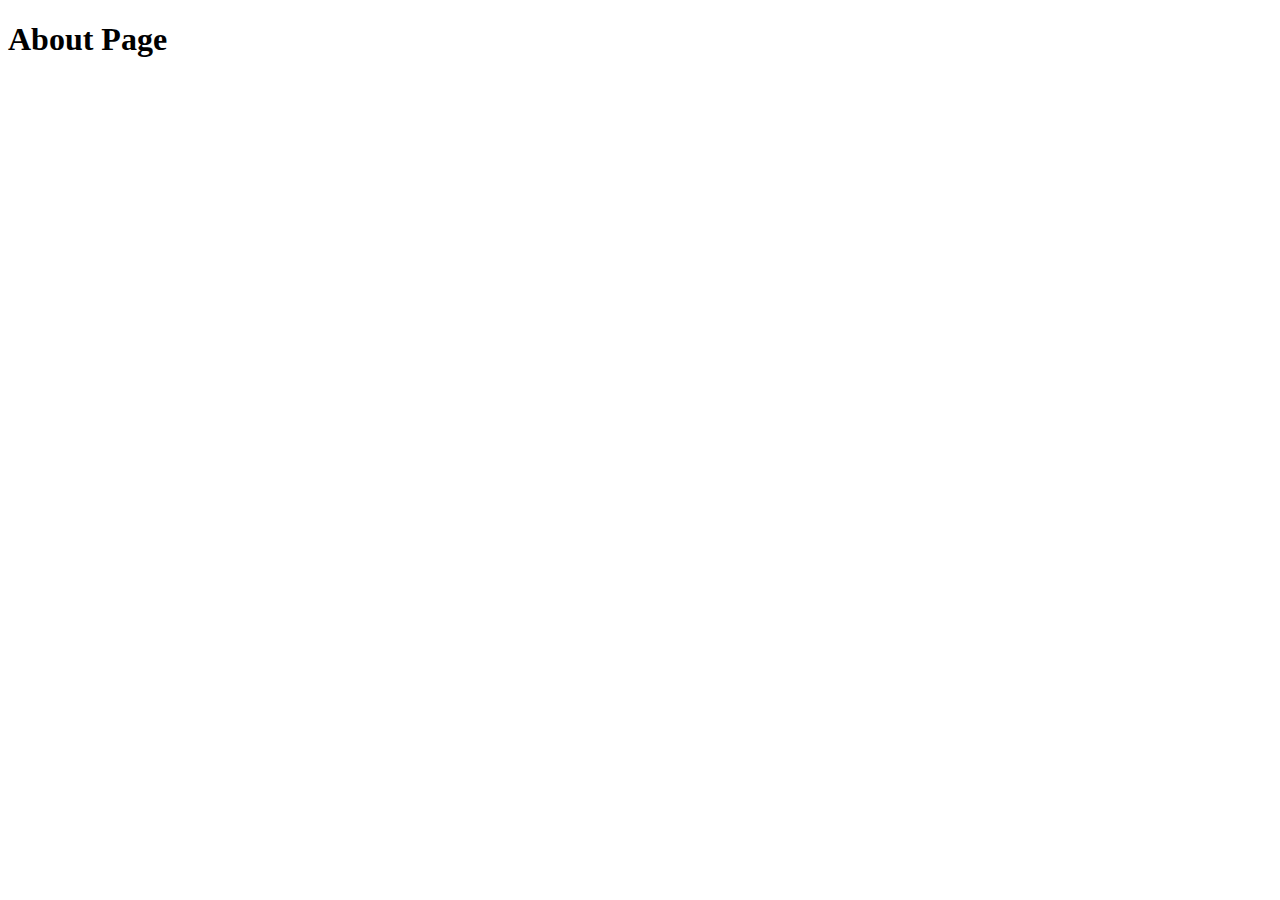
==== about.html @ afe0aab5 "changed name" ====
<!DOCTYPE html>
<html lang="en">
<head> 

	<!-- Meta Information -->
		<!-- Language -->
	<meta charset="UTF-8">
	
	<!-- RWD -->
	<meta name="viewport" content="width=device-width, initial-scale=1">
	
	<!-- Web App Features -->

    <!-- Allow web app to be run in full-screen mode. -->
    <meta name="apple-mobile-web-app-capable" content="yes">
    <meta name="mobile-web-app-capable" content="yes">

    <!-- Make the app title different than the page title. -->
    <meta name="apple-mobile-web-app-title" content="Semantic UI Starter">
    
    <!-- Configure the status bar. -->
    <meta name="apple-mobile-web-app-status-bar-style" content="black">
    
    <!-- Disable automatic phone number detection. -->
    <meta name="format-detection" content="telephone=no">



	<title>Web 3 Starter Starter</title>
	
	<!-- Compiled Stylesheet -->
	<link rel="stylesheet" href="css-min/styles.min.css">

	<!-- Favicons -->
	<link rel="apple-touch-icon" sizes="57x57" href="img/favicon/apple-touch-icon-57x57.png">
<link rel="apple-touch-icon" sizes="60x60" href="img/favicon/apple-touch-icon-60x60.png">
<link rel="apple-touch-icon" sizes="72x72" href="img/favicon/apple-touch-icon-72x72.png">
<link rel="apple-touch-icon" sizes="76x76" href="img/favicon/apple-touch-icon-76x76.png">
<link rel="apple-touch-icon" sizes="114x114" href="img/favicon/apple-touch-icon-114x114.png">
<link rel="apple-touch-icon" sizes="120x120" href="img/favicon/apple-touch-icon-120x120.png">
<link rel="apple-touch-icon" sizes="144x144" href="img/favicon/apple-touch-icon-144x144.png">
<link rel="apple-touch-icon" sizes="152x152" href="img/favicon/apple-touch-icon-152x152.png">
<link rel="apple-touch-icon" sizes="180x180" href="img/favicon/apple-touch-icon-180x180.png">
<link rel="icon" type="image/png" href="img/favicon/favicon-32x32.png" sizes="32x32">
<link rel="icon" type="image/png" href="img/favicon/android-chrome-192x192.png" sizes="192x192">
<link rel="icon" type="image/png" href="img/favicon/favicon-96x96.png" sizes="96x96">
<link rel="icon" type="image/png" href="img/favicon/favicon-16x16.png" sizes="16x16">
<link rel="manifest" href="img/favicon/manifest.json">
<link rel="mask-icon" href="img/favicon/safari-pinned-tab.svg" color="#5bbad5">
<link rel="shortcut icon" href="img/favicon/favicon.ico">
<meta name="msapplication-TileColor" content="#da532c">
<meta name="msapplication-TileImage" content="/img/favicon/mstile-144x144.png">
<meta name="msapplication-config" content="/img/favicon/browserconfig.xml">
<meta name="theme-color" content="#ffffff">
	<!-- Splash Screens -->
	<!-- STARTUP IMAGES -->

    <!-- iPad retina portrait startup image -->
    <link href="img/splash-screen/ipad-splash-screen.png"
          media="(device-width: 768px) and (device-height: 1024px)
                 and (-webkit-device-pixel-ratio: 2)
                 and (orientation: portrait)"
          rel="apple-touch-startup-image">

    <!-- iPad retina landscape startup image -->
    <link href="img/splash-screen/ipad-splash-screen.png"
          media="(device-width: 768px) and (device-height: 1024px)
                 and (-webkit-device-pixel-ratio: 2)
                 and (orientation: landscape)"
          rel="apple-touch-startup-image">

    <!-- iPad non-retina portrait startup image -->
    <link href="img/splash-screen/ipad-splash-screen.png"
          media="(device-width: 768px) and (device-height: 1024px)
                 and (-webkit-device-pixel-ratio: 1)
                 and (orientation: portrait)"
          rel="apple-touch-startup-image">

    <!-- iPad non-retina landscape startup image -->
    <link href="img/splash-screen/ipad-splash-screen.png"
          media="(device-width: 768px) and (device-height: 1024px)
                 and (-webkit-device-pixel-ratio: 1)
                 and (orientation: landscape)"
          rel="apple-touch-startup-image">

    <!-- iPhone 6 Plus portrait startup image -->
    <link href="img/splash-screen/iphone-splash-screen.png"
          media="(device-width: 414px) and (device-height: 736px)
                 and (-webkit-device-pixel-ratio: 3)
                 and (orientation: portrait)"
          rel="apple-touch-startup-image">

    <!-- iPhone 6 Plus landscape startup image -->
    <link href="img/splash-screen/iphone-splash-screen.png"
          media="(device-width: 414px) and (device-height: 736px)
                 and (-webkit-device-pixel-ratio: 3)
                 and (orientation: landscape)"
          rel="apple-touch-startup-image">

    <!-- iPhone 6 startup image -->
    <link href="img/splash-screen/iphone-splash-screen.png"
          media="(device-width: 375px) and (device-height: 667px)
                 and (-webkit-device-pixel-ratio: 2)"
          rel="apple-touch-startup-image">

    <!-- iPhone 5 startup image -->
    <link href="img/splash-screen/iphone-splash-screen.png"
          media="(device-width: 320px) and (device-height: 568px)
                 and (-webkit-device-pixel-ratio: 2)"
          rel="apple-touch-startup-image">

    <!-- iPhone < 5 retina startup image -->
    <link href="img/splash-screen/iphone-splash-screen.png"
          media="(device-width: 320px) and (device-height: 480px)
                 and (-webkit-device-pixel-ratio: 2)"
          rel="apple-touch-startup-image">

    <!-- iPhone < 5 non-retina startup image -->
    <link href="img/splash-screen/iphone-splash-screen.png"
          media="(device-width: 320px) and (device-height: 480px)
                 and (-webkit-device-pixel-ratio: 1)"
          rel="apple-touch-startup-image">

    <!-- HACKS -->

    <!-- Prevent text size change on orientation change. -->
    <style>
      html {
        -webkit-text-size-adjust: 100%;
      }
    </style>	

</head>
<body>
	
	
	<h1>About Page </h1>
    

	<script src="https://ajax.googleapis.com/ajax/libs/jquery/2.2.2/jquery.min.js"></script>
    <script>window.jQuery || document.write('<script src="js-min/jquery-2.2.2-min.js"><\/script>')</script>
	<script src="js-min/scripts.min.js"></script>
</body>
</html>
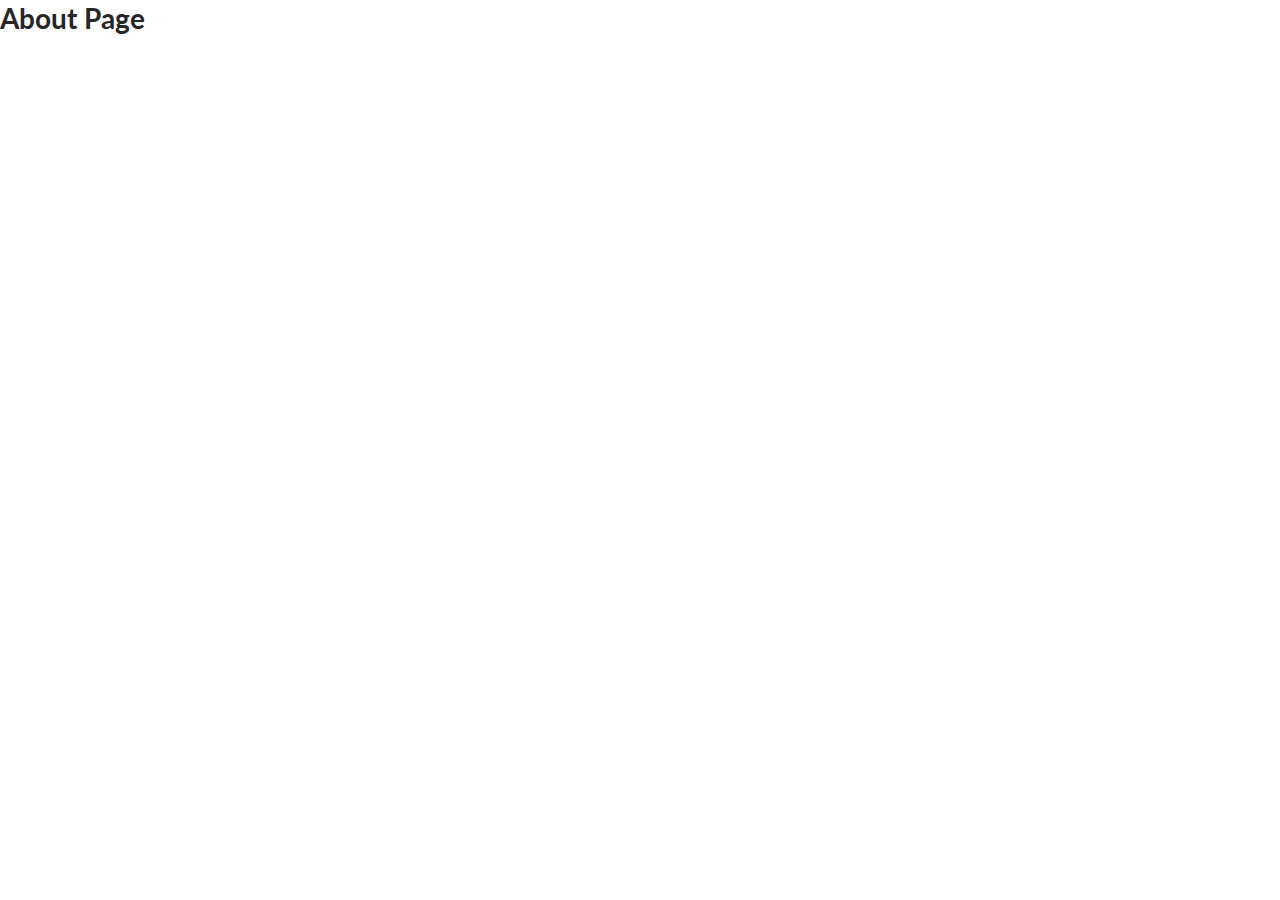
==== commit 095760f7: "aligned main" ====
--- a/about.html
+++ b/about.html
@@ -1,7 +1,7 @@
 
 <!DOCTYPE html>
 <html lang="en">
-<head> 
+<head>
 
 	<!-- Meta Information -->
 		<!-- Language -->
@@ -27,7 +27,7 @@
 
 
 
-	<title>Web 3 Starter Starter</title>
+	<title>Weather App</title>
 	
 	<!-- Compiled Stylesheet -->
 	<link rel="stylesheet" href="css-min/styles.min.css">
--- a/css-min/styles.min.css
+++ b/css-min/styles.min.css
@@ -0,0 +1,406 @@
+﻿@import url("https://fonts.googleapis.com/css?family=Lato:400,700,400italic,700italic&subset=latin");/*!
+ * # Semantic UI 2.0.0 - Reset
+ * http://github.com/semantic-org/semantic-ui/
+ *
+ *
+ * Copyright 2015 Contributors
+ * Released under the MIT license
+ * http://opensource.org/licenses/MIT
+ *
+ */*,*:before,*:after{box-sizing:inherit}html{box-sizing:border-box}input[type="text"],input[type="email"],input[type="search"],input[type="password"]{-webkit-appearance:none;-moz-appearance:none}/*! normalize.css v3.0.1 | MIT License | git.io/normalize *//*! normalize.css v3.0.1 | MIT License | git.io/normalize */html{font-family:sans-serif;-ms-text-size-adjust:100%;-webkit-text-size-adjust:100%}body{margin:0}article,aside,details,figcaption,figure,footer,header,hgroup,main,nav,section,summary{display:block}audio,canvas,progress,video{display:inline-block;vertical-align:baseline}audio:not([controls]){display:none;height:0}[hidden],template{display:none}a{background:transparent}a:active,a:hover{outline:0}abbr[title]{border-bottom:1px dotted}b,strong{font-weight:bold}dfn{font-style:italic}h1{font-size:2em;margin:0.67em 0}mark{background:#ff0;color:#000}small{font-size:80%}sub,sup{font-size:75%;line-height:0;position:relative;vertical-align:baseline}sup{top:-0.5em}sub{bottom:-0.25em}img{border:0}svg:not(:root){overflow:hidden}figure{margin:1em 40px}hr{box-sizing:content-box;height:0}pre{overflow:auto}code,kbd,pre,samp{font-family:monospace, monospace;font-size:1em}button,input,optgroup,select,textarea{color:inherit;font:inherit;margin:0}button{overflow:visible}button,select{text-transform:none}button,html input[type="button"],input[type="reset"],input[type="submit"]{-webkit-appearance:button;cursor:pointer}button[disabled],html input[disabled]{cursor:default}button::-moz-focus-inner,input::-moz-focus-inner{border:0;padding:0}input{line-height:normal}input[type="checkbox"],input[type="radio"]{box-sizing:border-box;padding:0}input[type="number"]::-webkit-inner-spin-button,input[type="number"]::-webkit-outer-spin-button{height:auto}input[type="search"]{-webkit-appearance:textfield;box-sizing:content-box}input[type="search"]::-webkit-search-cancel-button,input[type="search"]::-webkit-search-decoration{-webkit-appearance:none}fieldset{border:1px solid #c0c0c0;margin:0 2px;padding:0.35em 0.625em 0.75em}legend{border:0;padding:0}textarea{overflow:auto}optgroup{font-weight:bold}table{border-collapse:collapse;border-spacing:0}td,th{padding:0}/*!
+ * # Semantic UI 2.0.0 - Site
+ * http://github.com/semantic-org/semantic-ui/
+ *
+ *
+ * Copyright 2015 Contributors
+ * Released under the MIT license
+ * http://opensource.org/licenses/MIT
+ *
+ */html,body{height:100%}html{font-size:14px}body{margin:0px;padding:0px;overflow-x:hidden;min-width:320px;background:#ffffff;font-family:'Lato', 'Helvetica Neue', Arial, Helvetica, sans-serif;font-size:14px;line-height:1.4285em;color:rgba(0,0,0,0.87);font-smoothing:antialiased}h1,h2,h3,h4,h5{font-family:'Lato', 'Helvetica Neue', Arial, Helvetica, sans-serif;line-height:1.2857em;margin:calc(2rem -  0.14285em ) 0em 1rem;font-weight:bold;padding:0em}h1{min-height:1rem;font-size:2rem}h2{font-size:1.714rem}h3{font-size:1.28rem}h4{font-size:1.071rem}h5{font-size:1rem}h1:first-child,h2:first-child,h3:first-child,h4:first-child,h5:first-child{margin-top:0em}h1:last-child,h2:last-child,h3:last-child,h4:last-child,h5:last-child{margin-bottom:0em}p{margin:0em 0em 1em;line-height:1.4285em}p:first-child{margin-top:0em}p:last-child{margin-bottom:0em}a{color:#4183c4;text-decoration:none}a:hover{color:#1e70bf;text-decoration:none}::-webkit-selection{background-color:#cce2ff;color:rgba(0,0,0,0.87)}::-moz-selection{background-color:#cce2ff;color:rgba(0,0,0,0.87)}::selection{background-color:#cce2ff;color:rgba(0,0,0,0.87)}textarea::-webkit-selection,input::-webkit-selection{background-color:rgba(100,100,100,0.4);color:rgba(0,0,0,0.87)}textarea::-moz-selection,input::-moz-selection{background-color:rgba(100,100,100,0.4);color:rgba(0,0,0,0.87)}textarea::selection,input::selection{background-color:rgba(100,100,100,0.4);color:rgba(0,0,0,0.87)}/*!
+ * # Semantic UI 2.0.0 - Button
+ * http://github.com/semantic-org/semantic-ui/
+ *
+ *
+ * Copyright 2015 Contributors
+ * Released under the MIT license
+ * http://opensource.org/licenses/MIT
+ *
+ */.ui.button{cursor:pointer;display:inline-block;min-height:1em;outline:none;border:none;vertical-align:baseline;background:#e0e1e2 none;color:rgba(0,0,0,0.6);font-family:'Lato', 'Helvetica Neue', Arial, Helvetica, sans-serif;margin:0em 0.25em 0em 0em;padding:0.78571429em 1.5em 0.78571429em;text-transform:none;text-shadow:none;font-weight:bold;line-height:1em;font-style:normal;text-align:center;text-decoration:none;border-radius:0.28571429rem;box-shadow:0px 0px 0px 1px transparent inset,0px 0em 0px 0px rgba(34,36,38,0.15) inset;-webkit-user-select:none;-moz-user-select:none;-ms-user-select:none;user-select:none;-webkit-transition:opacity 0.1s ease, background-color 0.1s ease, color 0.1s ease, box-shadow 0.1s ease, background 0.1s ease;transition:opacity 0.1s ease, background-color 0.1s ease, color 0.1s ease, box-shadow 0.1s ease, background 0.1s ease;will-change:'';-webkit-tap-highlight-color:transparent}.ui.button:hover{background-color:#cacbcd;background-image:none;box-shadow:0px 0px 0px 1px transparent inset,0px 0em 0px 0px rgba(34,36,38,0.15) inset;color:rgba(0,0,0,0.8)}.ui.button:hover .icon{opacity:0.85}.ui.button:focus{background-color:#cacbcd;color:rgba(0,0,0,0.8);background-image:'' !important;box-shadow:'' !important}.ui.button:focus .icon{opacity:0.85}.ui.button:active,.ui.active.button:active{background-color:#babbbc;background-image:'';color:rgba(0,0,0,0.9);box-shadow:0px 0px 0px 1px transparent inset, none}.ui.active.button{background-color:#c0c1c2;background-image:none;box-shadow:0px 0px 0px 1px transparent inset;color:rgba(0,0,0,0.95)}.ui.active.button:hover{background-color:#c0c1c2;background-image:none;color:rgba(0,0,0,0.95)}.ui.active.button:active{background-color:#c0c1c2;background-image:none}.ui.loading.loading.loading.loading.loading.loading.button{position:relative;cursor:default;text-shadow:none !important;color:transparent !important;opacity:1;pointer-events:auto;-webkit-transition:all 0s linear, opacity 0.1s ease;transition:all 0s linear, opacity 0.1s ease}.ui.loading.button:before{position:absolute;content:'';top:50%;left:50%;margin:-0.64285714em 0em 0em -0.64285714em;width:1.28571429em;height:1.28571429em;border-radius:500rem;border:0.2em solid rgba(0,0,0,0.15)}.ui.loading.button:after{position:absolute;content:'';top:50%;left:50%;margin:-0.64285714em 0em 0em -0.64285714em;width:1.28571429em;height:1.28571429em;-webkit-animation:button-spin 0.6s linear;animation:button-spin 0.6s linear;-webkit-animation-iteration-count:infinite;animation-iteration-count:infinite;border-radius:500rem;border-color:#ffffff transparent transparent;border-style:solid;border-width:0.2em;box-shadow:0px 0px 0px 1px transparent}.ui.labeled.icon.loading.button .icon{background-color:transparent;box-shadow:none}@-webkit-keyframes button-spin{from{-webkit-transform:rotate(0deg);transform:rotate(0deg)}to{-webkit-transform:rotate(360deg);transform:rotate(360deg)}}@keyframes button-spin{from{-webkit-transform:rotate(0deg);transform:rotate(0deg)}to{-webkit-transform:rotate(360deg);transform:rotate(360deg)}}.ui.basic.loading.button:not(.inverted):before{border-color:rgba(0,0,0,0.1)}.ui.basic.loading.button:not(.inverted):after{border-top-color:#767676}.ui.buttons .disabled.button,.ui.disabled.button,.ui.button:disabled,.ui.disabled.button:hover,.ui.disabled.active.button{cursor:default;opacity:0.45 !important;background-image:none !important;box-shadow:none !important;pointer-events:none}.ui.basic.buttons .ui.disabled.button{border-color:rgba(34,36,38,0.5)}.ui.animated.button{position:relative;overflow:hidden;padding-right:0em !important;vertical-align:middle;z-index:1}.ui.animated.button .content{will-change:transform, opacity}.ui.animated.button .visible.content{position:relative;margin-right:1.5em}.ui.animated.button .hidden.content{position:absolute;width:100%}.ui.animated.button .visible.content,.ui.animated.button .hidden.content{-webkit-transition:right 0.3s ease 0s;transition:right 0.3s ease 0s}.ui.animated.button .visible.content{left:auto;right:0%}.ui.animated.button .hidden.content{top:50%;left:auto;right:-100%;margin-top:-0.5em}.ui.animated.button:focus .visible.content,.ui.animated.button:hover .visible.content{left:auto;right:200%}.ui.animated.button:focus .hidden.content,.ui.animated.button:hover .hidden.content{left:auto;right:0%}.ui.vertical.animated.button .visible.content,.ui.vertical.animated.button .hidden.content{-webkit-transition:top 0.3s ease, -webkit-transform 0.3s ease;transition:top 0.3s ease, transform 0.3s ease}.ui.vertical.animated.button .visible.content{-webkit-transform:translateY(0%);-ms-transform:translateY(0%);transform:translateY(0%);right:auto}.ui.vertical.animated.button .hidden.content{top:-50%;left:0%;right:auto}.ui.vertical.animated.button:focus .visible.content,.ui.vertical.animated.button:hover .visible.content{-webkit-transform:translateY(200%);-ms-transform:translateY(200%);transform:translateY(200%);right:auto}.ui.vertical.animated.button:focus .hidden.content,.ui.vertical.animated.button:hover .hidden.content{top:50%;right:auto}.ui.fade.animated.button .visible.content,.ui.fade.animated.button .hidden.content{-webkit-transition:opacity 0.3s ease, -webkit-transform 0.3s ease;transition:opacity 0.3s ease, transform 0.3s ease}.ui.fade.animated.button .visible.content{left:auto;right:auto;opacity:1;-webkit-transform:scale(1);-ms-transform:scale(1);transform:scale(1)}.ui.fade.animated.button .hidden.content{opacity:0;left:0%;right:auto;-webkit-transform:scale(1.5);-ms-transform:scale(1.5);transform:scale(1.5)}.ui.fade.animated.button:focus .visible.content,.ui.fade.animated.button:hover .visible.content{left:auto;right:auto;opacity:0;-webkit-transform:scale(0.75);-ms-transform:scale(0.75);transform:scale(0.75)}.ui.fade.animated.button:focus .hidden.content,.ui.fade.animated.button:hover .hidden.content{left:0%;right:auto;opacity:1;-webkit-transform:scale(1);-ms-transform:scale(1);transform:scale(1)}.ui.inverted.button{box-shadow:0px 0px 0px 2px #ffffff inset !important;background:transparent none;color:#ffffff;text-shadow:none !important}.ui.inverted.buttons .button{margin:0px 0px 0px -2px}.ui.inverted.buttons .button:first-child{margin-left:0em}.ui.inverted.vertical.buttons .button{margin:0px 0px -2px 0px}.ui.inverted.vertical.buttons .button:first-child{margin-top:0em}.ui.inverted.button:hover{background:#ffffff;box-shadow:0px 0px 0px 2px #ffffff inset !important;color:rgba(0,0,0,0.8)}.ui.inverted.button:focus{background:#ffffff;box-shadow:0px 0px 0px 2px #ffffff inset !important;color:rgba(0,0,0,0.8)}.ui.facebook.button{background-color:#3b5998;color:#ffffff;text-shadow:none;background-image:none;box-shadow:0px 0em 0px 0px rgba(34,36,38,0.15) inset}.ui.facebook.button:hover{background-color:#304d8a;color:#ffffff;text-shadow:none}.ui.facebook.button:active{background-color:#2d4373;color:#ffffff;text-shadow:none}.ui.twitter.button{background-color:#0084b4;color:#ffffff;text-shadow:none;background-image:none;box-shadow:0px 0em 0px 0px rgba(34,36,38,0.15) inset}.ui.twitter.button:hover{background-color:#00719b;color:#ffffff;text-shadow:none}.ui.twitter.button:active{background-color:#005f81;color:#ffffff;text-shadow:none}.ui.google.plus.button{background-color:#dc4a38;color:#ffffff;text-shadow:none;background-image:none;box-shadow:0px 0em 0px 0px rgba(34,36,38,0.15) inset}.ui.google.plus.button:hover{background-color:#de321d;color:#ffffff;text-shadow:none}.ui.google.plus.button:active{background-color:#bf3322;color:#ffffff;text-shadow:none}.ui.linkedin.button{background-color:#1f88be;color:#ffffff;text-shadow:none}.ui.linkedin.button:hover{background-color:#147baf;color:#ffffff;text-shadow:none}.ui.linkedin.button:active{background-color:#186992;color:#ffffff;text-shadow:none}.ui.youtube.button{background-color:#cc181e;color:#ffffff;text-shadow:none;background-image:none;box-shadow:0px 0em 0px 0px rgba(34,36,38,0.15) inset}.ui.youtube.button:hover{background-color:#bd0d13;color:#ffffff;text-shadow:none}.ui.youtube.button:active{background-color:#9e1317;color:#ffffff;text-shadow:none}.ui.instagram.button{background-color:#49769c;color:#ffffff;text-shadow:none;background-image:none;box-shadow:0px 0em 0px 0px rgba(34,36,38,0.15) inset}.ui.instagram.button:hover{background-color:#3d698e;color:#ffffff;text-shadow:none}.ui.instagram.button:active{background-color:#395c79;color:#ffffff;text-shadow:none}.ui.pinterest.button{background-color:#00aced;color:#ffffff;text-shadow:none;background-image:none;box-shadow:0px 0em 0px 0px rgba(34,36,38,0.15) inset}.ui.pinterest.button:hover{background-color:#0099d4;color:#ffffff;text-shadow:none}.ui.pinterest.button:active{background-color:#0087ba;color:#ffffff;text-shadow:none}.ui.vk.button{background-color:#4D7198;color:#ffffff;background-image:none;box-shadow:0px 0em 0px 0px rgba(34,36,38,0.15) inset}.ui.vk.button:hover{background-color:#41648a;color:#ffffff}.ui.vk.button:active{background-color:#3c5876;color:#ffffff}.ui.button>.icon{height:0.92857143em;opacity:0.8;margin:0em 0.42857143em 0em -0.21428571em;-webkit-transition:opacity 0.1s ease;transition:opacity 0.1s ease;vertical-align:'';color:''}.ui.button>.right.icon{margin:0em -0.21428571em 0em 0.42857143em}.ui[class*="left floated"].buttons,.ui[class*="left floated"].button{float:left;margin-left:0em;margin-right:0.25em}.ui[class*="right floated"].buttons,.ui[class*="right floated"].button{float:right;margin-right:0em;margin-left:0.25em}.ui.compact.buttons .button,.ui.compact.button{padding:0.58928571em 1.125em 0.58928571em}.ui.compact.icon.buttons .button,.ui.compact.icon.button{padding:0.58928571em 0.58928571em 0.58928571em}.ui.compact.labeled.icon.buttons .button,.ui.compact.labeled.icon.button{padding:0.58928571em 3.69642857em 0.58928571em}.ui.mini.buttons .button,.ui.mini.buttons .or,.ui.mini.button{font-size:0.71428571rem}.ui.tiny.buttons .button,.ui.tiny.buttons .or,.ui.tiny.button{font-size:0.85714286rem}.ui.small.buttons .button,.ui.small.buttons .or,.ui.small.button{font-size:0.92857143rem}.ui.buttons .button,.ui.buttons .or,.ui.button{font-size:1rem}.ui.large.buttons .button,.ui.large.buttons .or,.ui.large.button{font-size:1.14285714rem}.ui.big.buttons .button,.ui.big.buttons .or,.ui.big.button{font-size:1.28571429rem}.ui.huge.buttons .button,.ui.huge.buttons .or,.ui.huge.button{font-size:1.42857143rem}.ui.massive.buttons .button,.ui.massive.buttons .or,.ui.massive.button{font-size:1.71428571rem}.ui.icon.buttons .button,.ui.icon.button{padding:0.78571429em 0.78571429em 0.78571429em}.ui.icon.buttons .button>.icon,.ui.icon.button>.icon{opacity:0.9;margin:0em;vertical-align:top}.ui.basic.buttons .button,.ui.basic.button{background:transparent none !important;color:rgba(0,0,0,0.6) !important;font-weight:normal;border-radius:0.28571429rem;text-transform:none;text-shadow:none !important;box-shadow:0px 0px 0px 1px rgba(34,36,38,0.15) inset}.ui.basic.buttons{box-shadow:none;border:1px solid rgba(34,36,38,0.15);border-radius:0.28571429rem}.ui.basic.buttons .button{border-radius:0em}.ui.basic.buttons .button:hover,.ui.basic.button:hover{background:#ffffff !important;color:rgba(0,0,0,0.8) !important;box-shadow:0px 0px 0px 1px rgba(34,36,38,0.35) inset,0px 0px 0px 0px rgba(34,36,38,0.15) inset}.ui.basic.buttons .button:focus,.ui.basic.button:focus{background:#ffffff !important;color:rgba(0,0,0,0.8) !important;box-shadow:0px 0px 0px 1px rgba(34,36,38,0.35) inset,0px 0px 0px 0px rgba(34,36,38,0.15) inset}.ui.basic.buttons .button:active,.ui.basic.button:active{background:#f8f8f8 !important;color:rgba(0,0,0,0.9) !important;box-shadow:0px 0px 0px 1px rgba(0,0,0,0.15) inset,0px 1px 4px 0px rgba(34,36,38,0.15) inset}.ui.basic.buttons .active.button,.ui.basic.active.button{background:rgba(0,0,0,0.05) !important;box-shadow:'' !important;color:rgba(0,0,0,0.95);box-shadow:rgba(34,36,38,0.35)}.ui.basic.buttons .active.button:hover,.ui.basic.active.button:hover{background-color:rgba(0,0,0,0.05)}.ui.basic.buttons .button:hover{box-shadow:0px 0px 0px 1px rgba(34,36,38,0.35) inset,0px 0px 0px 0px rgba(34,36,38,0.15) inset inset}.ui.basic.buttons .button:active{box-shadow:0px 0px 0px 1px rgba(0,0,0,0.15) inset,0px 1px 4px 0px rgba(34,36,38,0.15) inset inset}.ui.basic.buttons .active.button{box-shadow:rgba(34,36,38,0.35) inset}.ui.basic.inverted.buttons .button,.ui.basic.inverted.button{background-color:transparent !important;color:#f9fafb !important;box-shadow:0px 0px 0px 2px rgba(255,255,255,0.5) inset !important}.ui.basic.inverted.buttons .button:hover,.ui.basic.inverted.button:hover{color:#ffffff !important;box-shadow:0px 0px 0px 2px #ffffff inset !important}.ui.basic.inverted.buttons .button:focus,.ui.basic.inverted.button:focus{color:#ffffff !important;box-shadow:0px 0px 0px 2px #ffffff inset !important}.ui.basic.inverted.buttons .button:active,.ui.basic.inverted.button:active{background-color:rgba(255,255,255,0.08) !important;color:#ffffff !important;box-shadow:0px 0px 0px 2px rgba(255,255,255,0.9) inset !important}.ui.basic.inverted.buttons .active.button,.ui.basic.inverted.active.button{background-color:rgba(255,255,255,0.08);color:#ffffff;text-shadow:none;box-shadow:0px 0px 0px 2px rgba(255,255,255,0.7) inset}.ui.basic.inverted.buttons .active.button:hover,.ui.basic.inverted.active.button:hover{background-color:rgba(255,255,255,0.15);box-shadow:0px 0px 0px 2px #ffffff inset !important}.ui.basic.buttons .button{border-left:1px solid rgba(34,36,38,0.15);box-shadow:none}.ui.basic.vertical.buttons .button{border-left:none}.ui.basic.vertical.buttons .button{border-left-width:0px;border-top:1px solid rgba(34,36,38,0.15)}.ui.basic.vertical.buttons .button:first-child{border-top-width:0px}.ui.labeled.icon.buttons .button,.ui.labeled.icon.button{position:relative;padding-left:4.07142857em !important;padding-right:1.5em !important}.ui.labeled.icon.buttons>.button>.icon,.ui.labeled.icon.button>.icon{position:absolute;height:100%;line-height:1;width:2.57142857em;background-color:rgba(0,0,0,0.05);text-align:center;color:'';border-radius:0.28571429rem 0px 0px 0.28571429rem;box-shadow:-1px 0px 0px 0px transparent inset}.ui.labeled.icon.buttons>.button>.icon,.ui.labeled.icon.button>.icon{top:0em;left:0em}.ui[class*="right labeled"].icon.button{padding-right:4.07142857em !important;padding-left:1.5em !important}.ui[class*="right labeled"].icon.button>.icon{left:auto;right:0em;border-radius:0em 0.28571429rem 0.28571429rem 0em;box-shadow:1px 0px 0px 0px transparent inset}.ui.labeled.icon.buttons>.button>.icon:before,.ui.labeled.icon.button>.icon:before,.ui.labeled.icon.buttons>.button>.icon:after,.ui.labeled.icon.button>.icon:after{display:block;position:absolute;width:100%;top:50%;text-align:center;margin-top:-0.5em}.ui.labeled.icon.buttons .button>.icon{border-radius:0em}.ui.labeled.icon.buttons .button:first-child>.icon{border-top-left-radius:0.28571429rem;border-bottom-left-radius:0.28571429rem}.ui.labeled.icon.buttons .button:last-child>.icon{border-top-right-radius:0.28571429rem;border-bottom-right-radius:0.28571429rem}.ui.vertical.labeled.icon.buttons .button:first-child>.icon{border-radius:0em;border-top-left-radius:0.28571429rem}.ui.vertical.labeled.icon.buttons .button:last-child>.icon{border-radius:0em;border-bottom-left-radius:0.28571429rem}.ui.fluid[class*="left labeled"].icon.button,.ui.fluid[class*="right labeled"].icon.button{padding-left:1.5em !important;padding-right:1.5em !important}.ui.toggle.buttons .active.button,.ui.buttons .button.toggle.active,.ui.button.toggle.active{background-color:#21ba45 !important;box-shadow:none !important;text-shadow:none;color:#ffffff !important}.ui.button.toggle.active:hover{background-color:#16ab39 !important;text-shadow:none;color:#ffffff !important}.ui.circular.button{border-radius:10em}.ui.circular.button>.icon{width:1em;vertical-align:baseline}.ui.buttons .or{position:relative;width:0.3em;height:2.57142857em;z-index:3}.ui.buttons .or:before{position:absolute;text-align:center;border-radius:500rem;content:'or';top:50%;left:50%;background-color:#ffffff;text-shadow:none;margin-top:-0.89285714em;margin-left:-0.89285714em;width:1.78571429em;height:1.78571429em;line-height:1.78571429em;color:rgba(0,0,0,0.4);font-style:normal;font-weight:bold;box-shadow:0px 0px 0px 1px transparent inset}.ui.buttons .or[data-text]:before{content:attr(data-text)}.ui.fluid.buttons .or{width:0em !important}.ui.fluid.buttons .or:after{display:none}.ui.attached.button{position:relative;display:block;margin:0em;border-radius:0em;box-shadow:0px 0px 0px 1px rgba(34,36,38,0.15) !important}.ui.attached.top.button{border-radius:0.28571429rem 0.28571429rem 0em 0em}.ui.attached.bottom.button{border-radius:0em 0em 0.28571429rem 0.28571429rem}.ui.left.attached.button{display:inline-block;border-left:none;text-align:right;padding-right:0.75em;border-radius:0.28571429rem 0em 0em 0.28571429rem}.ui.right.attached.button{display:inline-block;text-align:left;padding-left:0.75em;border-radius:0em 0.28571429rem 0.28571429rem 0em}.ui.attached.buttons{position:relative;display:-webkit-box;display:-webkit-flex;display:-ms-flexbox;display:flex;border-radius:0em;width:auto !important;z-index:2;margin-left:-1px;margin-right:-1px}.ui.attached.buttons .button{margin:0em}.ui.attached.buttons .button:first-child{border-radius:0em}.ui.attached.buttons .button:last-child{border-radius:0em}.ui[class*="top attached"].buttons{margin-bottom:-1px;border-radius:0.28571429rem 0.28571429rem 0em 0em}.ui[class*="top attached"].buttons .button:first-child{border-radius:0.28571429rem 0em 0em 0em}.ui[class*="top attached"].buttons .button:last-child{border-radius:0em 0.28571429rem 0em 0em}.ui[class*="bottom attached"].buttons{margin-top:-1px;border-radius:0em 0em 0.28571429rem 0.28571429rem}.ui[class*="bottom attached"].buttons .button:first-child{border-radius:0em 0em 0em 0.28571429rem}.ui[class*="bottom attached"].buttons .button:last-child{border-radius:0em 0em 0.28571429rem 0em}.ui[class*="left attached"].buttons{display:-webkit-inline-box;display:-webkit-inline-flex;display:-ms-inline-flexbox;display:inline-flex;margin-right:0em;margin-left:-1px;border-radius:0em 0.28571429rem 0.28571429rem 0em}.ui[class*="left attached"].buttons .button:first-child{margin-left:-1px;border-radius:0em 0.28571429rem 0em 0em}.ui[class*="left attached"].buttons .button:last-child{margin-left:-1px;border-radius:0em 0em 0.28571429rem 0em}.ui[class*="right attached"].buttons{display:-webkit-inline-box;display:-webkit-inline-flex;display:-ms-inline-flexbox;display:inline-flex;margin-left:0em;margin-right:-1px;border-radius:0.28571429rem 0em 0em 0.28571429rem}.ui[class*="right attached"].buttons .button:first-child{margin-left:-1px;border-radius:0.28571429rem 0em 0em 0em}.ui[class*="right attached"].buttons .button:last-child{margin-left:-1px;border-radius:0em 0em 0em 0.28571429rem}.ui.fluid.buttons,.ui.button.fluid{display:-webkit-box;display:-webkit-flex;display:-ms-flexbox;display:flex;-webkit-box-pack:center;-webkit-justify-content:center;-ms-flex-pack:center;justify-content:center;-webkit-box-orient:horizontal;-webkit-box-direction:normal;-webkit-flex-direction:row;-ms-flex-direction:row;flex-direction:row;width:100%}.ui.two.buttons{width:100%}.ui.two.buttons>.button{width:50%}.ui.three.buttons{width:100%}.ui.three.buttons>.button{width:33.333%}.ui.four.buttons{width:100%}.ui.four.buttons>.button{width:25%}.ui.five.buttons{width:100%}.ui.five.buttons>.button{width:20%}.ui.six.buttons{width:100%}.ui.six.buttons>.button{width:16.666%}.ui.seven.buttons{width:100%}.ui.seven.buttons>.button{width:14.285%}.ui.eight.buttons{width:100%}.ui.eight.buttons>.button{width:12.500%}.ui.nine.buttons{width:100%}.ui.nine.buttons>.button{width:11.11%}.ui.ten.buttons{width:100%}.ui.ten.buttons>.button{width:10%}.ui.eleven.buttons{width:100%}.ui.eleven.buttons>.button{width:9.09%}.ui.twelve.buttons{width:100%}.ui.twelve.buttons>.button{width:8.3333%}.ui.fluid.vertical.buttons,.ui.fluid.vertical.buttons>.button{display:-webkit-box;display:-webkit-flex;display:-ms-flexbox;display:flex;width:auto}.ui.two.vertical.buttons>.button{height:50%}.ui.three.vertical.buttons>.button{height:33.333%}.ui.four.vertical.buttons>.button{height:25%}.ui.five.vertical.buttons>.button{height:20%}.ui.six.vertical.buttons>.button{height:16.666%}.ui.seven.vertical.buttons>.button{height:14.285%}.ui.eight.vertical.buttons>.button{height:12.500%}.ui.nine.vertical.buttons>.button{height:11.11%}.ui.ten.vertical.buttons>.button{height:10%}.ui.eleven.vertical.buttons>.button{height:9.09%}.ui.twelve.vertical.buttons>.button{height:8.3333%}.ui.black.buttons .button,.ui.black.button{background-color:#1b1c1d;color:#ffffff;text-shadow:none;background-image:none}.ui.black.button{box-shadow:0px 0em 0px 0px rgba(34,36,38,0.15) inset}.ui.black.buttons .button:hover,.ui.black.button:hover{background-color:#27292a;color:#ffffff;text-shadow:none}.ui.black.buttons .button:focus,.ui.black.button:focus{background-color:#2f3032;color:#ffffff;text-shadow:none}.ui.black.buttons .button:active,.ui.black.button:active{background-color:#343637;color:#ffffff;text-shadow:none}.ui.black.buttons .active.button,.ui.black.buttons .active.button:active,.ui.black.active.button,.ui.black.button .active.button:active{background-color:#0f0f10;color:#ffffff;text-shadow:none}.ui.basic.black.buttons .button,.ui.basic.black.button{box-shadow:0px 0px 0px 1px rgba(34,36,38,0.15) inset !important;color:rgba(0,0,0,0.6) !important}.ui.basic.black.buttons .button:hover,.ui.basic.black.button:hover{background:transparent !important;box-shadow:0px 0px 0px 2px #27292a inset !important;color:#27292a !important}.ui.basic.black.buttons .button:focus,.ui.basic.black.button:focus{background:transparent !important;box-shadow:0px 0px 0px 2px #2f3032 inset !important}.ui.basic.black.buttons .active.button,.ui.basic.black.active.button{background:transparent !important;box-shadow:0px 0px 0px 2px #0f0f10 inset !important;color:#343637 !important}.ui.basic.black.buttons .button:active,.ui.basic.black.button:active{box-shadow:0px 0px 0px 2px #343637 inset !important;color:#343637 !important}.ui.buttons>.basic.black.button:not(:first-child){margin-left:-2px}.ui.inverted.black.buttons .button,.ui.inverted.black.button{background-color:transparent;box-shadow:0px 0px 0px 2px #d4d4d5 inset !important;color:#ffffff}.ui.inverted.black.buttons .button:hover,.ui.inverted.black.button:hover,.ui.inverted.black.buttons .button:focus,.ui.inverted.black.button:focus,.ui.inverted.black.buttons .button.active,.ui.inverted.black.button.active,.ui.inverted.black.buttons .button:active,.ui.inverted.black.button:active{box-shadow:none !important;color:#ffffff}.ui.inverted.black.buttons .button:hover,.ui.inverted.black.button:hover{background-color:#000000}.ui.inverted.black.buttons .button:focus,.ui.inverted.black.button:focus{background-color:#000000}.ui.inverted.black.buttons .active.button,.ui.inverted.black.active.button{background-color:#000000}.ui.inverted.black.buttons .button:active,.ui.inverted.black.button:active{background-color:#000000}.ui.inverted.black.basic.buttons .button,.ui.inverted.black.buttons .basic.button,.ui.inverted.black.basic.button{background-color:transparent;box-shadow:0px 0px 0px 2px rgba(255,255,255,0.5) inset !important;color:#ffffff !important}.ui.inverted.black.basic.buttons .button:hover,.ui.inverted.black.buttons .basic.button:hover,.ui.inverted.black.basic.button:hover{box-shadow:0px 0px 0px 2px #000000 inset !important;color:#ffffff !important}.ui.inverted.black.basic.buttons .button:focus,.ui.inverted.black.basic.buttons .button:focus,.ui.inverted.black.basic.button:focus{box-shadow:0px 0px 0px 2px #000000 inset !important;color:#545454 !important}.ui.inverted.black.basic.buttons .active.button,.ui.inverted.black.buttons .basic.active.button,.ui.inverted.black.basic.active.button{box-shadow:0px 0px 0px 2px #000000 inset !important;color:#ffffff !important}.ui.inverted.black.basic.buttons .button:active,.ui.inverted.black.buttons .basic.button:active,.ui.inverted.black.basic.button:active{box-shadow:0px 0px 0px 2px #000000 inset !important;color:#ffffff !important}.ui.grey.buttons .button,.ui.grey.button{background-color:#767676;color:#ffffff;text-shadow:none;background-image:none}.ui.grey.button{box-shadow:0px 0em 0px 0px rgba(34,36,38,0.15) inset}.ui.grey.buttons .button:hover,.ui.grey.button:hover{background-color:#838383;color:#ffffff;text-shadow:none}.ui.grey.buttons .button:focus,.ui.grey.button:focus{background-color:#8a8a8a;color:#ffffff;text-shadow:none}.ui.grey.buttons .button:active,.ui.grey.button:active{background-color:#909090;color:#ffffff;text-shadow:none}.ui.grey.buttons .active.button,.ui.grey.buttons .active.button:active,.ui.grey.active.button,.ui.grey.button .active.button:active{background-color:#696969;color:#ffffff;text-shadow:none}.ui.basic.grey.buttons .button,.ui.basic.grey.button{box-shadow:0px 0px 0px 1px rgba(34,36,38,0.15) inset !important;color:rgba(0,0,0,0.6) !important}.ui.basic.grey.buttons .button:hover,.ui.basic.grey.button:hover{background:transparent !important;box-shadow:0px 0px 0px 2px #838383 inset !important;color:#838383 !important}.ui.basic.grey.buttons .button:focus,.ui.basic.grey.button:focus{background:transparent !important;box-shadow:0px 0px 0px 2px #8a8a8a inset !important}.ui.basic.grey.buttons .active.button,.ui.basic.grey.active.button{background:transparent !important;box-shadow:0px 0px 0px 2px #696969 inset !important;color:#909090 !important}.ui.basic.grey.buttons .button:active,.ui.basic.grey.button:active{box-shadow:0px 0px 0px 2px #909090 inset !important;color:#909090 !important}.ui.buttons>.basic.grey.button:not(:first-child){margin-left:-2px}.ui.inverted.grey.buttons .button,.ui.inverted.grey.button{background-color:transparent;box-shadow:0px 0px 0px 2px #d4d4d5 inset !important;color:#ffffff}.ui.inverted.grey.buttons .button:hover,.ui.inverted.grey.button:hover,.ui.inverted.grey.buttons .button:focus,.ui.inverted.grey.button:focus,.ui.inverted.grey.buttons .button.active,.ui.inverted.grey.button.active,.ui.inverted.grey.buttons .button:active,.ui.inverted.grey.button:active{box-shadow:none !important;color:rgba(0,0,0,0.6)}.ui.inverted.grey.buttons .button:hover,.ui.inverted.grey.button:hover{background-color:#cfd0d2}.ui.inverted.grey.buttons .button:focus,.ui.inverted.grey.button:focus{background-color:#c7c9cb}.ui.inverted.grey.buttons .active.button,.ui.inverted.grey.active.button{background-color:#cfd0d2}.ui.inverted.grey.buttons .button:active,.ui.inverted.grey.button:active{background-color:#c2c4c5}.ui.inverted.grey.basic.buttons .button,.ui.inverted.grey.buttons .basic.button,.ui.inverted.grey.basic.button{background-color:transparent;box-shadow:0px 0px 0px 2px rgba(255,255,255,0.5) inset !important;color:#ffffff !important}.ui.inverted.grey.basic.buttons .button:hover,.ui.inverted.grey.buttons .basic.button:hover,.ui.inverted.grey.basic.button:hover{box-shadow:0px 0px 0px 2px #cfd0d2 inset !important;color:#ffffff !important}.ui.inverted.grey.basic.buttons .button:focus,.ui.inverted.grey.basic.buttons .button:focus,.ui.inverted.grey.basic.button:focus{box-shadow:0px 0px 0px 2px #c7c9cb inset !important;color:#dcddde !important}.ui.inverted.grey.basic.buttons .active.button,.ui.inverted.grey.buttons .basic.active.button,.ui.inverted.grey.basic.active.button{box-shadow:0px 0px 0px 2px #cfd0d2 inset !important;color:#ffffff !important}.ui.inverted.grey.basic.buttons .button:active,.ui.inverted.grey.buttons .basic.button:active,.ui.inverted.grey.basic.button:active{box-shadow:0px 0px 0px 2px #c2c4c5 inset !important;color:#ffffff !important}.ui.brown.buttons .button,.ui.brown.button{background-color:#a5673f;color:#ffffff;text-shadow:none;background-image:none}.ui.brown.button{box-shadow:0px 0em 0px 0px rgba(34,36,38,0.15) inset}.ui.brown.buttons .button:hover,.ui.brown.button:hover{background-color:#975b33;color:#ffffff;text-shadow:none}.ui.brown.buttons .button:focus,.ui.brown.button:focus{background-color:#90532b;color:#ffffff;text-shadow:none}.ui.brown.buttons .button:active,.ui.brown.button:active{background-color:#805031;color:#ffffff;text-shadow:none}.ui.brown.buttons .active.button,.ui.brown.buttons .active.button:active,.ui.brown.active.button,.ui.brown.button .active.button:active{background-color:#995a31;color:#ffffff;text-shadow:none}.ui.basic.brown.buttons .button,.ui.basic.brown.button{box-shadow:0px 0px 0px 1px rgba(34,36,38,0.15) inset !important;color:rgba(0,0,0,0.6) !important}.ui.basic.brown.buttons .button:hover,.ui.basic.brown.button:hover{background:transparent !important;box-shadow:0px 0px 0px 2px #975b33 inset !important;color:#975b33 !important}.ui.basic.brown.buttons .button:focus,.ui.basic.brown.button:focus{background:transparent !important;box-shadow:0px 0px 0px 2px #90532b inset !important}.ui.basic.brown.buttons .active.button,.ui.basic.brown.active.button{background:transparent !important;box-shadow:0px 0px 0px 2px #995a31 inset !important;color:#805031 !important}.ui.basic.brown.buttons .button:active,.ui.basic.brown.button:active{box-shadow:0px 0px 0px 2px #805031 inset !important;color:#805031 !important}.ui.buttons>.basic.brown.button:not(:first-child){margin-left:-2px}.ui.inverted.brown.buttons .button,.ui.inverted.brown.button{background-color:transparent;box-shadow:0px 0px 0px 2px #d67c1c inset !important;color:#d67c1c}.ui.inverted.brown.buttons .button:hover,.ui.inverted.brown.button:hover,.ui.inverted.brown.buttons .button:focus,.ui.inverted.brown.button:focus,.ui.inverted.brown.buttons .button.active,.ui.inverted.brown.button.active,.ui.inverted.brown.buttons .button:active,.ui.inverted.brown.button:active{box-shadow:none !important;color:#ffffff}.ui.inverted.brown.buttons .button:hover,.ui.inverted.brown.button:hover{background-color:#c86f11}.ui.inverted.brown.buttons .button:focus,.ui.inverted.brown.button:focus{background-color:#c16808}.ui.inverted.brown.buttons .active.button,.ui.inverted.brown.active.button{background-color:#cc6f0d}.ui.inverted.brown.buttons .button:active,.ui.inverted.brown.button:active{background-color:#a96216}.ui.inverted.brown.basic.buttons .button,.ui.inverted.brown.buttons .basic.button,.ui.inverted.brown.basic.button{background-color:transparent;box-shadow:0px 0px 0px 2px rgba(255,255,255,0.5) inset !important;color:#ffffff !important}.ui.inverted.brown.basic.buttons .button:hover,.ui.inverted.brown.buttons .basic.button:hover,.ui.inverted.brown.basic.button:hover{box-shadow:0px 0px 0px 2px #c86f11 inset !important;color:#d67c1c !important}.ui.inverted.brown.basic.buttons .button:focus,.ui.inverted.brown.basic.buttons .button:focus,.ui.inverted.brown.basic.button:focus{box-shadow:0px 0px 0px 2px #c16808 inset !important;color:#d67c1c !important}.ui.inverted.brown.basic.buttons .active.button,.ui.inverted.brown.buttons .basic.active.button,.ui.inverted.brown.basic.active.button{box-shadow:0px 0px 0px 2px #cc6f0d inset !important;color:#d67c1c !important}.ui.inverted.brown.basic.buttons .button:active,.ui.inverted.brown.buttons .basic.button:active,.ui.inverted.brown.basic.button:active{box-shadow:0px 0px 0px 2px #a96216 inset !important;color:#d67c1c !important}.ui.blue.buttons .button,.ui.blue.button{background-color:#2185d0;color:#ffffff;text-shadow:none;background-image:none}.ui.blue.button{box-shadow:0px 0em 0px 0px rgba(34,36,38,0.15) inset}.ui.blue.buttons .button:hover,.ui.blue.button:hover{background-color:#1678c2;color:#ffffff;text-shadow:none}.ui.blue.buttons .button:focus,.ui.blue.button:focus{background-color:#0d71bb;color:#ffffff;text-shadow:none}.ui.blue.buttons .button:active,.ui.blue.button:active{background-color:#1a69a4;color:#ffffff;text-shadow:none}.ui.blue.buttons .active.button,.ui.blue.buttons .active.button:active,.ui.blue.active.button,.ui.blue.button .active.button:active{background-color:#1279c6;color:#ffffff;text-shadow:none}.ui.basic.blue.buttons .button,.ui.basic.blue.button{box-shadow:0px 0px 0px 1px rgba(34,36,38,0.15) inset !important;color:rgba(0,0,0,0.6) !important}.ui.basic.blue.buttons .button:hover,.ui.basic.blue.button:hover{background:transparent !important;box-shadow:0px 0px 0px 2px #1678c2 inset !important;color:#1678c2 !important}.ui.basic.blue.buttons .button:focus,.ui.basic.blue.button:focus{background:transparent !important;box-shadow:0px 0px 0px 2px #0d71bb inset !important}.ui.basic.blue.buttons .active.button,.ui.basic.blue.active.button{background:transparent !important;box-shadow:0px 0px 0px 2px #1279c6 inset !important;color:#1a69a4 !important}.ui.basic.blue.buttons .button:active,.ui.basic.blue.button:active{box-shadow:0px 0px 0px 2px #1a69a4 inset !important;color:#1a69a4 !important}.ui.buttons>.basic.blue.button:not(:first-child){margin-left:-2px}.ui.inverted.blue.buttons .button,.ui.inverted.blue.button{background-color:transparent;box-shadow:0px 0px 0px 2px #54c8ff inset !important;color:#54c8ff}.ui.inverted.blue.buttons .button:hover,.ui.inverted.blue.button:hover,.ui.inverted.blue.buttons .button:focus,.ui.inverted.blue.button:focus,.ui.inverted.blue.buttons .button.active,.ui.inverted.blue.button.active,.ui.inverted.blue.buttons .button:active,.ui.inverted.blue.button:active{box-shadow:none !important;color:#ffffff}.ui.inverted.blue.buttons .button:hover,.ui.inverted.blue.button:hover{background-color:#3ac0ff}.ui.inverted.blue.buttons .button:focus,.ui.inverted.blue.button:focus{background-color:#2bbbff}.ui.inverted.blue.buttons .active.button,.ui.inverted.blue.active.button{background-color:#3ac0ff}.ui.inverted.blue.buttons .button:active,.ui.inverted.blue.button:active{background-color:#21b8ff}.ui.inverted.blue.basic.buttons .button,.ui.inverted.blue.buttons .basic.button,.ui.inverted.blue.basic.button{background-color:transparent;box-shadow:0px 0px 0px 2px rgba(255,255,255,0.5) inset !important;color:#ffffff !important}.ui.inverted.blue.basic.buttons .button:hover,.ui.inverted.blue.buttons .basic.button:hover,.ui.inverted.blue.basic.button:hover{box-shadow:0px 0px 0px 2px #3ac0ff inset !important;color:#54c8ff !important}.ui.inverted.blue.basic.buttons .button:focus,.ui.inverted.blue.basic.buttons .button:focus,.ui.inverted.blue.basic.button:focus{box-shadow:0px 0px 0px 2px #2bbbff inset !important;color:#54c8ff !important}.ui.inverted.blue.basic.buttons .active.button,.ui.inverted.blue.buttons .basic.active.button,.ui.inverted.blue.basic.active.button{box-shadow:0px 0px 0px 2px #3ac0ff inset !important;color:#54c8ff !important}.ui.inverted.blue.basic.buttons .button:active,.ui.inverted.blue.buttons .basic.button:active,.ui.inverted.blue.basic.button:active{box-shadow:0px 0px 0px 2px #21b8ff inset !important;color:#54c8ff !important}.ui.green.buttons .button,.ui.green.button{background-color:#21ba45;color:#ffffff;text-shadow:none;background-image:none}.ui.green.button{box-shadow:0px 0em 0px 0px rgba(34,36,38,0.15) inset}.ui.green.buttons .button:hover,.ui.green.button:hover{background-color:#16ab39;color:#ffffff;text-shadow:none}.ui.green.buttons .button:focus,.ui.green.button:focus{background-color:#0ea432;color:#ffffff;text-shadow:none}.ui.green.buttons .button:active,.ui.green.button:active{background-color:#198f35;color:#ffffff;text-shadow:none}.ui.green.buttons .active.button,.ui.green.buttons .active.button:active,.ui.green.active.button,.ui.green.button .active.button:active{background-color:#13ae38;color:#ffffff;text-shadow:none}.ui.basic.green.buttons .button,.ui.basic.green.button{box-shadow:0px 0px 0px 1px rgba(34,36,38,0.15) inset !important;color:rgba(0,0,0,0.6) !important}.ui.basic.green.buttons .button:hover,.ui.basic.green.button:hover{background:transparent !important;box-shadow:0px 0px 0px 2px #16ab39 inset !important;color:#16ab39 !important}.ui.basic.green.buttons .button:focus,.ui.basic.green.button:focus{background:transparent !important;box-shadow:0px 0px 0px 2px #0ea432 inset !important}.ui.basic.green.buttons .active.button,.ui.basic.green.active.button{background:transparent !important;box-shadow:0px 0px 0px 2px #13ae38 inset !important;color:#198f35 !important}.ui.basic.green.buttons .button:active,.ui.basic.green.button:active{box-shadow:0px 0px 0px 2px #198f35 inset !important;color:#198f35 !important}.ui.buttons>.basic.green.button:not(:first-child){margin-left:-2px}.ui.inverted.green.buttons .button,.ui.inverted.green.button{background-color:transparent;box-shadow:0px 0px 0px 2px #2ecc40 inset !important;color:#2ecc40}.ui.inverted.green.buttons .button:hover,.ui.inverted.green.button:hover,.ui.inverted.green.buttons .button:focus,.ui.inverted.green.button:focus,.ui.inverted.green.buttons .button.active,.ui.inverted.green.button.active,.ui.inverted.green.buttons .button:active,.ui.inverted.green.button:active{box-shadlightOw:none !important;color:#ffffff}.ui.inverted.green.buttons .button:hover,.ui.inverted.green.button:hover{background-color:#22be34}.ui.inverted.green.buttons .button:focus,.ui.inverted.green.button:focus{background-color:#19b82b}.ui.inverted.green.buttons .active.button,.ui.inverted.green.active.button{background-color:#1fc231}.ui.inverted.green.buttons .button:active,.ui.inverted.green.button:active{background-color:#25a233}.ui.inverted.green.basic.buttons .button,.ui.inverted.green.buttons .basic.button,.ui.inverted.green.basic.button{background-color:transparent;box-shadow:0px 0px 0px 2px rgba(255,255,255,0.5) inset !important;color:#ffffff !important}.ui.inverted.green.basic.buttons .button:hover,.ui.inverted.green.buttons .basic.button:hover,.ui.inverted.green.basic.button:hover{box-shadow:0px 0px 0px 2px #22be34 inset !important;color:#2ecc40 !important}.ui.inverted.green.basic.buttons .button:focus,.ui.inverted.green.basic.buttons .button:focus,.ui.inverted.green.basic.button:focus{box-shadow:0px 0px 0px 2px #19b82b inset !important;color:#2ecc40 !important}.ui.inverted.green.basic.buttons .active.button,.ui.inverted.green.buttons .basic.active.button,.ui.inverted.green.basic.active.button{box-shadow:0px 0px 0px 2px #1fc231 inset !important;color:#2ecc40 !important}.ui.inverted.green.basic.buttons .button:active,.ui.inverted.green.buttons .basic.button:active,.ui.inverted.green.basic.button:active{box-shadow:0px 0px 0px 2px #25a233 inset !important;color:#2ecc40 !important}.ui.orange.buttons .button,.ui.orange.button{background-color:#f2711c;color:#ffffff;text-shadow:none;background-image:none}.ui.orange.button{box-shadow:0px 0em 0px 0px rgba(34,36,38,0.15) inset}.ui.orange.buttons .button:hover,.ui.orange.button:hover{background-color:#f26202;color:#ffffff;text-shadow:none}.ui.orange.buttons .button:focus,.ui.orange.button:focus{background-color:#e55b00;color:#ffffff;text-shadow:none}.ui.orange.buttons .button:active,.ui.orange.button:active{background-color:#cf590c;color:#ffffff;text-shadow:none}.ui.orange.buttons .active.button,.ui.orange.buttons .active.button:active,.ui.orange.active.button,.ui.orange.button .active.button:active{background-color:#f56100;color:#ffffff;text-shadow:none}.ui.basic.orange.buttons .button,.ui.basic.orange.button{box-shadow:0px 0px 0px 1px rgba(34,36,38,0.15) inset !important;color:rgba(0,0,0,0.6) !important}.ui.basic.orange.buttons .button:hover,.ui.basic.orange.button:hover{background:transparent !important;box-shadow:0px 0px 0px 2px #f26202 inset !important;color:#f26202 !important}.ui.basic.orange.buttons .button:focus,.ui.basic.orange.button:focus{background:transparent !important;box-shadow:0px 0px 0px 2px #e55b00 inset !important}.ui.basic.orange.buttons .active.button,.ui.basic.orange.active.button{background:transparent !important;box-shadow:0px 0px 0px 2px #f56100 inset !important;color:#cf590c !important}.ui.basic.orange.buttons .button:active,.ui.basic.orange.button:active{box-shadow:0px 0px 0px 2px #cf590c inset !important;color:#cf590c !important}.ui.buttons>.basic.orange.button:not(:first-child){margin-left:-2px}.ui.inverted.orange.buttons .button,.ui.inverted.orange.button{background-color:transparent;box-shadow:0px 0px 0px 2px #ff851b inset !important;color:#ff851b}.ui.inverted.orange.buttons .button:hover,.ui.inverted.orange.button:hover,.ui.inverted.orange.buttons .button:focus,.ui.inverted.orange.button:focus,.ui.inverted.orange.buttons .button.active,.ui.inverted.orange.button.active,.ui.inverted.orange.buttons .button:active,.ui.inverted.orange.button:active{box-shadow:none !important;color:#ffffff}.ui.inverted.orange.buttons .button:hover,.ui.inverted.orange.button:hover{background-color:#ff7701}.ui.inverted.orange.buttons .button:focus,.ui.inverted.orange.button:focus{background-color:#f17000}.ui.inverted.orange.buttons .active.button,.ui.inverted.orange.active.button{background-color:#ff7701}.ui.inverted.orange.buttons .button:active,.ui.inverted.orange.button:active{background-color:#e76b00}.ui.inverted.orange.basic.buttons .button,.ui.inverted.orange.buttons .basic.button,.ui.inverted.orange.basic.button{background-color:transparent;box-shadow:0px 0px 0px 2px rgba(255,255,255,0.5) inset !important;color:#ffffff !important}.ui.inverted.orange.basic.buttons .button:hover,.ui.inverted.orange.buttons .basic.button:hover,.ui.inverted.orange.basic.button:hover{box-shadow:0px 0px 0px 2px #ff7701 inset !important;color:#ff851b !important}.ui.inverted.orange.basic.buttons .button:focus,.ui.inverted.orange.basic.buttons .button:focus,.ui.inverted.orange.basic.button:focus{box-shadow:0px 0px 0px 2px #f17000 inset !important;color:#ff851b !important}.ui.inverted.orange.basic.buttons .active.button,.ui.inverted.orange.buttons .basic.active.button,.ui.inverted.orange.basic.active.button{box-shadow:0px 0px 0px 2px #ff7701 inset !important;color:#ff851b !important}.ui.inverted.orange.basic.buttons .button:active,.ui.inverted.orange.buttons .basic.button:active,.ui.inverted.orange.basic.button:active{box-shadow:0px 0px 0px 2px #e76b00 inset !important;color:#ff851b !important}.ui.pink.buttons .button,.ui.pink.button{background-color:#e03997;color:#ffffff;text-shadow:none;background-image:none}.ui.pink.button{box-shadow:0px 0em 0px 0px rgba(34,36,38,0.15) inset}.ui.pink.buttons .button:hover,.ui.pink.button:hover{background-color:#e61a8d;color:#ffffff;text-shadow:none}.ui.pink.buttons .button:focus,.ui.pink.button:focus{background-color:#e10f85;color:#ffffff;text-shadow:none}.ui.pink.buttons .button:active,.ui.pink.button:active{background-color:#c71f7e;color:#ffffff;text-shadow:none}.ui.pink.buttons .active.button,.ui.pink.buttons .active.button:active,.ui.pink.active.button,.ui.pink.button .active.button:active{background-color:#ea158d;color:#ffffff;text-shadow:none}.ui.basic.pink.buttons .button,.ui.basic.pink.button{box-shadow:0px 0px 0px 1px rgba(34,36,38,0.15) inset !important;color:rgba(0,0,0,0.6) !important}.ui.basic.pink.buttons .button:hover,.ui.basic.pink.button:hover{background:transparent !important;box-shadow:0px 0px 0px 2px #e61a8d inset !important;color:#e61a8d !important}.ui.basic.pink.buttons .button:focus,.ui.basic.pink.button:focus{background:transparent !important;box-shadow:0px 0px 0px 2px #e10f85 inset !important}.ui.basic.pink.buttons .active.button,.ui.basic.pink.active.button{background:transparent !important;box-shadow:0px 0px 0px 2px #ea158d inset !important;color:#c71f7e !important}.ui.basic.pink.buttons .button:active,.ui.basic.pink.button:active{box-shadow:0px 0px 0px 2px #c71f7e inset !important;color:#c71f7e !important}.ui.buttons>.basic.pink.button:not(:first-child){margin-left:-2px}.ui.inverted.pink.buttons .button,.ui.inverted.pink.button{background-color:transparent;box-shadow:0px 0px 0px 2px #ff8edf inset !important;color:#ff8edf}.ui.inverted.pink.buttons .button:hover,.ui.inverted.pink.button:hover,.ui.inverted.pink.buttons .button:focus,.ui.inverted.pink.button:focus,.ui.inverted.pink.buttons .button.active,.ui.inverted.pink.button.active,.ui.inverted.pink.buttons .button:active,.ui.inverted.pink.button:active{box-shadow:none !important;color:#ffffff}.ui.inverted.pink.buttons .button:hover,.ui.inverted.pink.button:hover{background-color:#ff74d8}.ui.inverted.pink.buttons .button:focus,.ui.inverted.pink.button:focus{background-color:#ff65d3}.ui.inverted.pink.buttons .active.button,.ui.inverted.pink.active.button{background-color:#ff74d8}.ui.inverted.pink.buttons .button:active,.ui.inverted.pink.button:active{background-color:#ff5bd1}.ui.inverted.pink.basic.buttons .button,.ui.inverted.pink.buttons .basic.button,.ui.inverted.pink.basic.button{background-color:transparent;box-shadow:0px 0px 0px 2px rgba(255,255,255,0.5) inset !important;color:#ffffff !important}.ui.inverted.pink.basic.buttons .button:hover,.ui.inverted.pink.buttons .basic.button:hover,.ui.inverted.pink.basic.button:hover{box-shadow:0px 0px 0px 2px #ff74d8 inset !important;color:#ff8edf !important}.ui.inverted.pink.basic.buttons .button:focus,.ui.inverted.pink.basic.buttons .button:focus,.ui.inverted.pink.basic.button:focus{box-shadow:0px 0px 0px 2px #ff65d3 inset !important;color:#ff8edf !important}.ui.inverted.pink.basic.buttons .active.button,.ui.inverted.pink.buttons .basic.active.button,.ui.inverted.pink.basic.active.button{box-shadow:0px 0px 0px 2px #ff74d8 inset !important;color:#ff8edf !important}.ui.inverted.pink.basic.buttons .button:active,.ui.inverted.pink.buttons .basic.button:active,.ui.inverted.pink.basic.button:active{box-shadow:0px 0px 0px 2px #ff5bd1 inset !important;color:#ff8edf !important}.ui.violet.buttons .button,.ui.violet.button{background-color:#6435c9;color:#ffffff;text-shadow:none;background-image:none}.ui.violet.button{box-shadow:0px 0em 0px 0px rgba(34,36,38,0.15) inset}.ui.violet.buttons .button:hover,.ui.violet.button:hover{background-color:#5829bb;color:#ffffff;text-shadow:none}.ui.violet.buttons .button:focus,.ui.violet.button:focus{background-color:#4f20b5;color:#ffffff;text-shadow:none}.ui.violet.buttons .button:active,.ui.violet.button:active{background-color:#502aa1;color:#ffffff;text-shadow:none}.ui.violet.buttons .active.button,.ui.violet.buttons .active.button:active,.ui.violet.active.button,.ui.violet.button .active.button:active{background-color:#5626bf;color:#ffffff;text-shadow:none}.ui.basic.violet.buttons .button,.ui.basic.violet.button{box-shadow:0px 0px 0px 1px rgba(34,36,38,0.15) inset !important;color:rgba(0,0,0,0.6) !important}.ui.basic.violet.buttons .button:hover,.ui.basic.violet.button:hover{background:transparent !important;box-shadow:0px 0px 0px 2px #5829bb inset !important;color:#5829bb !important}.ui.basic.violet.buttons .button:focus,.ui.basic.violet.button:focus{background:transparent !important;box-shadow:0px 0px 0px 2px #4f20b5 inset !important}.ui.basic.violet.buttons .active.button,.ui.basic.violet.active.button{background:transparent !important;box-shadow:0px 0px 0px 2px #5626bf inset !important;color:#502aa1 !important}.ui.basic.violet.buttons .button:active,.ui.basic.violet.button:active{box-shadow:0px 0px 0px 2px #502aa1 inset !important;color:#502aa1 !important}.ui.buttons>.basic.violet.button:not(:first-child){margin-left:-2px}.ui.inverted.violet.buttons .button,.ui.inverted.violet.button{background-color:transparent;box-shadow:0px 0px 0px 2px #a291fb inset !important;color:#a291fb}.ui.inverted.violet.buttons .button:hover,.ui.inverted.violet.button:hover,.ui.inverted.violet.buttons .button:focus,.ui.inverted.violet.button:focus,.ui.inverted.violet.buttons .button.active,.ui.inverted.violet.button.active,.ui.inverted.violet.buttons .button:active,.ui.inverted.violet.button:active{box-shadow:none !important;color:#ffffff}.ui.inverted.violet.buttons .button:hover,.ui.inverted.violet.button:hover{background-color:#8a73ff}.ui.inverted.violet.buttons .button:focus,.ui.inverted.violet.button:focus{background-color:#7d64ff}.ui.inverted.violet.buttons .active.button,.ui.inverted.violet.active.button{background-color:#8a73ff}.ui.inverted.violet.buttons .button:active,.ui.inverted.violet.button:active{background-color:#7860f9}.ui.inverted.violet.basic.buttons .button,.ui.inverted.violet.buttons .basic.button,.ui.inverted.violet.basic.button{background-color:transparent;box-shadow:0px 0px 0px 2px rgba(255,255,255,0.5) inset !important;color:#ffffff !important}.ui.inverted.violet.basic.buttons .button:hover,.ui.inverted.violet.buttons .basic.button:hover,.ui.inverted.violet.basic.button:hover{box-shadow:0px 0px 0px 2px #8a73ff inset !important;color:#a291fb !important}.ui.inverted.violet.basic.buttons .button:focus,.ui.inverted.violet.basic.buttons .button:focus,.ui.inverted.violet.basic.button:focus{box-shadow:0px 0px 0px 2px #7d64ff inset !important;color:#a291fb !important}.ui.inverted.violet.basic.buttons .active.button,.ui.inverted.violet.buttons .basic.active.button,.ui.inverted.violet.basic.active.button{box-shadow:0px 0px 0px 2px #8a73ff inset !important;color:#a291fb !important}.ui.inverted.violet.basic.buttons .button:active,.ui.inverted.violet.buttons .basic.button:active,.ui.inverted.violet.basic.button:active{box-shadow:0px 0px 0px 2px #7860f9 inset !important;color:#a291fb !important}.ui.purple.buttons .button,.ui.purple.button{background-color:#a333c8;color:#ffffff;text-shadow:none;background-image:none}.ui.purple.button{box-shadow:0px 0em 0px 0px rgba(34,36,38,0.15) inset}.ui.purple.buttons .button:hover,.ui.purple.button:hover{background-color:#9627ba;color:#ffffff;text-shadow:none}.ui.purple.buttons .button:focus,.ui.purple.button:focus{background-color:#8f1eb4;color:#ffffff;text-shadow:none}.ui.purple.buttons .button:active,.ui.purple.button:active{background-color:#82299f;color:#ffffff;text-shadow:none}.ui.purple.buttons .active.button,.ui.purple.buttons .active.button:active,.ui.purple.active.button,.ui.purple.button .active.button:active{background-color:#9724be;color:#ffffff;text-shadow:none}.ui.basic.purple.buttons .button,.ui.basic.purple.button{box-shadow:0px 0px 0px 1px rgba(34,36,38,0.15) inset !important;color:rgba(0,0,0,0.6) !important}.ui.basic.purple.buttons .button:hover,.ui.basic.purple.button:hover{background:transparent !important;box-shadow:0px 0px 0px 2px #9627ba inset !important;color:#9627ba !important}.ui.basic.purple.buttons .button:focus,.ui.basic.purple.button:focus{background:transparent !important;box-shadow:0px 0px 0px 2px #8f1eb4 inset !important}.ui.basic.purple.buttons .active.button,.ui.basic.purple.active.button{background:transparent !important;box-shadow:0px 0px 0px 2px #9724be inset !important;color:#82299f !important}.ui.basic.purple.buttons .button:active,.ui.basic.purple.button:active{box-shadow:0px 0px 0px 2px #82299f inset !important;color:#82299f !important}.ui.buttons>.basic.purple.button:not(:first-child){margin-left:-2px}.ui.inverted.purple.buttons .button,.ui.inverted.purple.button{background-color:transparent;box-shadow:0px 0px 0px 2px #dc73ff inset !important;color:#dc73ff}.ui.inverted.purple.buttons .button:hover,.ui.inverted.purple.button:hover,.ui.inverted.purple.buttons .button:focus,.ui.inverted.purple.button:focus,.ui.inverted.purple.buttons .button.active,.ui.inverted.purple.button.active,.ui.inverted.purple.buttons .button:active,.ui.inverted.purple.button:active{box-shadow:none !important;color:#ffffff}.ui.inverted.purple.buttons .button:hover,.ui.inverted.purple.button:hover{background-color:#d65aff}.ui.inverted.purple.buttons .button:focus,.ui.inverted.purple.button:focus{background-color:#d24aff}.ui.inverted.purple.buttons .active.button,.ui.inverted.purple.active.button{background-color:#d65aff}.ui.inverted.purple.buttons .button:active,.ui.inverted.purple.button:active{background-color:#cf40ff}.ui.inverted.purple.basic.buttons .button,.ui.inverted.purple.buttons .basic.button,.ui.inverted.purple.basic.button{background-color:transparent;box-shadow:0px 0px 0px 2px rgba(255,255,255,0.5) inset !important;color:#ffffff !important}.ui.inverted.purple.basic.buttons .button:hover,.ui.inverted.purple.buttons .basic.button:hover,.ui.inverted.purple.basic.button:hover{box-shadow:0px 0px 0px 2px #d65aff inset !important;color:#dc73ff !important}.ui.inverted.purple.basic.buttons .button:focus,.ui.inverted.purple.basic.buttons .button:focus,.ui.inverted.purple.basic.button:focus{box-shadow:0px 0px 0px 2px #d24aff inset !important;color:#dc73ff !important}.ui.inverted.purple.basic.buttons .active.button,.ui.inverted.purple.buttons .basic.active.button,.ui.inverted.purple.basic.active.button{box-shadow:0px 0px 0px 2px #d65aff inset !important;color:#dc73ff !important}.ui.inverted.purple.basic.buttons .button:active,.ui.inverted.purple.buttons .basic.button:active,.ui.inverted.purple.basic.button:active{box-shadow:0px 0px 0px 2px #cf40ff inset !important;color:#dc73ff !important}.ui.red.buttons .button,.ui.red.button{background-color:#db2828;color:#ffffff;text-shadow:none;background-image:none}.ui.red.button{box-shadow:0px 0em 0px 0px rgba(34,36,38,0.15) inset}.ui.red.buttons .button:hover,.ui.red.button:hover{background-color:#d01919;color:#ffffff;text-shadow:none}.ui.red.buttons .button:focus,.ui.red.button:focus{background-color:#ca1010;color:#ffffff;text-shadow:none}.ui.red.buttons .button:active,.ui.red.button:active{background-color:#b21e1e;color:#ffffff;text-shadow:none}.ui.red.buttons .active.button,.ui.red.buttons .active.button:active,.ui.red.active.button,.ui.red.button .active.button:active{background-color:#d41515;color:#ffffff;text-shadow:none}.ui.basic.red.buttons .button,.ui.basic.red.button{box-shadow:0px 0px 0px 1px rgba(34,36,38,0.15) inset !important;color:rgba(0,0,0,0.6) !important}.ui.basic.red.buttons .button:hover,.ui.basic.red.button:hover{background:transparent !important;box-shadow:0px 0px 0px 2px #d01919 inset !important;color:#d01919 !important}.ui.basic.red.buttons .button:focus,.ui.basic.red.button:focus{background:transparent !important;box-shadow:0px 0px 0px 2px #ca1010 inset !important}.ui.basic.red.buttons .active.button,.ui.basic.red.active.button{background:transparent !important;box-shadow:0px 0px 0px 2px #d41515 inset !important;color:#b21e1e !important}.ui.basic.red.buttons .button:active,.ui.basic.red.button:active{box-shadow:0px 0px 0px 2px #b21e1e inset !important;color:#b21e1e !important}.ui.buttons>.basic.red.button:not(:first-child){margin-left:-2px}.ui.inverted.red.buttons .button,.ui.inverted.red.button{background-color:transparent;box-shadow:0px 0px 0px 2px #ff695e inset !important;color:#ff695e}.ui.inverted.red.buttons .button:hover,.ui.inverted.red.button:hover,.ui.inverted.red.buttons .button:focus,.ui.inverted.red.button:focus,.ui.inverted.red.buttons .button.active,.ui.inverted.red.button.active,.ui.inverted.red.buttons .button:active,.ui.inverted.red.button:active{box-shadow:none !important;color:#ffffff}.ui.inverted.red.buttons .button:hover,.ui.inverted.red.button:hover{background-color:#ff5144}.ui.inverted.red.buttons .button:focus,.ui.inverted.red.button:focus{background-color:#ff4335}.ui.inverted.red.buttons .active.button,.ui.inverted.red.active.button{background-color:#ff5144}.ui.inverted.red.buttons .button:active,.ui.inverted.red.button:active{background-color:#ff392b}.ui.inverted.red.basic.buttons .button,.ui.inverted.red.buttons .basic.button,.ui.inverted.red.basic.button{background-color:transparent;box-shadow:0px 0px 0px 2px rgba(255,255,255,0.5) inset !important;color:#ffffff !important}.ui.inverted.red.basic.buttons .button:hover,.ui.inverted.red.buttons .basic.button:hover,.ui.inverted.red.basic.button:hover{box-shadow:0px 0px 0px 2px #ff5144 inset !important;color:#ff695e !important}.ui.inverted.red.basic.buttons .button:focus,.ui.inverted.red.basic.buttons .button:focus,.ui.inverted.red.basic.button:focus{box-shadow:0px 0px 0px 2px #ff4335 inset !important;color:#ff695e !important}.ui.inverted.red.basic.buttons .active.button,.ui.inverted.red.buttons .basic.active.button,.ui.inverted.red.basic.active.button{box-shadow:0px 0px 0px 2px #ff5144 inset !important;color:#ff695e !important}.ui.inverted.red.basic.buttons .button:active,.ui.inverted.red.buttons .basic.button:active,.ui.inverted.red.basic.button:active{box-shadow:0px 0px 0px 2px #ff392b inset !important;color:#ff695e !important}.ui.teal.buttons .button,.ui.teal.button{background-color:#00b5ad;color:#ffffff;text-shadow:none;background-image:none}.ui.teal.button{box-shadow:0px 0em 0px 0px rgba(34,36,38,0.15) inset}.ui.teal.buttons .button:hover,.ui.teal.button:hover{background-color:#009c95;color:#ffffff;text-shadow:none}.ui.teal.buttons .button:focus,.ui.teal.button:focus{background-color:#008c86;color:#ffffff;text-shadow:none}.ui.teal.buttons .button:active,.ui.teal.button:active{background-color:#00827c;color:#ffffff;text-shadow:none}.ui.teal.buttons .active.button,.ui.teal.buttons .active.button:active,.ui.teal.active.button,.ui.teal.button .active.button:active{background-color:#009c95;color:#ffffff;text-shadow:none}.ui.basic.teal.buttons .button,.ui.basic.teal.button{box-shadow:0px 0px 0px 1px rgba(34,36,38,0.15) inset !important;color:rgba(0,0,0,0.6) !important}.ui.basic.teal.buttons .button:hover,.ui.basic.teal.button:hover{background:transparent !important;box-shadow:0px 0px 0px 2px #009c95 inset !important;color:#009c95 !important}.ui.basic.teal.buttons .button:focus,.ui.basic.teal.button:focus{background:transparent !important;box-shadow:0px 0px 0px 2px #008c86 inset !important}.ui.basic.teal.buttons .active.button,.ui.basic.teal.active.button{background:transparent !important;box-shadow:0px 0px 0px 2px #009c95 inset !important;color:#00827c !important}.ui.basic.teal.buttons .button:active,.ui.basic.teal.button:active{box-shadow:0px 0px 0px 2px #00827c inset !important;color:#00827c !important}.ui.buttons>.basic.teal.button:not(:first-child){margin-left:-2px}.ui.inverted.teal.buttons .button,.ui.inverted.teal.button{background-color:transparent;box-shadow:0px 0px 0px 2px #6dffff inset !important;color:#6dffff}.ui.inverted.teal.buttons .button:hover,.ui.inverted.teal.button:hover,.ui.inverted.teal.buttons .button:focus,.ui.inverted.teal.button:focus,.ui.inverted.teal.buttons .button.active,.ui.inverted.teal.button.active,.ui.inverted.teal.buttons .button:active,.ui.inverted.teal.button:active{box-shadow:none !important;color:rgba(0,0,0,0.6)}.ui.inverted.teal.buttons .button:hover,.ui.inverted.teal.button:hover{background-color:#54ffff}.ui.inverted.teal.buttons .button:focus,.ui.inverted.teal.button:focus{background-color:#44ffff}.ui.inverted.teal.buttons .active.button,.ui.inverted.teal.active.button{background-color:#54ffff}.ui.inverted.teal.buttons .button:active,.ui.inverted.teal.button:active{background-color:#3affff}.ui.inverted.teal.basic.buttons .button,.ui.inverted.teal.buttons .basic.button,.ui.inverted.teal.basic.button{background-color:transparent;box-shadow:0px 0px 0px 2px rgba(255,255,255,0.5) inset !important;color:#ffffff !important}.ui.inverted.teal.basic.buttons .button:hover,.ui.inverted.teal.buttons .basic.button:hover,.ui.inverted.teal.basic.button:hover{box-shadow:0px 0px 0px 2px #54ffff inset !important;color:#6dffff !important}.ui.inverted.teal.basic.buttons .button:focus,.ui.inverted.teal.basic.buttons .button:focus,.ui.inverted.teal.basic.button:focus{box-shadow:0px 0px 0px 2px #44ffff inset !important;color:#6dffff !important}.ui.inverted.teal.basic.buttons .active.button,.ui.inverted.teal.buttons .basic.active.button,.ui.inverted.teal.basic.active.button{box-shadow:0px 0px 0px 2px #54ffff inset !important;color:#6dffff !important}.ui.inverted.teal.basic.buttons .button:active,.ui.inverted.teal.buttons .basic.button:active,.ui.inverted.teal.basic.button:active{box-shadow:0px 0px 0px 2px #3affff inset !important;color:#6dffff !important}.ui.olive.buttons .button,.ui.olive.button{background-color:#b5cc18;color:#ffffff;text-shadow:none;background-image:none}.ui.olive.button{box-shadow:0px 0em 0px 0px rgba(34,36,38,0.15) inset}.ui.olive.buttons .button:hover,.ui.olive.button:hover{background-color:#a7bd0d;color:#ffffff;text-shadow:none}.ui.olive.buttons .button:focus,.ui.olive.button:focus{background-color:#a0b605;color:#ffffff;text-shadow:none}.ui.olive.buttons .button:active,.ui.olive.button:active{background-color:#8d9e13;color:#ffffff;text-shadow:none}.ui.olive.buttons .active.button,.ui.olive.buttons .active.button:active,.ui.olive.active.button,.ui.olive.button .active.button:active{background-color:#aac109;color:#ffffff;text-shadow:none}.ui.basic.olive.buttons .button,.ui.basic.olive.button{box-shadow:0px 0px 0px 1px rgba(34,36,38,0.15) inset !important;color:rgba(0,0,0,0.6) !important}.ui.basic.olive.buttons .button:hover,.ui.basic.olive.button:hover{background:transparent !important;box-shadow:0px 0px 0px 2px #a7bd0d inset !important;color:#a7bd0d !important}.ui.basic.olive.buttons .button:focus,.ui.basic.olive.button:focus{background:transparent !important;box-shadow:0px 0px 0px 2px #a0b605 inset !important}.ui.basic.olive.buttons .active.button,.ui.basic.olive.active.button{background:transparent !important;box-shadow:0px 0px 0px 2px #aac109 inset !important;color:#8d9e13 !important}.ui.basic.olive.buttons .button:active,.ui.basic.olive.button:active{box-shadow:0px 0px 0px 2px #8d9e13 inset !important;color:#8d9e13 !important}.ui.buttons>.basic.olive.button:not(:first-child){margin-left:-2px}.ui.inverted.olive.buttons .button,.ui.inverted.olive.button{background-color:transparent;box-shadow:0px 0px 0px 2px #d9e778 inset !important;color:#d9e778}.ui.inverted.olive.buttons .button:hover,.ui.inverted.olive.button:hover,.ui.inverted.olive.buttons .button:focus,.ui.inverted.olive.button:focus,.ui.inverted.olive.buttons .button.active,.ui.inverted.olive.button.active,.ui.inverted.olive.buttons .button:active,.ui.inverted.olive.button:active{box-shadow:none !important;color:rgba(0,0,0,0.6)}.ui.inverted.olive.buttons .button:hover,.ui.inverted.olive.button:hover{background-color:#d8ea5c}.ui.inverted.olive.buttons .button:focus,.ui.inverted.olive.button:focus{background-color:#daef47}.ui.inverted.olive.buttons .active.button,.ui.inverted.olive.active.button{background-color:#daed59}.ui.inverted.olive.buttons .button:active,.ui.inverted.olive.button:active{background-color:#cddf4d}.ui.inverted.olive.basic.buttons .button,.ui.inverted.olive.buttons .basic.button,.ui.inverted.olive.basic.button{background-color:transparent;box-shadow:0px 0px 0px 2px rgba(255,255,255,0.5) inset !important;color:#ffffff !important}.ui.inverted.olive.basic.buttons .button:hover,.ui.inverted.olive.buttons .basic.button:hover,.ui.inverted.olive.basic.button:hover{box-shadow:0px 0px 0px 2px #d8ea5c inset !important;color:#d9e778 !important}.ui.inverted.olive.basic.buttons .button:focus,.ui.inverted.olive.basic.buttons .button:focus,.ui.inverted.olive.basic.button:focus{box-shadow:0px 0px 0px 2px #daef47 inset !important;color:#d9e778 !important}.ui.inverted.olive.basic.buttons .active.button,.ui.inverted.olive.buttons .basic.active.button,.ui.inverted.olive.basic.active.button{box-shadow:0px 0px 0px 2px #daed59 inset !important;color:#d9e778 !important}.ui.inverted.olive.basic.buttons .button:active,.ui.inverted.olive.buttons .basic.button:active,.ui.inverted.olive.basic.button:active{box-shadow:0px 0px 0px 2px #cddf4d inset !important;color:#d9e778 !important}.ui.yellow.buttons .button,.ui.yellow.button{background-color:#fbbd08;color:#ffffff;text-shadow:none;background-image:none}.ui.yellow.button{box-shadow:0px 0em 0px 0px rgba(34,36,38,0.15) inset}.ui.yellow.buttons .button:hover,.ui.yellow.button:hover{background-color:#eaae00;color:#ffffff;text-shadow:none}.ui.yellow.buttons .button:focus,.ui.yellow.button:focus{background-color:#daa300;color:#ffffff;text-shadow:none}.ui.yellow.buttons .button:active,.ui.yellow.button:active{background-color:#cd9903;color:#ffffff;text-shadow:none}.ui.yellow.buttons .active.button,.ui.yellow.buttons .active.button:active,.ui.yellow.active.button,.ui.yellow.button .active.button:active{background-color:#eaae00;color:#ffffff;text-shadow:none}.ui.basic.yellow.buttons .button,.ui.basic.yellow.button{box-shadow:0px 0px 0px 1px rgba(34,36,38,0.15) inset !important;color:rgba(0,0,0,0.6) !important}.ui.basic.yellow.buttons .button:hover,.ui.basic.yellow.button:hover{background:transparent !important;box-shadow:0px 0px 0px 2px #eaae00 inset !important;color:#eaae00 !important}.ui.basic.yellow.buttons .button:focus,.ui.basic.yellow.button:focus{background:transparent !important;box-shadow:0px 0px 0px 2px #daa300 inset !important}.ui.basic.yellow.buttons .active.button,.ui.basic.yellow.active.button{background:transparent !important;box-shadow:0px 0px 0px 2px #eaae00 inset !important;color:#cd9903 !important}.ui.basic.yellow.buttons .button:active,.ui.basic.yellow.button:active{box-shadow:0px 0px 0px 2px #cd9903 inset !important;color:#cd9903 !important}.ui.buttons>.basic.yellow.button:not(:first-child){margin-left:-2px}.ui.inverted.yellow.buttons .button,.ui.inverted.yellow.button{background-color:transparent;box-shadow:0px 0px 0px 2px #ffe21f inset !important;color:#ffe21f}.ui.inverted.yellow.buttons .button:hover,.ui.inverted.yellow.button:hover,.ui.inverted.yellow.buttons .button:focus,.ui.inverted.yellow.button:focus,.ui.inverted.yellow.buttons .button.active,.ui.inverted.yellow.button.active,.ui.inverted.yellow.buttons .button:active,.ui.inverted.yellow.button:active{box-shadow:none !important;color:rgba(0,0,0,0.6)}.ui.inverted.yellow.buttons .button:hover,.ui.inverted.yellow.button:hover{background-color:#ffdf05}.ui.inverted.yellow.buttons .button:focus,.ui.inverted.yellow.button:focus{background-color:#f5d500}.ui.inverted.yellow.buttons .active.button,.ui.inverted.yellow.active.button{background-color:#ffdf05}.ui.inverted.yellow.buttons .button:active,.ui.inverted.yellow.button:active{background-color:#ebcd00}.ui.inverted.yellow.basic.buttons .button,.ui.inverted.yellow.buttons .basic.button,.ui.inverted.yellow.basic.button{background-color:transparent;box-shadow:0px 0px 0px 2px rgba(255,255,255,0.5) inset !important;color:#ffffff !important}.ui.inverted.yellow.basic.buttons .button:hover,.ui.inverted.yellow.buttons .basic.button:hover,.ui.inverted.yellow.basic.button:hover{box-shadow:0px 0px 0px 2px #ffdf05 inset !important;color:#ffe21f !important}.ui.inverted.yellow.basic.buttons .button:focus,.ui.inverted.yellow.basic.buttons .button:focus,.ui.inverted.yellow.basic.button:focus{box-shadow:0px 0px 0px 2px #f5d500 inset !important;color:#ffe21f !important}.ui.inverted.yellow.basic.buttons .active.button,.ui.inverted.yellow.buttons .basic.active.button,.ui.inverted.yellow.basic.active.button{box-shadow:0px 0px 0px 2px #ffdf05 inset !important;color:#ffe21f !important}.ui.inverted.yellow.basic.buttons .button:active,.ui.inverted.yellow.buttons .basic.button:active,.ui.inverted.yellow.basic.button:active{box-shadow:0px 0px 0px 2px #ebcd00 inset !important;color:#ffe21f !important}.ui.primary.buttons .button,.ui.primary.button{background-color:#2185d0;color:#ffffff;text-shadow:none;background-image:none}.ui.primary.button{box-shadow:0px 0em 0px 0px rgba(34,36,38,0.15) inset}.ui.primary.buttons .button:hover,.ui.primary.button:hover{background-color:#1678c2;color:#ffffff;text-shadow:none}.ui.primary.buttons .button:focus,.ui.primary.button:focus{background-color:#0d71bb;color:#ffffff;text-shadow:none}.ui.primary.buttons .button:active,.ui.primary.button:active{background-color:#1a69a4;color:#ffffff;text-shadow:none}.ui.primary.buttons .active.button,.ui.primary.active.button{background-color:#1279c6;color:#ffffff;text-shadow:none}.ui.secondary.buttons .button,.ui.secondary.button{background-color:#1b1c1d;color:#ffffff;text-shadow:none;background-image:none}.ui.secondary.button{box-shadow:0px 0em 0px 0px rgba(34,36,38,0.15) inset}.ui.secondary.buttons .button:hover,.ui.secondary.button:hover{background-color:#27292a;color:#ffffff;text-shadow:none}.ui.secondary.buttons .button:focus,.ui.secondary.button:focus{background-color:#2e3032;color:#ffffff;text-shadow:none}.ui.secondary.buttons .button:active,.ui.secondary.button:active{background-color:#343637;color:#ffffff;text-shadow:none}.ui.secondary.buttons .active.button,.ui.secondary.active.button{background-color:#27292a;color:#ffffff;text-shadow:none}.ui.positive.buttons .button,.ui.positive.button{background-color:#21ba45 !important;color:#ffffff;text-shadow:none;background-image:none}.ui.positive.button{box-shadow:0px 0em 0px 0px rgba(34,36,38,0.15) inset}.ui.positive.buttons .button:hover,.ui.positive.button:hover{background-color:#16ab39 !important;color:#ffffff;text-shadow:none}.ui.positive.buttons .button:focus,.ui.positive.button:focus{background-color:#0ea432 !important;color:#ffffff;text-shadow:none}.ui.positive.buttons .button:active,.ui.positive.button:active{background-color:#198f35 !important;color:#ffffff;text-shadow:none}.ui.positive.buttons .active.button,.ui.positive.active.button,.ui.positive.buttons .active.button:active{background-color:#13ae38;color:#ffffff;text-shadow:none}.ui.negative.buttons .button,.ui.negative.button{background-color:#db2828 !important;color:#ffffff;text-shadow:none;background-image:none}.ui.negative.button{box-shadow:0px 0em 0px 0px rgba(34,36,38,0.15) inset}.ui.negative.buttons .button:hover,.ui.negative.button:hover{background-color:#d01919 !important;color:#ffffff;text-shadow:none}.ui.negative.buttons .button:focus,.ui.negative.button:focus{background-color:#ca1010 !important;color:#ffffff;text-shadow:none}.ui.negative.buttons .button:active,.ui.negative.button:active{background-color:#b21e1e !important;color:#ffffff;text-shadow:none}.ui.negative.buttons .active.button,.ui.negative.active.button,.ui.negative.buttons .active.button:active{background-color:#d41515;color:#ffffff;text-shadow:none}.ui.buttons{display:-webkit-inline-box;display:-webkit-inline-flex;display:-ms-inline-flexbox;display:inline-flex;-webkit-box-orient:horizontal;-webkit-box-direction:normal;-webkit-flex-direction:row;-ms-flex-direction:row;flex-direction:row;font-size:0em;vertical-align:baseline;margin:0em 0.25em 0em 0em}.ui.buttons:not(.basic):not(.inverted){box-shadow:none}.ui.buttons:after{content:".";display:block;height:0;clear:both;visibility:hidden}.ui.buttons .button{-webkit-box-flex:1;-webkit-flex:1 0 auto;-ms-flex:1 0 auto;flex:1 0 auto;margin:0em;border-radius:0em;margin:0px 0px 0px 0px}.ui.buttons>.ui.button:not(.basic):not(.inverted),.ui.buttons:not(.basic):not(.inverted)>.button{box-shadow:0px 0px 0px 1px transparent inset,0px 0em 0px 0px rgba(34,36,38,0.15) inset}.ui.buttons .button:first-child{border-left:none;margin-left:0em;border-top-left-radius:0.28571429rem;border-bottom-left-radius:0.28571429rem}.ui.buttons .button:last-child{border-top-right-radius:0.28571429rem;border-bottom-right-radius:0.28571429rem}.ui.vertical.buttons{display:-webkit-inline-box;display:-webkit-inline-flex;display:-ms-inline-flexbox;display:inline-flex;-webkit-box-orient:vertical;-webkit-box-direction:normal;-webkit-flex-direction:column;-ms-flex-direction:column;flex-direction:column}.ui.vertical.buttons .button{display:block;float:none;width:100%;margin:0px 0px 0px 0px;box-shadow:none}.ui.vertical.buttons .button:first-child,.ui.vertical.buttons .mini.button:first-child,.ui.vertical.buttons .tiny.button:first-child,.ui.vertical.buttons .small.button:first-child,.ui.vertical.buttons .massive.button:first-child,.ui.vertical.buttons .huge.button:first-child{border-radius:0.28571429rem 0.28571429rem 0px 0px}.ui.vertical.buttons .button:last-child,.ui.vertical.buttons .mini.button:last-child,.ui.vertical.buttons .tiny.button:last-child,.ui.vertical.buttons .small.button:last-child,.ui.vertical.buttons .massive.button:last-child,.ui.vertical.buttons .huge.button:last-child,.ui.vertical.buttons .gigantic.button:last-child{margin-bottom:0px;border-radius:0px 0px 0.28571429rem 0.28571429rem}/*!
+ * # Semantic UI 2.0.0 - Container
+ * http://github.com/semantic-org/semantic-ui/
+ *
+ *
+ * Copyright 2015 Contributors
+ * Released under the MIT license
+ * http://opensource.org/licenses/MIT
+ *
+ */.ui.container{display:block;max-width:100% !important}@media only screen and (max-width: 767px){.ui.container{width:auto;margin-left:1em !important;margin-right:1em !important}.ui.grid.container{width:auto !important}}@media only screen and (min-width: 768px) and (max-width: 991px){.ui.container{width:723px;margin-left:auto !important;margin-right:auto !important}.ui.grid.container{width:calc( 723px  +  2em ) !important}}@media only screen and (min-width: 992px) and (max-width: 1199px){.ui.container{width:933px;margin-left:auto !important;margin-right:auto !important}.ui.grid.container{width:calc( 933px  +  2em ) !important}}@media only screen and (min-width: 1200px){.ui.container{width:1127px;margin-left:auto !important;margin-right:auto !important}.ui.grid.container{width:calc( 1127px  +  2em ) !important}}.ui.text.container{font-family:'Lato', 'Helvetica Neue', Arial, Helvetica, sans-serif;max-width:700px !important;line-height:1.5}.ui.text.container{font-size:1.14285714rem}.ui.fluid.container{width:100%}.ui[class*="left aligned"].container{text-align:left}.ui[class*="center aligned"].container{text-align:center}.ui[class*="right aligned"].container{text-align:right}.ui.justified.container{text-align:justify;-webkit-hyphens:auto;-moz-hyphens:auto;-ms-hyphens:auto;hyphens:auto}/*!
+ * # Semantic UI 2.0.0 - Divider
+ * http://github.com/semantic-org/semantic-ui/
+ *
+ *
+ * Copyright 2015 Contributors
+ * Released under the MIT license
+ * http://opensource.org/licenses/MIT
+ *
+ */.ui.divider{margin:1rem 0rem;line-height:1;height:0em;font-weight:bold;text-transform:uppercase;letter-spacing:0.05em;color:rgba(0,0,0,0.85);-webkit-user-select:none;-moz-user-select:none;-ms-user-select:none;user-select:none;-webkit-tap-highlight-color:transparent}.ui.divider:not(.vertical):not(.horizontal){border-top:1px solid rgba(34,36,38,0.15);border-bottom:1px solid rgba(255,255,255,0.1)}.ui.grid>.ui.divider{font-size:1rem}.ui.horizontal.divider{display:table;white-space:nowrap;height:auto;margin:'';overflow:hidden;line-height:1;text-align:center}.ui.horizontal.divider:before,.ui.horizontal.divider:after{content:'';display:table-cell;position:relative;top:50%;width:50%;background-repeat:no-repeat}.ui.horizontal.divider:before{background-position:right 1em top 50%}.ui.horizontal.divider:after{background-position:left 1em top 50%}.ui.vertical.divider{position:absolute;z-index:2;top:50%;left:50%;margin:0rem;padding:0em;width:auto;height:50%;line-height:0em;text-align:center;-webkit-transform:translateX(-50%);-ms-transform:translateX(-50%);transform:translateX(-50%)}.ui.vertical.divider:before,.ui.vertical.divider:after{position:absolute;left:50%;content:'';z-index:3;border-left:1px solid rgba(34,36,38,0.15);border-right:1px solid rgba(255,255,255,0.1);width:0%;height:calc(100% -  1rem )}.ui.vertical.divider:before{top:-100%}.ui.vertical.divider:after{top:auto;bottom:0px}@media only screen and (max-width: 767px){.ui.stackable.grid .ui.vertical.divider,.ui.grid .stackable.row .ui.vertical.divider{display:table;white-space:nowrap;height:auto;margin:'';overflow:hidden;line-height:1;text-align:center;position:static;top:0;left:0;-webkit-transform:none;-ms-transform:none;transform:none}.ui.stackable.grid .ui.vertical.divider:before,.ui.grid .stackable.row .ui.vertical.divider:before,.ui.stackable.grid .ui.vertical.divider:after,.ui.grid .stackable.row .ui.vertical.divider:after{position:static;left:0;border-left:none;content:'';display:table-cell;position:relative;top:50%;width:50%;background-repeat:no-repeat}.ui.stackable.grid .ui.vertical.divider:before,.ui.grid .stackable.row .ui.vertical.divider:before{background-position:right 1em top 50%}.ui.stackable.grid .ui.vertical.divider:after,.ui.grid .stackable.row .ui.vertical.divider:after{background-position:left 1em top 50%}}.ui.divider>.icon{margin:0rem;font-size:1rem;height:1em;vertical-align:middle}.ui.hidden.divider{border-color:transparent !important}.ui.hidden.divider:before,.ui.hidden.divider:after{display:none}.ui.divider.inverted,.ui.vertical.inverted.divider,.ui.horizontal.inverted.divider{color:#ffffff}.ui.divider.inverted,.ui.divider.inverted:after,.ui.divider.inverted:before{border-top-color:rgba(34,36,38,0.15) !important;border-left-color:rgba(34,36,38,0.15) !important;border-bottom-color:rgba(255,255,255,0.15) !important;border-right-color:rgba(255,255,255,0.15) !important}.ui.fitted.divider{margin:0em}.ui.clearing.divider{clear:both}.ui.section.divider{margin-top:2rem;margin-bottom:2rem}.ui.divider{font-size:1rem}.ui.horizontal.divider:before,.ui.horizontal.divider:after{background-image:url("[data-uri]")}@media only screen and (max-width: 767px){.ui.stackable.grid .ui.vertical.divider:before,.ui.grid .stackable.row .ui.vertical.divider:before,.ui.stackable.grid .ui.vertical.divider:after,.ui.grid .stackable.row .ui.vertical.divider:after{background-image:url("[data-uri]")}}/*!
+ * # Semantic UI 2.0.0 - Flag
+ * http://github.com/semantic-org/semantic-ui/
+ *
+ *
+ * Copyright 2015 Contributors
+ * Released under the MIT license
+ * http://opensource.org/licenses/MIT
+ *
+ */i.flag:not(.icon){display:inline-block;width:16px;height:11px;line-height:11px;vertical-align:baseline;margin:0em 0.5em 0em 0em;text-decoration:inherit;speak:none;font-smoothing:antialiased;-webkit-backface-visibility:hidden;backface-visibility:hidden}i.flag:not(.icon):before{display:inline-block;content:'';background:url("../images/flags.png") no-repeat 0px 0px;width:16px;height:11px}i.flag.ad:before,i.flag.andorra:before{background-position:0px 0px}i.flag.ae:before,i.flag.united.arab.emirates:before,i.flag.uae:before{background-position:0px -26px}i.flag.af:before,i.flag.afghanistan:before{background-position:0px -52px}i.flag.ag:before,i.flag.antigua:before{background-position:0px -78px}i.flag.ai:before,i.flag.anguilla:before{background-position:0px -104px}i.flag.al:before,i.flag.albania:before{background-position:0px -130px}i.flag.am:before,i.flag.armenia:before{background-position:0px -156px}i.flag.an:before,i.flag.netherlands.antilles:before{background-position:0px -182px}i.flag.ao:before,i.flag.angola:before{background-position:0px -208px}i.flag.ar:before,i.flag.argentina:before{background-position:0px -234px}i.flag.as:before,i.flag.american.samoa:before{background-position:0px -260px}i.flag.at:before,i.flag.austria:before{background-position:0px -286px}i.flag.au:before,i.flag.australia:before{background-position:0px -312px}i.flag.aw:before,i.flag.aruba:before{background-position:0px -338px}i.flag.ax:before,i.flag.aland.islands:before{background-position:0px -364px}i.flag.az:before,i.flag.azerbaijan:before{background-position:0px -390px}i.flag.ba:before,i.flag.bosnia:before{background-position:0px -416px}i.flag.bb:before,i.flag.barbados:before{background-position:0px -442px}i.flag.bd:before,i.flag.bangladesh:before{background-position:0px -468px}i.flag.be:before,i.flag.belgium:before{background-position:0px -494px}i.flag.bf:before,i.flag.burkina.faso:before{background-position:0px -520px}i.flag.bg:before,i.flag.bulgaria:before{background-position:0px -546px}i.flag.bh:before,i.flag.bahrain:before{background-position:0px -572px}i.flag.bi:before,i.flag.burundi:before{background-position:0px -598px}i.flag.bj:before,i.flag.benin:before{background-position:0px -624px}i.flag.bm:before,i.flag.bermuda:before{background-position:0px -650px}i.flag.bn:before,i.flag.brunei:before{background-position:0px -676px}i.flag.bo:before,i.flag.bolivia:before{background-position:0px -702px}i.flag.br:before,i.flag.brazil:before{background-position:0px -728px}i.flag.bs:before,i.flag.bahamas:before{background-position:0px -754px}i.flag.bt:before,i.flag.bhutan:before{background-position:0px -780px}i.flag.bv:before,i.flag.bouvet.island:before{background-position:0px -806px}i.flag.bw:before,i.flag.botswana:before{background-position:0px -832px}i.flag.by:before,i.flag.belarus:before{background-position:0px -858px}i.flag.bz:before,i.flag.belize:before{background-position:0px -884px}i.flag.ca:before,i.flag.canada:before{background-position:0px -910px}i.flag.cc:before,i.flag.cocos.islands:before{background-position:0px -962px}i.flag.cd:before,i.flag.congo:before{background-position:0px -988px}i.flag.cf:before,i.flag.central.african.republic:before{background-position:0px -1014px}i.flag.cg:before,i.flag.congo.brazzaville:before{background-position:0px -1040px}i.flag.ch:before,i.flag.switzerland:before{background-position:0px -1066px}i.flag.ci:before,i.flag.cote.divoire:before{background-position:0px -1092px}i.flag.ck:before,i.flag.cook.islands:before{background-position:0px -1118px}i.flag.cl:before,i.flag.chile:before{background-position:0px -1144px}i.flag.cm:before,i.flag.cameroon:before{background-position:0px -1170px}i.flag.cn:before,i.flag.china:before{background-position:0px -1196px}i.flag.co:before,i.flag.colombia:before{background-position:0px -1222px}i.flag.cr:before,i.flag.costa.rica:before{background-position:0px -1248px}i.flag.cs:before,i.flag.serbia:before{background-position:0px -1274px}i.flag.cu:before,i.flag.cuba:before{background-position:0px -1300px}i.flag.cv:before,i.flag.cape.verde:before{background-position:0px -1326px}i.flag.cx:before,i.flag.christmas.island:before{background-position:0px -1352px}i.flag.cy:before,i.flag.cyprus:before{background-position:0px -1378px}i.flag.cz:before,i.flag.czech.republic:before{background-position:0px -1404px}i.flag.de:before,i.flag.germany:before{background-position:0px -1430px}i.flag.dj:before,i.flag.djibouti:before{background-position:0px -1456px}i.flag.dk:before,i.flag.denmark:before{background-position:0px -1482px}i.flag.dm:before,i.flag.dominica:before{background-position:0px -1508px}i.flag.do:before,i.flag.dominican.republic:before{background-position:0px -1534px}i.flag.dz:before,i.flag.algeria:before{background-position:0px -1560px}i.flag.ec:before,i.flag.ecuador:before{background-position:0px -1586px}i.flag.ee:before,i.flag.estonia:before{background-position:0px -1612px}i.flag.eg:before,i.flag.egypt:before{background-position:0px -1638px}i.flag.eh:before,i.flag.western.sahara:before{background-position:0px -1664px}i.flag.er:before,i.flag.eritrea:before{background-position:0px -1716px}i.flag.es:before,i.flag.spain:before{background-position:0px -1742px}i.flag.et:before,i.flag.ethiopia:before{background-position:0px -1768px}i.flag.eu:before,i.flag.european.union:before{background-position:0px -1794px}i.flag.fi:before,i.flag.finland:before{background-position:0px -1846px}i.flag.fj:before,i.flag.fiji:before{background-position:0px -1872px}i.flag.fk:before,i.flag.falkland.islands:before{background-position:0px -1898px}i.flag.fm:before,i.flag.micronesia:before{background-position:0px -1924px}i.flag.fo:before,i.flag.faroe.islands:before{background-position:0px -1950px}i.flag.fr:before,i.flag.france:before{background-position:0px -1976px}i.flag.ga:before,i.flag.gabon:before{background-position:-36px 0px}i.flag.gb:before,i.flag.united.kingdom:before{background-position:-36px -26px}i.flag.gd:before,i.flag.grenada:before{background-position:-36px -52px}i.flag.ge:before,i.flag.georgia:before{background-position:-36px -78px}i.flag.gf:before,i.flag.french.guiana:before{background-position:-36px -104px}i.flag.gh:before,i.flag.ghana:before{background-position:-36px -130px}i.flag.gi:before,i.flag.gibraltar:before{background-position:-36px -156px}i.flag.gl:before,i.flag.greenland:before{background-position:-36px -182px}i.flag.gm:before,i.flag.gambia:before{background-position:-36px -208px}i.flag.gn:before,i.flag.guinea:before{background-position:-36px -234px}i.flag.gp:before,i.flag.guadeloupe:before{background-position:-36px -260px}i.flag.gq:before,i.flag.equatorial.guinea:before{background-position:-36px -286px}i.flag.gr:before,i.flag.greece:before{background-position:-36px -312px}i.flag.gs:before,i.flag.sandwich.islands:before{background-position:-36px -338px}i.flag.gt:before,i.flag.guatemala:before{background-position:-36px -364px}i.flag.gu:before,i.flag.guam:before{background-position:-36px -390px}i.flag.gw:before,i.flag.guinea-bissau:before{background-position:-36px -416px}i.flag.gy:before,i.flag.guyana:before{background-position:-36px -442px}i.flag.hk:before,i.flag.hong.kong:before{background-position:-36px -468px}i.flag.hm:before,i.flag.heard.island:before{background-position:-36px -494px}i.flag.hn:before,i.flag.honduras:before{background-position:-36px -520px}i.flag.hr:before,i.flag.croatia:before{background-position:-36px -546px}i.flag.ht:before,i.flag.haiti:before{background-position:-36px -572px}i.flag.hu:before,i.flag.hungary:before{background-position:-36px -598px}i.flag.id:before,i.flag.indonesia:before{background-position:-36px -624px}i.flag.ie:before,i.flag.ireland:before{background-position:-36px -650px}i.flag.il:before,i.flag.israel:before{background-position:-36px -676px}i.flag.in:before,i.flag.india:before{background-position:-36px -702px}i.flag.io:before,i.flag.indian.ocean.territory:before{background-position:-36px -728px}i.flag.iq:before,i.flag.iraq:before{background-position:-36px -754px}i.flag.ir:before,i.flag.iran:before{background-position:-36px -780px}i.flag.is:before,i.flag.iceland:before{background-position:-36px -806px}i.flag.it:before,i.flag.italy:before{background-position:-36px -832px}i.flag.jm:before,i.flag.jamaica:before{background-position:-36px -858px}i.flag.jo:before,i.flag.jordan:before{background-position:-36px -884px}i.flag.jp:before,i.flag.japan:before{background-position:-36px -910px}i.flag.ke:before,i.flag.kenya:before{background-position:-36px -936px}i.flag.kg:before,i.flag.kyrgyzstan:before{background-position:-36px -962px}i.flag.kh:before,i.flag.cambodia:before{background-position:-36px -988px}i.flag.ki:before,i.flag.kiribati:before{background-position:-36px -1014px}i.flag.km:before,i.flag.comoros:before{background-position:-36px -1040px}i.flag.kn:before,i.flag.saint.kitts.and.nevis:before{background-position:-36px -1066px}i.flag.kp:before,i.flag.north.korea:before{background-position:-36px -1092px}i.flag.kr:before,i.flag.south.korea:before{background-position:-36px -1118px}i.flag.kw:before,i.flag.kuwait:before{background-position:-36px -1144px}i.flag.ky:before,i.flag.cayman.islands:before{background-position:-36px -1170px}i.flag.kz:before,i.flag.kazakhstan:before{background-position:-36px -1196px}i.flag.la:before,i.flag.laos:before{background-position:-36px -1222px}i.flag.lb:before,i.flag.lebanon:before{background-position:-36px -1248px}i.flag.lc:before,i.flag.saint.lucia:before{background-position:-36px -1274px}i.flag.li:before,i.flag.liechtenstein:before{background-position:-36px -1300px}i.flag.lk:before,i.flag.sri.lanka:before{background-position:-36px -1326px}i.flag.lr:before,i.flag.liberia:before{background-position:-36px -1352px}i.flag.ls:before,i.flag.lesotho:before{background-position:-36px -1378px}i.flag.lt:before,i.flag.lithuania:before{background-position:-36px -1404px}i.flag.lu:before,i.flag.luxembourg:before{background-position:-36px -1430px}i.flag.lv:before,i.flag.latvia:before{background-position:-36px -1456px}i.flag.ly:before,i.flag.libya:before{background-position:-36px -1482px}i.flag.ma:before,i.flag.morocco:before{background-position:-36px -1508px}i.flag.mc:before,i.flag.monaco:before{background-position:-36px -1534px}i.flag.md:before,i.flag.moldova:before{background-position:-36px -1560px}i.flag.me:before,i.flag.montenegro:before{background-position:-36px -1586px}i.flag.mg:before,i.flag.madagascar:before{background-position:-36px -1613px}i.flag.mh:before,i.flag.marshall.islands:before{background-position:-36px -1639px}i.flag.mk:before,i.flag.macedonia:before{background-position:-36px -1665px}i.flag.ml:before,i.flag.mali:before{background-position:-36px -1691px}i.flag.mm:before,i.flag.myanmar:before,i.flag.burma:before{background-position:-36px -1717px}i.flag.mn:before,i.flag.mongolia:before{background-position:-36px -1743px}i.flag.mo:before,i.flag.macau:before{background-position:-36px -1769px}i.flag.mp:before,i.flag.northern.mariana.islands:before{background-position:-36px -1795px}i.flag.mq:before,i.flag.martinique:before{background-position:-36px -1821px}i.flag.mr:before,i.flag.mauritania:before{background-position:-36px -1847px}i.flag.ms:before,i.flag.montserrat:before{background-position:-36px -1873px}i.flag.mt:before,i.flag.malta:before{background-position:-36px -1899px}i.flag.mu:before,i.flag.mauritius:before{background-position:-36px -1925px}i.flag.mv:before,i.flag.maldives:before{background-position:-36px -1951px}i.flag.mw:before,i.flag.malawi:before{background-position:-36px -1977px}i.flag.mx:before,i.flag.mexico:before{background-position:-72px 0px}i.flag.my:before,i.flag.malaysia:before{background-position:-72px -26px}i.flag.mz:before,i.flag.mozambique:before{background-position:-72px -52px}i.flag.na:before,i.flag.namibia:before{background-position:-72px -78px}i.flag.nc:before,i.flag.new.caledonia:before{background-position:-72px -104px}i.flag.ne:before,i.flag.niger:before{background-position:-72px -130px}i.flag.nf:before,i.flag.norfolk.island:before{background-position:-72px -156px}i.flag.ng:before,i.flag.nigeria:before{background-position:-72px -182px}i.flag.ni:before,i.flag.nicaragua:before{background-position:-72px -208px}i.flag.nl:before,i.flag.netherlands:before{background-position:-72px -234px}i.flag.no:before,i.flag.norway:before{background-position:-72px -260px}i.flag.np:before,i.flag.nepal:before{background-position:-72px -286px}i.flag.nr:before,i.flag.nauru:before{background-position:-72px -312px}i.flag.nu:before,i.flag.niue:before{background-position:-72px -338px}i.flag.nz:before,i.flag.new.zealand:before{background-position:-72px -364px}i.flag.om:before,i.flag.oman:before{background-position:-72px -390px}i.flag.pa:before,i.flag.panama:before{background-position:-72px -416px}i.flag.pe:before,i.flag.peru:before{background-position:-72px -442px}i.flag.pf:before,i.flag.french.polynesia:before{background-position:-72px -468px}i.flag.pg:before,i.flag.new.guinea:before{background-position:-72px -494px}i.flag.ph:before,i.flag.philippines:before{background-position:-72px -520px}i.flag.pk:before,i.flag.pakistan:before{background-position:-72px -546px}i.flag.pl:before,i.flag.poland:before{background-position:-72px -572px}i.flag.pm:before,i.flag.saint.pierre:before{background-position:-72px -598px}i.flag.pn:before,i.flag.pitcairn.islands:before{background-position:-72px -624px}i.flag.pr:before,i.flag.puerto.rico:before{background-position:-72px -650px}i.flag.ps:before,i.flag.palestine:before{background-position:-72px -676px}i.flag.pt:before,i.flag.portugal:before{background-position:-72px -702px}i.flag.pw:before,i.flag.palau:before{background-position:-72px -728px}i.flag.py:before,i.flag.paraguay:before{background-position:-72px -754px}i.flag.qa:before,i.flag.qatar:before{background-position:-72px -780px}i.flag.re:before,i.flag.reunion:before{background-position:-72px -806px}i.flag.ro:before,i.flag.romania:before{background-position:-72px -832px}i.flag.rs:before,i.flag.serbia:before{background-position:-72px -858px}i.flag.ru:before,i.flag.russia:before{background-position:-72px -884px}i.flag.rw:before,i.flag.rwanda:before{background-position:-72px -910px}i.flag.sa:before,i.flag.saudi.arabia:before{background-position:-72px -936px}i.flag.sb:before,i.flag.solomon.islands:before{background-position:-72px -962px}i.flag.sc:before,i.flag.seychelles:before{background-position:-72px -988px}i.flag.sd:before,i.flag.sudan:before{background-position:-72px -1040px}i.flag.se:before,i.flag.sweden:before{background-position:-72px -1066px}i.flag.sg:before,i.flag.singapore:before{background-position:-72px -1092px}i.flag.sh:before,i.flag.saint.helena:before{background-position:-72px -1118px}i.flag.si:before,i.flag.slovenia:before{background-position:-72px -1144px}i.flag.sj:before,i.flag.svalbard:before,i.flag.jan.mayen:before{background-position:-72px -1170px}i.flag.sk:before,i.flag.slovakia:before{background-position:-72px -1196px}i.flag.sl:before,i.flag.sierra.leone:before{background-position:-72px -1222px}i.flag.sm:before,i.flag.san.marino:before{background-position:-72px -1248px}i.flag.sn:before,i.flag.senegal:before{background-position:-72px -1274px}i.flag.so:before,i.flag.somalia:before{background-position:-72px -1300px}i.flag.sr:before,i.flag.suriname:before{background-position:-72px -1326px}i.flag.st:before,i.flag.sao.tome:before{background-position:-72px -1352px}i.flag.sv:before,i.flag.el.salvador:before{background-position:-72px -1378px}i.flag.sy:before,i.flag.syria:before{background-position:-72px -1404px}i.flag.sz:before,i.flag.swaziland:before{background-position:-72px -1430px}i.flag.tc:before,i.flag.caicos.islands:before{background-position:-72px -1456px}i.flag.td:before,i.flag.chad:before{background-position:-72px -1482px}i.flag.tf:before,i.flag.french.territories:before{background-position:-72px -1508px}i.flag.tg:before,i.flag.togo:before{background-position:-72px -1534px}i.flag.th:before,i.flag.thailand:before{background-position:-72px -1560px}i.flag.tj:before,i.flag.tajikistan:before{background-position:-72px -1586px}i.flag.tk:before,i.flag.tokelau:before{background-position:-72px -1612px}i.flag.tl:before,i.flag.timorleste:before{background-position:-72px -1638px}i.flag.tm:before,i.flag.turkmenistan:before{background-position:-72px -1664px}i.flag.tn:before,i.flag.tunisia:before{background-position:-72px -1690px}i.flag.to:before,i.flag.tonga:before{background-position:-72px -1716px}i.flag.tr:before,i.flag.turkey:before{background-position:-72px -1742px}i.flag.tt:before,i.flag.trinidad:before{background-position:-72px -1768px}i.flag.tv:before,i.flag.tuvalu:before{background-position:-72px -1794px}i.flag.tw:before,i.flag.taiwan:before{background-position:-72px -1820px}i.flag.tz:before,i.flag.tanzania:before{background-position:-72px -1846px}i.flag.ua:before,i.flag.ukraine:before{background-position:-72px -1872px}i.flag.ug:before,i.flag.uganda:before{background-position:-72px -1898px}i.flag.um:before,i.flag.us.minor.islands:before{background-position:-72px -1924px}i.flag.us:before,i.flag.america:before,i.flag.united.states:before{background-position:-72px -1950px}i.flag.uy:before,i.flag.uruguay:before{background-position:-72px -1976px}i.flag.uz:before,i.flag.uzbekistan:before{background-position:-108px 0px}i.flag.va:before,i.flag.vatican.city:before{background-position:-108px -26px}i.flag.vc:before,i.flag.saint.vincent:before{background-position:-108px -52px}i.flag.ve:before,i.flag.venezuela:before{background-position:-108px -78px}i.flag.vg:before,i.flag.british.virgin.islands:before{background-position:-108px -104px}i.flag.vi:before,i.flag.us.virgin.islands:before{background-position:-108px -130px}i.flag.vn:before,i.flag.vietnam:before{background-position:-108px -156px}i.flag.vu:before,i.flag.vanuatu:before{background-position:-108px -182px}i.flag.wf:before,i.flag.wallis.and.futuna:before{background-position:-108px -234px}i.flag.ws:before,i.flag.samoa:before{background-position:-108px -260px}i.flag.ye:before,i.flag.yemen:before{background-position:-108px -286px}i.flag.yt:before,i.flag.mayotte:before{background-position:-108px -312px}i.flag.za:before,i.flag.south.africa:before{background-position:-108px -338px}i.flag.zm:before,i.flag.zambia:before{background-position:-108px -364px}i.flag.zw:before,i.flag.zimbabwe:before{background-position:-108px -390px}/*!
+ * # Semantic UI 2.0.0 - Header
+ * http://github.com/semantic-org/semantic-ui/
+ *
+ *
+ * Copyright 2015 Contributors
+ * Released under the MIT license
+ * http://opensource.org/licenses/MIT
+ *
+ */.ui.header{border:none;margin:calc(2rem -  0.14285em ) 0em 1rem;padding:0em 0em;font-family:'Lato', 'Helvetica Neue', Arial, Helvetica, sans-serif;font-weight:bold;line-height:1.2857em;text-transform:none;color:rgba(0,0,0,0.87)}.ui.header:first-child{margin-top:-0.14285em}.ui.header:last-child{margin-bottom:0em}.ui.header .sub.header{font-weight:normal;padding:0em;margin:0em;font-size:1rem;line-height:1.2em;color:rgba(0,0,0,0.6)}.ui.header>.icon{display:table-cell;opacity:1;font-size:1.5em;padding-top:0.14285em;vertical-align:middle}.ui.header .icon:only-child{display:inline-block;padding:0em;margin-right:0.75rem}.ui.header>.image,.ui.header>img{display:inline-block;margin-top:0.14285em;width:2.5em;height:auto;vertical-align:middle}.ui.header>.image:only-child,.ui.header>img:only-child{margin-right:0.75rem}.ui.header .content{display:inline-block;vertical-align:top}.ui.header>img+.content,.ui.header>.image+.content{padding-left:0.75rem;vertical-align:middle}.ui.header>.icon+.content{padding-left:0.75rem;display:table-cell;vertical-align:middle}.ui.header .ui.label{font-size:'';margin-left:0.5rem;vertical-align:middle}.ui.header+p{margin-top:0em}h1.ui.header{font-size:2rem}h2.ui.header{font-size:1.714rem}h3.ui.header{font-size:1.28rem}h4.ui.header{font-size:1.071rem}h5.ui.header{font-size:1rem}h1.ui.header .sub.header{font-size:1.14285714rem}h2.ui.header .sub.header{font-size:1.14285714rem}h3.ui.header .sub.header{font-size:1rem}h4.ui.header .sub.header{font-size:1rem}h5.ui.header .sub.header{font-size:0.92857143rem}.ui.huge.header{min-height:1em;font-size:2em}.ui.large.header{font-size:1.714em}.ui.medium.header{font-size:1.28em}.ui.small.header{font-size:1.071em}.ui.tiny.header{font-size:1em}.ui.huge.header .sub.header{font-size:1.14285714rem}.ui.large.header .sub.header{font-size:1.14285714rem}.ui.header .sub.header{font-size:1rem}.ui.small.header .sub.header{font-size:1rem}.ui.tiny.header .sub.header{font-size:0.92857143rem}.ui.sub.header{padding:0em;margin-bottom:0.14285714rem;font-weight:bold;font-size:0.85714286em;text-transform:uppercase;color:''}.ui.small.sub.header{font-size:0.71428571em}.ui.sub.header{font-size:0.85714286em}.ui.large.sub.header{font-size:0.92857143em}.ui.huge.sub.header{font-size:1em}.ui.icon.header{display:inline-block;text-align:center;margin:2rem 0em 1rem}.ui.icon.header:after{content:'';display:block;height:0px;clear:both;visibility:hidden}.ui.icon.header:first-child{margin-top:0em}.ui.icon.header .icon{float:none;display:block;width:auto;height:auto;line-height:1;padding:0em;font-size:3em;margin:0em auto 0.5rem;opacity:1}.ui.icon.header .content{display:block}.ui.icon.header .circular.icon{font-size:2em}.ui.icon.header .square.icon{font-size:2em}.ui.block.icon.header .icon{margin-bottom:0em}.ui.icon.header.aligned{margin-left:auto;margin-right:auto;display:block}.ui.disabled.header{opacity:0.45}.ui.inverted.header{color:#ffffff}.ui.inverted.header .sub.header{color:rgba(255,255,255,0.8)}.ui.inverted.attached.header{background:#545454 -webkit-linear-gradient(transparent, rgba(0,0,0,0.05));background:#545454 linear-gradient(transparent, rgba(0,0,0,0.05));box-shadow:none;border-color:transparent}.ui.inverted.block.header{background:#545454 -webkit-linear-gradient(transparent, rgba(0,0,0,0.05));background:#545454 linear-gradient(transparent, rgba(0,0,0,0.05));box-shadow:none}.ui.inverted.block.header{border-bottom:none}.ui.red.header{color:#db2828 !important}a.ui.red.header:hover{color:#d01919 !important}.ui.red.dividing.header{border-bottom:2px solid #db2828}.ui.inverted.red.header{color:#ff695e !important}a.ui.inverted.red.header:hover{color:#ff5144 !important}.ui.orange.header{color:#f2711c !important}a.ui.orange.header:hover{color:#f26202 !important}.ui.orange.dividing.header{border-bottom:2px solid #f2711c}.ui.inverted.orange.header{color:#ff851b !important}a.ui.inverted.orange.header:hover{color:#ff7701 !important}.ui.olive.header{color:#b5cc18 !important}a.ui.olive.header:hover{color:#a7bd0d !important}.ui.olive.dividing.header{border-bottom:2px solid #b5cc18}.ui.inverted.olive.header{color:#d9e778 !important}a.ui.inverted.olive.header:hover{color:#d8ea5c !important}.ui.yellow.header{color:#fbbd08 !important}a.ui.yellow.header:hover{color:#eaae00 !important}.ui.yellow.dividing.header{border-bottom:2px solid #fbbd08}.ui.inverted.yellow.header{color:#ffe21f !important}a.ui.inverted.yellow.header:hover{color:#ffdf05 !important}.ui.green.header{color:#21ba45 !important}a.ui.green.header:hover{color:#16ab39 !important}.ui.green.dividing.header{border-bottom:2px solid #21ba45}.ui.inverted.green.header{color:#2ecc40 !important}a.ui.inverted.green.header:hover{color:#22be34 !important}.ui.teal.header{color:#00b5ad !important}a.ui.teal.header:hover{color:#009c95 !important}.ui.teal.dividing.header{border-bottom:2px solid #00b5ad}.ui.inverted.teal.header{color:#6dffff !important}a.ui.inverted.teal.header:hover{color:#54ffff !important}.ui.blue.header{color:#2185d0 !important}a.ui.blue.header:hover{color:#1678c2 !important}.ui.blue.dividing.header{border-bottom:2px solid #2185d0}.ui.inverted.blue.header{color:#54c8ff !important}a.ui.inverted.blue.header:hover{color:#3ac0ff !important}.ui.violet.header{color:#6435c9 !important}a.ui.violet.header:hover{color:#5829bb !important}.ui.violet.dividing.header{border-bottom:2px solid #6435c9}.ui.inverted.violet.header{color:#a291fb !important}a.ui.inverted.violet.header:hover{color:#8a73ff !important}.ui.purple.header{color:#a333c8 !important}a.ui.purple.header:hover{color:#9627ba !important}.ui.purple.dividing.header{border-bottom:2px solid #a333c8}.ui.inverted.purple.header{color:#dc73ff !important}a.ui.inverted.purple.header:hover{color:#d65aff !important}.ui.pink.header{color:#e03997 !important}a.ui.pink.header:hover{color:#e61a8d !important}.ui.pink.dividing.header{border-bottom:2px solid #e03997}.ui.inverted.pink.header{color:#ff8edf !important}a.ui.inverted.pink.header:hover{color:#ff74d8 !important}.ui.brown.header{color:#a5673f !important}a.ui.brown.header:hover{color:#975b33 !important}.ui.brown.dividing.header{border-bottom:2px solid #a5673f}.ui.inverted.brown.header{color:#d67c1c !important}a.ui.inverted.brown.header:hover{color:#c86f11 !important}.ui.grey.header{color:#767676 !important}a.ui.grey.header:hover{color:#838383 !important}.ui.grey.dividing.header{border-bottom:2px solid #767676}.ui.inverted.grey.header{color:#dcddde !important}a.ui.inverted.grey.header:hover{color:#cfd0d2 !important}.ui.left.aligned.header{text-align:left}.ui.right.aligned.header{text-align:right}.ui.centered.header,.ui.center.aligned.header{text-align:center}.ui.justified.header{text-align:justify}.ui.justified.header:after{display:inline-block;content:'';width:100%}.ui.floated.header,.ui[class*="left floated"].header{float:left;margin-top:0em;margin-right:0.5em}.ui[class*="right floated"].header{float:right;margin-top:0em;margin-left:0.5em}.ui.fitted.header{padding:0em}.ui.dividing.header{padding-bottom:0.21428571rem;border-bottom:1px solid rgba(34,36,38,0.15)}.ui.dividing.header .sub.header{padding-bottom:0.21428571rem}.ui.dividing.header .icon{margin-bottom:0em}.ui.inverted.dividing.header{border-bottom-color:rgba(255,255,255,0.1)}.ui.block.header{background:#f3f4f5;padding:0.71428571rem 1rem;box-shadow:none;border:1px solid #d4d4d5;border-radius:0.28571429rem}.ui.tiny.block.header{font-size:0.85714286rem}.ui.small.block.header{font-size:0.92857143rem}.ui.block.header:not(h1):not(h2):not(h3):not(h4):not(h5):not(h6){font-size:1rem}.ui.large.block.header{font-size:1.14285714rem}.ui.huge.block.header{font-size:1.42857143rem}.ui.attached.header{background:#ffffff;padding:0.71428571rem 1rem;margin-left:-1px;margin-right:-1px;box-shadow:none;border:1px solid #d4d4d5}.ui.attached.block.header{background:#f3f4f5}.ui.attached:not(.top):not(.bottom).header{margin-top:0em;margin-bottom:0em;border-top:none;border-bottom:none;border-radius:0em}.ui.top.attached.header{margin-bottom:0em;border-bottom:none;border-radius:0.28571429rem 0.28571429rem 0em 0em}.ui.bottom.attached.header{margin-top:0em;border-top:none;border-radius:0em 0em 0.28571429rem 0.28571429rem}.ui.tiny.attached.header{font-size:0.85714286em}.ui.small.attached.header{font-size:0.92857143em}.ui.attached.header:not(h1):not(h2):not(h3):not(h4):not(h5):not(h6){font-size:1em}.ui.large.attached.header{font-size:1.14285714em}.ui.huge.attached.header{font-size:1.42857143em}.ui.header:not(h1):not(h2):not(h3):not(h4):not(h5):not(h6){font-size:1.28em}/*!
+ * # Semantic UI 2.0.0 - Icon
+ * http://github.com/semantic-org/semantic-ui/
+ *
+ *
+ * Copyright 2015 Contributors
+ * Released under the MIT license
+ * http://opensource.org/licenses/MIT
+ *
+ */@font-face{font-family:'Icons';src:url("../fonts/icons.eot");src:url("../fonts/icons.eot?#iefix") format("embedded-opentype"),url("../fonts/icons.woff2") format("woff2"),url("../fonts/icons.woff") format("woff"),url("../fonts/icons.ttf") format("truetype"),url("../fonts/icons.svg#icons") format("svg");font-style:normal;font-weight:normal;font-variant:normal;text-decoration:inherit;text-transform:none}i.icon{display:inline-block;opacity:1;margin:0em 0.25rem 0em 0em;width:1.18em;height:1em;font-family:'Icons';font-style:normal;font-weight:normal;text-decoration:inherit;text-align:center;speak:none;font-smoothing:antialiased;-moz-osx-font-smoothing:grayscale;-webkit-font-smoothing:antialiased;-webkit-backface-visibility:hidden;backface-visibility:hidden}i.icon:before{background:none !important}i.icon.loading{height:1em;line-height:1;-webkit-animation:icon-loading 2s linear infinite;animation:icon-loading 2s linear infinite}@-webkit-keyframes icon-loading{from{-webkit-transform:rotate(0deg);transform:rotate(0deg)}to{-webkit-transform:rotate(360deg);transform:rotate(360deg)}}@keyframes icon-loading{from{-webkit-transform:rotate(0deg);transform:rotate(0deg)}to{-webkit-transform:rotate(360deg);transform:rotate(360deg)}}i.icon.hover{opacity:1}i.icon.active{opacity:1}i.emphasized.icon{opacity:1}i.disabled.icon{opacity:0.45 !important}i.link.icon{cursor:pointer;opacity:0.8;-webkit-transition:opacity 0.1s ease;transition:opacity 0.1s ease}i.link.icon:hover{opacity:1 !important}i.circular.icon{border-radius:500em !important;line-height:1 !important;padding:0.5em 0.5em !important;box-shadow:0em 0em 0em 0.1em rgba(0,0,0,0.1) inset;width:2em !important;height:2em !important}i.circular.inverted.icon{border:none;box-shadow:none}i.flipped.icon,i.horizontally.flipped.icon{-webkit-transform:scale(-1, 1);-ms-transform:scale(-1, 1);transform:scale(-1, 1)}i.vertically.flipped.icon{-webkit-transform:scale(1, -1);-ms-transform:scale(1, -1);transform:scale(1, -1)}i.rotated.icon,i.right.rotated.icon,i.clockwise.rotated.icon{-webkit-transform:rotate(90deg);-ms-transform:rotate(90deg);transform:rotate(90deg)}i.left.rotated.icon,i.counterclockwise.rotated.icon{-webkit-transform:rotate(-90deg);-ms-transform:rotate(-90deg);transform:rotate(-90deg)}i.bordered.icon{line-height:1;vertical-align:baseline;width:2em;height:2em;padding:0.5em 0.41em !important;box-shadow:0em 0em 0em 0.1em rgba(0,0,0,0.1) inset}i.bordered.inverted.icon{border:none;box-shadow:none}i.inverted.bordered.icon,i.inverted.circular.icon{background-color:#1b1c1d !important;color:#ffffff !important}i.inverted.icon{color:#ffffff}i.red.icon{color:#db2828 !important}i.inverted.red.icon{color:#ff695e !important}i.inverted.bordered.red.icon,i.inverted.circular.red.icon{background-color:#db2828 !important;color:#ffffff !important}i.orange.icon{color:#f2711c !important}i.inverted.orange.icon{color:#ff851b !important}i.inverted.bordered.orange.icon,i.inverted.circular.orange.icon{background-color:#f2711c !important;color:#ffffff !important}i.yellow.icon{color:#fbbd08 !important}i.inverted.yellow.icon{color:#ffe21f !important}i.inverted.bordered.yellow.icon,i.inverted.circular.yellow.icon{background-color:#fbbd08 !important;color:#ffffff !important}i.olive.icon{color:#b5cc18 !important}i.inverted.olive.icon{color:#d9e778 !important}i.inverted.bordered.olive.icon,i.inverted.circular.olive.icon{background-color:#b5cc18 !important;color:#ffffff !important}i.green.icon{color:#21ba45 !important}i.inverted.green.icon{color:#2ecc40 !important}i.inverted.bordered.green.icon,i.inverted.circular.green.icon{background-color:#21ba45 !important;color:#ffffff !important}i.teal.icon{color:#00b5ad !important}i.inverted.teal.icon{color:#6dffff !important}i.inverted.bordered.teal.icon,i.inverted.circular.teal.icon{background-color:#00b5ad !important;color:#ffffff !important}i.blue.icon{color:#2185d0 !important}i.inverted.blue.icon{color:#54c8ff !important}i.inverted.bordered.blue.icon,i.inverted.circular.blue.icon{background-color:#2185d0 !important;color:#ffffff !important}i.violet.icon{color:#6435c9 !important}i.inverted.violet.icon{color:#a291fb !important}i.inverted.bordered.violet.icon,i.inverted.circular.violet.icon{background-color:#6435c9 !important;color:#ffffff !important}i.purple.icon{color:#a333c8 !important}i.inverted.purple.icon{color:#dc73ff !important}i.inverted.bordered.purple.icon,i.inverted.circular.purple.icon{background-color:#a333c8 !important;color:#ffffff !important}i.pink.icon{color:#e03997 !important}i.inverted.pink.icon{color:#ff8edf !important}i.inverted.bordered.pink.icon,i.inverted.circular.pink.icon{background-color:#e03997 !important;color:#ffffff !important}i.brown.icon{color:#a5673f !important}i.inverted.brown.icon{color:#d67c1c !important}i.inverted.bordered.brown.icon,i.inverted.circular.brown.icon{background-color:#a5673f !important;color:#ffffff !important}i.grey.icon{color:#767676 !important}i.inverted.grey.icon{color:#dcddde !important}i.inverted.bordered.grey.icon,i.inverted.circular.grey.icon{background-color:#767676 !important;color:#ffffff !important}i.small.icon,i.small.icons{line-height:1;font-size:0.92857143em}i.icon,i.icons{font-size:1em}i.large.icon,i.large.icons{line-height:1;vertical-align:middle;font-size:1.5em}i.big.icon,i.big.icons{line-height:1;vertical-align:middle;font-size:2em}i.huge.icon,i.huge.icons{line-height:1;vertical-align:middle;font-size:4em}i.massive.icon,i.massive.icons{line-height:1;vertical-align:middle;font-size:8em}i.icons{display:inline-block;position:relative;line-height:1}i.icons .icon{position:absolute;top:50%;left:50%;-webkit-transform:translateX(-50%) translateY(-50%);-ms-transform:translateX(-50%) translateY(-50%);transform:translateX(-50%) translateY(-50%);margin:0em;margin:0}i.icons .icon:first-child{position:static;width:auto;height:auto;vertical-align:top;-webkit-transform:none;-ms-transform:none;transform:none;margin-right:0.25rem}i.icons .corner.icon{top:auto;left:auto;right:0;bottom:0;-webkit-transform:none;-ms-transform:none;transform:none;font-size:0.45em;text-shadow:-1px -1px 0 #ffffff, 1px -1px 0 #ffffff, -1px 1px 0 #ffffff, 1px 1px 0 #ffffff}i.icons .inverted.corner.icon{text-shadow:-1px -1px 0 #1b1c1d, 1px -1px 0 #1b1c1d, -1px 1px 0 #1b1c1d, 1px 1px 0 #1b1c1d}i.icon.search:before{content:"\f002"}i.icon.mail.outline:before{content:"\f003"}i.icon.external:before{content:"\f08e"}i.icon.signal:before{content:"\f012"}i.icon.setting:before{content:"\f013"}i.icon.home:before{content:"\f015"}i.icon.inbox:before{content:"\f01c"}i.icon.browser:before{content:"\f022"}i.icon.tag:before{content:"\f02b"}i.icon.tags:before{content:"\f02c"}i.icon.calendar:before{content:"\f073"}i.icon.comment:before{content:"\f075"}i.icon.comments:before{content:"\f086"}i.icon.shop:before{content:"\f07a"}i.icon.privacy:before{content:"\f084"}i.icon.settings:before{content:"\f085"}i.icon.trophy:before{content:"\f091"}i.icon.payment:before{content:"\f09d"}i.icon.feed:before{content:"\f09e"}i.icon.alarm.outline:before{content:"\f0a2"}i.icon.tasks:before{content:"\f0ae"}i.icon.cloud:before{content:"\f0c2"}i.icon.lab:before{content:"\f0c3"}i.icon.mail:before{content:"\f0e0"}i.icon.idea:before{content:"\f0eb"}i.icon.dashboard:before{content:"\f0e4"}i.icon.sitemap:before{content:"\f0e8"}i.icon.alarm:before{content:"\f0f3"}i.icon.terminal:before{content:"\f120"}i.icon.code:before{content:"\f121"}i.icon.protect:before{content:"\f132"}i.icon.calendar.outline:before{content:"\f133"}i.icon.ticket:before{content:"\f145"}i.icon.external.square:before{content:"\f14c"}i.icon.map:before{content:"\f14e"}i.icon.bug:before{content:"\f188"}i.icon.mail.square:before{content:"\f199"}i.icon.history:before{content:"\f1da"}i.icon.options:before{content:"\f1de"}i.icon.comment.outline:before{content:"\f0e5"}i.icon.comments.outline:before{content:"\f0e6"}i.icon.text.telephone:before{content:"\f1e4"}i.icon.find:before{content:"\f1e5"}i.icon.wifi:before{content:"\f1eb"}i.icon.alarm.slash:before{content:"\f1f6"}i.icon.alarm.slash.outline:before{content:"\f1f7"}i.icon.copyright:before{content:"\f1f9"}i.icon.at:before{content:"\f1fa"}i.icon.eyedropper:before{content:"\f1fb"}i.icon.paint.brush:before{content:"\f1fc"}i.icon.heartbeat:before{content:"\f21e"}i.icon.download:before{content:"\f019"}i.icon.repeat:before{content:"\f01e"}i.icon.refresh:before{content:"\f021"}i.icon.lock:before{content:"\f023"}i.icon.bookmark:before{content:"\f02e"}i.icon.print:before{content:"\f02f"}i.icon.write:before{content:"\f040"}i.icon.theme:before{content:"\f043"}i.icon.adjust:before{content:"\f042"}i.icon.edit:before{content:"\f044"}i.icon.external.share:before{content:"\f045"}i.icon.ban:before{content:"\f05e"}i.icon.mail.forward:before{content:"\f064"}i.icon.share:before{content:"\f064"}i.icon.expand:before{content:"\f065"}i.icon.compress:before{content:"\f066"}i.icon.unhide:before{content:"\f06e"}i.icon.hide:before{content:"\f070"}i.icon.random:before{content:"\f074"}i.icon.retweet:before{content:"\f079"}i.icon.sign.out:before{content:"\f08b"}i.icon.pin:before{content:"\f08d"}i.icon.sign.in:before{content:"\f090"}i.icon.upload:before{content:"\f093"}i.icon.call:before{content:"\f095"}i.icon.call.square:before{content:"\f098"}i.icon.remove.bookmark:before{content:"\f097"}i.icon.unlock:before{content:"\f09c"}i.icon.configure:before{content:"\f0ad"}i.icon.filter:before{content:"\f0b0"}i.icon.wizard:before{content:"\f0d0"}i.icon.undo:before{content:"\f0e2"}i.icon.exchange:before{content:"\f0ec"}i.icon.cloud.download:before{content:"\f0ed"}i.icon.cloud.upload:before{content:"\f0ee"}i.icon.reply:before{content:"\f112"}i.icon.reply.all:before{content:"\f122"}i.icon.erase:before{content:"\f12d"}i.icon.unlock.alternate:before{content:"\f13e"}i.icon.archive:before{content:"\f187"}i.icon.translate:before{content:"\f1ab"}i.icon.recycle:before{content:"\f1b8"}i.icon.send:before{content:"\f1d8"}i.icon.send.outline:before{content:"\f1d9"}i.icon.share.alternate:before{content:"\f1e0"}i.icon.share.alternate.square:before{content:"\f1e1"}i.icon.wait:before{content:"\f017"}i.icon.write.square:before{content:"\f14b"}i.icon.share.square:before{content:"\f14d"}i.icon.add.to.cart:before{content:"\f217"}i.icon.in.cart:before{content:"\f218"}i.icon.add.user:before{content:"\f234"}i.icon.remove.user:before{content:"\f235"}i.icon.help.circle:before{content:"\f059"}i.icon.info.circle:before{content:"\f05a"}i.icon.warning:before{content:"\f12a"}i.icon.warning.circle:before{content:"\f06a"}i.icon.warning.sign:before{content:"\f071"}i.icon.help:before{content:"\f128"}i.icon.info:before{content:"\f129"}i.icon.announcement:before{content:"\f0a1"}i.icon.birthday:before{content:"\f1fd"}i.icon.users:before{content:"\f0c0"}i.icon.doctor:before{content:"\f0f0"}i.icon.child:before{content:"\f1ae"}i.icon.user:before{content:"\f007"}i.icon.handicap:before{content:"\f193"}i.icon.student:before{content:"\f19d"}i.icon.spy:before{content:"\f21b"}i.icon.female:before{content:"\f182"}i.icon.male:before{content:"\f183"}i.icon.woman:before{content:"\f221"}i.icon.man:before{content:"\f222"}i.icon.non.binary.transgender:before{content:"\f223"}i.icon.intergender:before{content:"\f224"}i.icon.transgender:before{content:"\f225"}i.icon.lesbian:before{content:"\f226"}i.icon.gay:before{content:"\f227"}i.icon.heterosexual:before{content:"\f228"}i.icon.other.gender:before{content:"\f229"}i.icon.other.gender.vertical:before{content:"\f22a"}i.icon.other.gender.horizontal:before{content:"\f22b"}i.icon.neuter:before{content:"\f22c"}i.icon.grid.layout:before{content:"\f00a"}i.icon.list.layout:before{content:"\f00b"}i.icon.block.layout:before{content:"\f009"}i.icon.zoom:before{content:"\f00e"}i.icon.zoom.out:before{content:"\f010"}i.icon.resize.vertical:before{content:"\f07d"}i.icon.resize.horizontal:before{content:"\f07e"}i.icon.maximize:before{content:"\f0b2"}i.icon.crop:before{content:"\f125"}i.icon.cocktail:before{content:"\f000"}i.icon.road:before{content:"\f018"}i.icon.flag:before{content:"\f024"}i.icon.book:before{content:"\f02d"}i.icon.gift:before{content:"\f06b"}i.icon.leaf:before{content:"\f06c"}i.icon.fire:before{content:"\f06d"}i.icon.plane:before{content:"\f072"}i.icon.magnet:before{content:"\f076"}i.icon.legal:before{content:"\f0e3"}i.icon.lemon:before{content:"\f094"}i.icon.world:before{content:"\f0ac"}i.icon.travel:before{content:"\f0b1"}i.icon.shipping:before{content:"\f0d1"}i.icon.money:before{content:"\f0d6"}i.icon.lightning:before{content:"\f0e7"}i.icon.rain:before{content:"\f0e9"}i.icon.treatment:before{content:"\f0f1"}i.icon.suitcase:before{content:"\f0f2"}i.icon.bar:before{content:"\f0fc"}i.icon.flag.outline:before{content:"\f11d"}i.icon.flag.checkered:before{content:"\f11e"}i.icon.puzzle:before{content:"\f12e"}i.icon.fire.extinguisher:before{content:"\f134"}i.icon.rocket:before{content:"\f135"}i.icon.anchor:before{content:"\f13d"}i.icon.bullseye:before{content:"\f140"}i.icon.sun:before{content:"\f185"}i.icon.moon:before{content:"\f186"}i.icon.fax:before{content:"\f1ac"}i.icon.life.ring:before{content:"\f1cd"}i.icon.bomb:before{content:"\f1e2"}i.icon.soccer:before{content:"\f1e3"}i.icon.calculator:before{content:"\f1ec"}i.icon.diamond:before{content:"\f219"}i.icon.crosshairs:before{content:"\f05b"}i.icon.asterisk:before{content:"\f069"}i.icon.certificate:before{content:"\f0a3"}i.icon.circle:before{content:"\f111"}i.icon.quote.left:before{content:"\f10d"}i.icon.quote.right:before{content:"\f10e"}i.icon.ellipsis.horizontal:before{content:"\f141"}i.icon.ellipsis.vertical:before{content:"\f142"}i.icon.cube:before{content:"\f1b2"}i.icon.cubes:before{content:"\f1b3"}i.icon.circle.notched:before{content:"\f1ce"}i.icon.circle.thin:before{content:"\f1db"}i.icon.checkmark:before{content:"\f00c"}i.icon.remove:before{content:"\f00d"}i.icon.checkmark.box:before{content:"\f046"}i.icon.move:before{content:"\f047"}i.icon.add.circle:before{content:"\f055"}i.icon.minus.circle:before{content:"\f056"}i.icon.remove.circle:before{content:"\f057"}i.icon.check.circle:before{content:"\f058"}i.icon.remove.circle.outline:before{content:"\f05c"}i.icon.check.circle.outline:before{content:"\f05d"}i.icon.plus:before{content:"\f067"}i.icon.minus:before{content:"\f068"}i.icon.add.square:before{content:"\f0fe"}i.icon.radio:before{content:"\f10c"}i.icon.selected.radio:before{content:"\f192"}i.icon.minus.square:before{content:"\f146"}i.icon.minus.square.outline:before{content:"\f147"}i.icon.check.square:before{content:"\f14a"}i.icon.plus.square.outline:before{content:"\f196"}i.icon.toggle.off:before{content:"\f204"}i.icon.toggle.on:before{content:"\f205"}i.icon.film:before{content:"\f008"}i.icon.sound:before{content:"\f025"}i.icon.photo:before{content:"\f030"}i.icon.bar.chart:before{content:"\f080"}i.icon.camera.retro:before{content:"\f083"}i.icon.newspaper:before{content:"\f1ea"}i.icon.area.chart:before{content:"\f1fe"}i.icon.pie.chart:before{content:"\f200"}i.icon.line.chart:before{content:"\f201"}i.icon.arrow.circle.outline.down:before{content:"\f01a"}i.icon.arrow.circle.outline.up:before{content:"\f01b"}i.icon.chevron.left:before{content:"\f053"}i.icon.chevron.right:before{content:"\f054"}i.icon.arrow.left:before{content:"\f060"}i.icon.arrow.right:before{content:"\f061"}i.icon.arrow.up:before{content:"\f062"}i.icon.arrow.down:before{content:"\f063"}i.icon.chevron.up:before{content:"\f077"}i.icon.chevron.down:before{content:"\f078"}i.icon.pointing.right:before{content:"\f0a4"}i.icon.pointing.left:before{content:"\f0a5"}i.icon.pointing.up:before{content:"\f0a6"}i.icon.pointing.down:before{content:"\f0a7"}i.icon.arrow.circle.left:before{content:"\f0a8"}i.icon.arrow.circle.right:before{content:"\f0a9"}i.icon.arrow.circle.up:before{content:"\f0aa"}i.icon.arrow.circle.down:before{content:"\f0ab"}i.icon.caret.down:before{content:"\f0d7"}i.icon.caret.up:before{content:"\f0d8"}i.icon.caret.left:before{content:"\f0d9"}i.icon.caret.right:before{content:"\f0da"}i.icon.angle.double.left:before{content:"\f100"}i.icon.angle.double.right:before{content:"\f101"}i.icon.angle.double.up:before{content:"\f102"}i.icon.angle.double.down:before{content:"\f103"}i.icon.angle.left:before{content:"\f104"}i.icon.angle.right:before{content:"\f105"}i.icon.angle.up:before{content:"\f106"}i.icon.angle.down:before{content:"\f107"}i.icon.chevron.circle.left:before{content:"\f137"}i.icon.chevron.circle.right:before{content:"\f138"}i.icon.chevron.circle.up:before{content:"\f139"}i.icon.chevron.circle.down:before{content:"\f13a"}i.icon.toggle.down:before{content:"\f150"}i.icon.toggle.up:before{content:"\f151"}i.icon.toggle.right:before{content:"\f152"}i.icon.long.arrow.down:before{content:"\f175"}i.icon.long.arrow.up:before{content:"\f176"}i.icon.long.arrow.left:before{content:"\f177"}i.icon.long.arrow.right:before{content:"\f178"}i.icon.arrow.circle.outline.right:before{content:"\f18e"}i.icon.arrow.circle.outline.left:before{content:"\f190"}i.icon.toggle.left:before{content:"\f191"}i.icon.power:before{content:"\f011"}i.icon.trash:before{content:"\f1f8"}i.icon.trash.outline:before{content:"\f014"}i.icon.disk.outline:before{content:"\f0a0"}i.icon.desktop:before{content:"\f108"}i.icon.laptop:before{content:"\f109"}i.icon.tablet:before{content:"\f10a"}i.icon.mobile:before{content:"\f10b"}i.icon.game:before{content:"\f11b"}i.icon.keyboard:before{content:"\f11c"}i.icon.plug:before{content:"\f1e6"}i.icon.folder:before{content:"\f07b"}i.icon.folder.open:before{content:"\f07c"}i.icon.level.up:before{content:"\f148"}i.icon.level.down:before{content:"\f149"}i.icon.file:before{content:"\f15b"}i.icon.file.outline:before{content:"\f016"}i.icon.file.text:before{content:"\f15c"}i.icon.file.text.outline:before{content:"\f0f6"}i.icon.folder.outline:before{content:"\f114"}i.icon.folder.open.outline:before{content:"\f115"}i.icon.file.pdf.outline:before{content:"\f1c1"}i.icon.file.word.outline:before{content:"\f1c2"}i.icon.file.excel.outline:before{content:"\f1c3"}i.icon.file.powerpoint.outline:before{content:"\f1c4"}i.icon.file.image.outline:before{content:"\f1c5"}i.icon.file.archive.outline:before{content:"\f1c6"}i.icon.file.audio.outline:before{content:"\f1c7"}i.icon.file.video.outline:before{content:"\f1c8"}i.icon.file.code.outline:before{content:"\f1c9"}i.icon.barcode:before{content:"\f02a"}i.icon.qrcode:before{content:"\f029"}i.icon.fork:before{content:"\f126"}i.icon.html5:before{content:"\f13b"}i.icon.css3:before{content:"\f13c"}i.icon.rss:before{content:"\f09e"}i.icon.rss.square:before{content:"\f143"}i.icon.openid:before{content:"\f19b"}i.icon.database:before{content:"\f1c0"}i.icon.server:before{content:"\f233"}i.icon.heart:before{content:"\f004"}i.icon.star:before{content:"\f005"}i.icon.empty.star:before{content:"\f006"}i.icon.thumbs.outline.up:before{content:"\f087"}i.icon.thumbs.outline.down:before{content:"\f088"}i.icon.star.half:before{content:"\f089"}i.icon.empty.heart:before{content:"\f08a"}i.icon.smile:before{content:"\f118"}i.icon.frown:before{content:"\f119"}i.icon.meh:before{content:"\f11a"}i.icon.star.half.empty:before{content:"\f123"}i.icon.thumbs.up:before{content:"\f164"}i.icon.thumbs.down:before{content:"\f165"}i.icon.music:before{content:"\f001"}i.icon.video.play.outline:before{content:"\f01d"}i.icon.volume.off:before{content:"\f026"}i.icon.volume.down:before{content:"\f027"}i.icon.volume.up:before{content:"\f028"}i.icon.record:before{content:"\f03d"}i.icon.step.backward:before{content:"\f048"}i.icon.fast.backward:before{content:"\f049"}i.icon.backward:before{content:"\f04a"}i.icon.play:before{content:"\f04b"}i.icon.pause:before{content:"\f04c"}i.icon.stop:before{content:"\f04d"}i.icon.forward:before{content:"\f04e"}i.icon.fast.forward:before{content:"\f050"}i.icon.step.forward:before{content:"\f051"}i.icon.eject:before{content:"\f052"}i.icon.unmute:before{content:"\f130"}i.icon.mute:before{content:"\f131"}i.icon.video.play:before{content:"\f144"}i.icon.closed.captioning:before{content:"\f20a"}i.icon.marker:before{content:"\f041"}i.icon.coffee:before{content:"\f0f4"}i.icon.food:before{content:"\f0f5"}i.icon.building.outline:before{content:"\f0f7"}i.icon.hospital:before{content:"\f0f8"}i.icon.emergency:before{content:"\f0f9"}i.icon.first.aid:before{content:"\f0fa"}i.icon.military:before{content:"\f0fb"}i.icon.h:before{content:"\f0fd"}i.icon.location.arrow:before{content:"\f124"}i.icon.space.shuttle:before{content:"\f197"}i.icon.university:before{content:"\f19c"}i.icon.building:before{content:"\f1ad"}i.icon.paw:before{content:"\f1b0"}i.icon.spoon:before{content:"\f1b1"}i.icon.car:before{content:"\f1b9"}i.icon.taxi:before{content:"\f1ba"}i.icon.tree:before{content:"\f1bb"}i.icon.bicycle:before{content:"\f206"}i.icon.bus:before{content:"\f207"}i.icon.ship:before{content:"\f21a"}i.icon.motorcycle:before{content:"\f21c"}i.icon.street.view:before{content:"\f21d"}i.icon.hotel:before{content:"\f236"}i.icon.train:before{content:"\f238"}i.icon.subway:before{content:"\f239"}i.icon.table:before{content:"\f0ce"}i.icon.columns:before{content:"\f0db"}i.icon.sort:before{content:"\f0dc"}i.icon.sort.ascending:before{content:"\f0de"}i.icon.sort.descending:before{content:"\f0dd"}i.icon.sort.alphabet.ascending:before{content:"\f15d"}i.icon.sort.alphabet.descending:before{content:"\f15e"}i.icon.sort.content.ascending:before{content:"\f160"}i.icon.sort.content.descending:before{content:"\f161"}i.icon.sort.numeric.ascending:before{content:"\f162"}i.icon.sort.numeric.descending:before{content:"\f163"}i.icon.font:before{content:"\f031"}i.icon.bold:before{content:"\f032"}i.icon.italic:before{content:"\f033"}i.icon.text.height:before{content:"\f034"}i.icon.text.width:before{content:"\f035"}i.icon.align.left:before{content:"\f036"}i.icon.align.center:before{content:"\f037"}i.icon.align.right:before{content:"\f038"}i.icon.align.justify:before{content:"\f039"}i.icon.list:before{content:"\f03a"}i.icon.outdent:before{content:"\f03b"}i.icon.indent:before{content:"\f03c"}i.icon.linkify:before{content:"\f0c1"}i.icon.cut:before{content:"\f0c4"}i.icon.copy:before{content:"\f0c5"}i.icon.attach:before{content:"\f0c6"}i.icon.save:before{content:"\f0c7"}i.icon.content:before{content:"\f0c9"}i.icon.unordered.list:before{content:"\f0ca"}i.icon.ordered.list:before{content:"\f0cb"}i.icon.strikethrough:before{content:"\f0cc"}i.icon.underline:before{content:"\f0cd"}i.icon.paste:before{content:"\f0ea"}i.icon.unlink:before{content:"\f127"}i.icon.superscript:before{content:"\f12b"}i.icon.subscript:before{content:"\f12c"}i.icon.header:before{content:"\f1dc"}i.icon.paragraph:before{content:"\f1dd"}i.icon.euro:before{content:"\f153"}i.icon.pound:before{content:"\f154"}i.icon.dollar:before{content:"\f155"}i.icon.rupee:before{content:"\f156"}i.icon.yen:before{content:"\f157"}i.icon.ruble:before{content:"\f158"}i.icon.won:before{content:"\f159"}i.icon.lira:before{content:"\f195"}i.icon.shekel:before{content:"\f20b"}i.icon.paypal:before{content:"\f1ed"}i.icon.paypal.card:before{content:"\f1f4"}i.icon.google.wallet:before{content:"\f1ee"}i.icon.visa:before{content:"\f1f0"}i.icon.mastercard:before{content:"\f1f1"}i.icon.discover:before{content:"\f1f2"}i.icon.american.express:before{content:"\f1f3"}i.icon.stripe:before{content:"\f1f5"}i.icon.twitter.square:before{content:"\f081"}i.icon.facebook.square:before{content:"\f082"}i.icon.linkedin.square:before{content:"\f08c"}i.icon.github.square:before{content:"\f092"}i.icon.twitter:before{content:"\f099"}i.icon.facebook:before{content:"\f09a"}i.icon.github:before{content:"\f09b"}i.icon.pinterest:before{content:"\f0d2"}i.icon.pinterest.square:before{content:"\f0d3"}i.icon.google.plus.square:before{content:"\f0d4"}i.icon.google.plus:before{content:"\f0d5"}i.icon.linkedin:before{content:"\f0e1"}i.icon.github.alternate:before{content:"\f113"}i.icon.maxcdn:before{content:"\f136"}i.icon.bitcoin:before{content:"\f15a"}i.icon.youtube.square:before{content:"\f166"}i.icon.youtube:before{content:"\f167"}i.icon.xing:before{content:"\f168"}i.icon.xing.square:before{content:"\f169"}i.icon.youtube.play:before{content:"\f16a"}i.icon.dropbox:before{content:"\f16b"}i.icon.stack.overflow:before{content:"\f16c"}i.icon.instagram:before{content:"\f16d"}i.icon.flickr:before{content:"\f16e"}i.icon.adn:before{content:"\f170"}i.icon.bitbucket:before{content:"\f171"}i.icon.bitbucket.square:before{content:"\f172"}i.icon.tumblr:before{content:"\f173"}i.icon.tumblr.square:before{content:"\f174"}i.icon.apple:before{content:"\f179"}i.icon.windows:before{content:"\f17a"}i.icon.android:before{content:"\f17b"}i.icon.linux:before{content:"\f17c"}i.icon.dribbble:before{content:"\f17d"}i.icon.skype:before{content:"\f17e"}i.icon.foursquare:before{content:"\f180"}i.icon.trello:before{content:"\f181"}i.icon.gittip:before{content:"\f184"}i.icon.vk:before{content:"\f189"}i.icon.weibo:before{content:"\f18a"}i.icon.renren:before{content:"\f18b"}i.icon.pagelines:before{content:"\f18c"}i.icon.stack.exchange:before{content:"\f18d"}i.icon.vimeo:before{content:"\f194"}i.icon.slack:before{content:"\f198"}i.icon.wordpress:before{content:"\f19a"}i.icon.yahoo:before{content:"\f19e"}i.icon.google:before{content:"\f1a0"}i.icon.reddit:before{content:"\f1a1"}i.icon.reddit.square:before{content:"\f1a2"}i.icon.stumbleupon.circle:before{content:"\f1a3"}i.icon.stumbleupon:before{content:"\f1a4"}i.icon.delicious:before{content:"\f1a5"}i.icon.digg:before{content:"\f1a6"}i.icon.pied.piper:before{content:"\f1a7"}i.icon.pied.piper.alternate:before{content:"\f1a8"}i.icon.drupal:before{content:"\f1a9"}i.icon.joomla:before{content:"\f1aa"}i.icon.behance:before{content:"\f1b4"}i.icon.behance.square:before{content:"\f1b5"}i.icon.steam:before{content:"\f1b6"}i.icon.steam.square:before{content:"\f1b7"}i.icon.spotify:before{content:"\f1bc"}i.icon.deviantart:before{content:"\f1bd"}i.icon.soundcloud:before{content:"\f1be"}i.icon.vine:before{content:"\f1ca"}i.icon.codepen:before{content:"\f1cb"}i.icon.jsfiddle:before{content:"\f1cc"}i.icon.rebel:before{content:"\f1d0"}i.icon.empire:before{content:"\f1d1"}i.icon.git.square:before{content:"\f1d2"}i.icon.git:before{content:"\f1d3"}i.icon.hacker.news:before{content:"\f1d4"}i.icon.tencent.weibo:before{content:"\f1d5"}i.icon.qq:before{content:"\f1d6"}i.icon.wechat:before{content:"\f1d7"}i.icon.slideshare:before{content:"\f1e7"}i.icon.twitch:before{content:"\f1e8"}i.icon.yelp:before{content:"\f1e9"}i.icon.lastfm:before{content:"\f202"}i.icon.lastfm.square:before{content:"\f203"}i.icon.ioxhost:before{content:"\f208"}i.icon.angellist:before{content:"\f209"}i.icon.meanpath:before{content:"\f20c"}i.icon.buysellads:before{content:"\f20d"}i.icon.connectdevelop:before{content:"\f20e"}i.icon.dashcube:before{content:"\f210"}i.icon.forumbee:before{content:"\f211"}i.icon.leanpub:before{content:"\f212"}i.icon.sellsy:before{content:"\f213"}i.icon.shirtsinbulk:before{content:"\f214"}i.icon.simplybuilt:before{content:"\f215"}i.icon.skyatlas:before{content:"\f216"}i.icon.whatsapp:before{content:"\f232"}i.icon.viacoin:before{content:"\f237"}i.icon.medium:before{content:"\f23a"}i.icon.like:before{content:"\f004"}i.icon.favorite:before{content:"\f005"}i.icon.video:before{content:"\f008"}i.icon.check:before{content:"\f00c"}i.icon.remove:before{content:"\f00d"}i.icon.close:before{content:"\f00d"}i.icon.cancel:before{content:"\f00d"}i.icon.delete:before{content:"\f00d"}i.icon.x:before{content:"\f00d"}i.icon.user.times:before{content:"\f235"}i.icon.user.close:before{content:"\f235"}i.icon.user.cancel:before{content:"\f235"}i.icon.user.delete:before{content:"\f235"}i.icon.user.x:before{content:"\f235"}i.icon.zoom.in:before{content:"\f00e"}i.icon.magnify:before{content:"\f00e"}i.icon.shutdown:before{content:"\f011"}i.icon.clock:before{content:"\f017"}i.icon.time:before{content:"\f017"}i.icon.play.circle.outline:before{content:"\f01d"}i.icon.headphone:before{content:"\f025"}i.icon.volume.off:before{content:"\f026"}i.icon.camera:before{content:"\f030"}i.icon.video.camera:before{content:"\f03d"}i.icon.picture:before{content:"\f03e"}i.icon.pencil:before{content:"\f040"}i.icon.compose:before{content:"\f040"}i.icon.point:before{content:"\f041"}i.icon.tint:before{content:"\f043"}i.icon.signup:before{content:"\f044"}i.icon.plus.circle:before{content:"\f055"}i.icon.minus.circle:before{content:"\f056"}i.icon.dont:before{content:"\f05e"}i.icon.minimize:before{content:"\f066"}i.icon.add:before{content:"\f067"}i.icon.eye:before{content:"\f06e"}i.icon.attention:before{content:"\f06a"}i.icon.cart:before{content:"\f07a"}i.icon.shuffle:before{content:"\f074"}i.icon.talk:before{content:"\f075"}i.icon.chat:before{content:"\f075"}i.icon.shopping.cart:before{content:"\f07a"}i.icon.bar.graph:before{content:"\f080"}i.icon.area.graph:before{content:"\f1fe"}i.icon.pie.graph:before{content:"\f200"}i.icon.line.graph:before{content:"\f201"}i.icon.key:before{content:"\f084"}i.icon.privacy:before{content:"\f084"}i.icon.cogs:before{content:"\f085"}i.icon.discussions:before{content:"\f086"}i.icon.like.outline:before{content:"\f087"}i.icon.dislike.outline:before{content:"\f088"}i.icon.heart.outline:before{content:"\f08a"}i.icon.log.out:before{content:"\f08b"}i.icon.thumb.tack:before{content:"\f08d"}i.icon.winner:before{content:"\f091"}i.icon.bookmark.outline:before{content:"\f097"}i.icon.phone:before{content:"\f095"}i.icon.phone.square:before{content:"\f098"}i.icon.credit.card:before{content:"\f09d"}i.icon.hdd.outline:before{content:"\f0a0"}i.icon.bullhorn:before{content:"\f0a1"}i.icon.bell:before{content:"\f0f3"}i.icon.bell.outline:before{content:"\f0a2"}i.icon.bell.slash:before{content:"\f1f6"}i.icon.bell.slash.outline:before{content:"\f1f7"}i.icon.hand.outline.right:before{content:"\f0a4"}i.icon.hand.outline.left:before{content:"\f0a5"}i.icon.hand.outline.up:before{content:"\f0a6"}i.icon.hand.outline.down:before{content:"\f0a7"}i.icon.globe:before{content:"\f0ac"}i.icon.wrench:before{content:"\f0ad"}i.icon.briefcase:before{content:"\f0b1"}i.icon.group:before{content:"\f0c0"}i.icon.flask:before{content:"\f0c3"}i.icon.sidebar:before{content:"\f0c9"}i.icon.bars:before{content:"\f0c9"}i.icon.list.ul:before{content:"\f0ca"}i.icon.list.ol:before{content:"\f0cb"}i.icon.numbered.list:before{content:"\f0cb"}i.icon.magic:before{content:"\f0d0"}i.icon.truck:before{content:"\f0d1"}i.icon.currency:before{content:"\f0d6"}i.icon.triangle.down:before{content:"\f0d7"}i.icon.dropdown:before{content:"\f0d7"}i.icon.triangle.up:before{content:"\f0d8"}i.icon.triangle.left:before{content:"\f0d9"}i.icon.triangle.right:before{content:"\f0da"}i.icon.envelope:before{content:"\f0e0"}i.icon.conversation:before{content:"\f0e6"}i.icon.lightning:before{content:"\f0e7"}i.icon.umbrella:before{content:"\f0e9"}i.icon.lightbulb:before{content:"\f0eb"}i.icon.suitcase:before{content:"\f0f2"}i.icon.bell.outline:before{content:"\f0a2"}i.icon.ambulance:before{content:"\f0f9"}i.icon.medkit:before{content:"\f0fa"}i.icon.fighter.jet:before{content:"\f0fb"}i.icon.beer:before{content:"\f0fc"}i.icon.plus.square:before{content:"\f0fe"}i.icon.computer:before{content:"\f108"}i.icon.circle.outline:before{content:"\f10c"}i.icon.intersex:before{content:"\f10c"}i.icon.asexual:before{content:"\f10c"}i.icon.spinner:before{content:"\f110"}i.icon.gamepad:before{content:"\f11b"}i.icon.star.half.full:before{content:"\f123"}i.icon.question:before{content:"\f128"}i.icon.attention:before{content:"\f12a"}i.icon.eraser:before{content:"\f12d"}i.icon.microphone:before{content:"\f130"}i.icon.microphone.slash:before{content:"\f131"}i.icon.shield:before{content:"\f132"}i.icon.target:before{content:"\f140"}i.icon.play.circle:before{content:"\f144"}i.icon.pencil.square:before{content:"\f14b"}i.icon.compass:before{content:"\f14e"}i.icon.amex:before{content:"\f1f3"}i.icon.eur:before{content:"\f153"}i.icon.gbp:before{content:"\f154"}i.icon.usd:before{content:"\f155"}i.icon.inr:before{content:"\f156"}i.icon.cny:before,i.icon.rmb:before,i.icon.jpy:before{content:"\f157"}i.icon.rouble:before,i.icon.rub:before{content:"\f158"}i.icon.won:before,i.icon.krw:before{content:"\f159"}i.icon.btc:before{content:"\f15a"}i.icon.sheqel:before,i.icon.ils:before{content:"\f20b"}i.icon.try:before{content:"\f195"}i.icon.zip:before{content:"\f187"}i.icon.dot.circle.outline:before{content:"\f192"}i.icon.sliders:before{content:"\f1de"}i.icon.wi-fi:before{content:"\f1eb"}i.icon.graduation:before{content:"\f19d"}i.icon.\33d:before{content:"\f1b2"}i.icon.weixin:before{content:"\f1d7"}i.icon.binoculars:before{content:"\f1e5"}i.icon.gratipay:before{content:"\f184"}i.icon.genderless:before{content:"\f1db"}i.icon.teletype:before{content:"\f1e4"}i.icon.power.cord:before{content:"\f1e6"}i.icon.tty:before{content:"\f1e4"}i.icon.cc:before{content:"\f20a"}i.icon.ils:before{content:"\f20b"}i.icon.plus.cart:before{content:"\f217"}i.icon.arrow.down.cart:before{content:"\f218"}i.icon.detective:before{content:"\f21b"}i.icon.venus:before{content:"\f221"}i.icon.mars:before{content:"\f222"}i.icon.mercury:before{content:"\f223"}i.icon.venus.double:before{content:"\f226"}i.icon.female.homosexual:before{content:"\f226"}i.icon.mars.double:before{content:"\f227"}i.icon.male.homosexual:before{content:"\f227"}i.icon.venus.mars:before{content:"\f228"}i.icon.mars.stroke:before{content:"\f229"}i.icon.mars.alternate:before{content:"\f229"}i.icon.mars.vertical:before{content:"\f22a"}i.icon.mars.horizontal:before{content:"\f22b"}i.icon.mars.stroke.vertical:before{content:"\f22a"}i.icon.mars.stroke.horizontal:before{content:"\f22b"}i.icon.neuter:before{content:"\f22c"}i.icon.facebook.official{content:"\f230"}i.icon.pinterest.official{content:"\f231"}i.icon.bed:before{content:"\f236"}/*!
+ * # Semantic UI 2.0.0 - Image
+ * http://github.com/semantic-org/semantic-ui/
+ *
+ *
+ * Copyright 2015 Contributors
+ * Released under the MIT license
+ * http://opensource.org/licenses/MIT
+ *
+ */.ui.image{position:relative;display:inline-block;vertical-align:middle;max-width:100%;background-color:transparent}img.ui.image{display:block}.ui.image svg,.ui.image img{display:block;max-width:100%;height:auto}.ui.hidden.images,.ui.hidden.image{display:none}.ui.disabled.images,.ui.disabled.image{cursor:default;opacity:0.45}.ui.inline.image,.ui.inline.image svg,.ui.inline.image img{display:inline-block}.ui.top.aligned.images .image,.ui.top.aligned.image,.ui.top.aligned.image svg,.ui.top.aligned.image img{display:inline-block;vertical-align:top}.ui.middle.aligned.images .image,.ui.middle.aligned.image,.ui.middle.aligned.image svg,.ui.middle.aligned.image img{display:inline-block;vertical-align:middle}.ui.bottom.aligned.images .image,.ui.bottom.aligned.image,.ui.bottom.aligned.image svg,.ui.bottom.aligned.image img{display:inline-block;vertical-align:bottom}.ui.rounded.images .image,.ui.rounded.image,.ui.rounded.images .image>*,.ui.rounded.image>*{border-radius:0.3125em}.ui.bordered.images .image,.ui.bordered.images img,.ui.bordered.images svg,.ui.bordered.image img,.ui.bordered.image svg,img.ui.bordered.image{border:1px solid rgba(0,0,0,0.1)}.ui.circular.images,.ui.circular.image{overflow:hidden}.ui.circular.images .image,.ui.circular.image,.ui.circular.images .image>*,.ui.circular.image>*{border-radius:500rem}.ui.fluid.images,.ui.fluid.image,.ui.fluid.images img,.ui.fluid.images svg,.ui.fluid.image svg,.ui.fluid.image img{display:block;width:100%;height:auto}.ui.avatar.images .image,.ui.avatar.images img,.ui.avatar.images svg,.ui.avatar.image img,.ui.avatar.image svg,.ui.avatar.image{margin-right:0.25em;display:inline-block;width:2em;height:2em;border-radius:500rem}.ui.spaced.image{display:inline-block !important;margin-left:0.5em;margin-right:0.5em}.ui[class*="left spaced"].image{margin-left:0.5em;margin-right:0em}.ui[class*="right spaced"].image{margin-left:0em;margin-right:0.5em}.ui.floated.image,.ui.floated.images{float:left;margin-right:1em;margin-bottom:1em}.ui.right.floated.images,.ui.right.floated.image{float:right;margin-right:0em;margin-bottom:1em;margin-left:1em}.ui.floated.images:last-child,.ui.floated.image:last-child{margin-bottom:0em}.ui.centered.images,.ui.centered.image{margin-left:auto;margin-right:auto}.ui.mini.images .image,.ui.mini.images img,.ui.mini.images svg,.ui.mini.image{width:35px;height:auto;font-size:0.71428571rem}.ui.tiny.images .image,.ui.tiny.images img,.ui.tiny.images svg,.ui.tiny.image{width:80px;height:auto;font-size:0.85714286rem}.ui.small.images .image,.ui.small.images img,.ui.small.images svg,.ui.small.image{width:150px;height:auto;font-size:0.92857143rem}.ui.medium.images .image,.ui.medium.images img,.ui.medium.images svg,.ui.medium.image{width:300px;height:auto;font-size:1rem}.ui.large.images .image,.ui.large.images img,.ui.large.images svg,.ui.large.image{width:450px;height:auto;font-size:1.14285714rem}.ui.big.images .image,.ui.big.images img,.ui.big.images svg,.ui.big.image{width:600px;height:auto;font-size:1.28571429rem}.ui.huge.images .image,.ui.huge.images img,.ui.huge.images svg,.ui.huge.image{width:800px;height:auto;font-size:1.42857143rem}.ui.massive.images .image,.ui.massive.images img,.ui.massive.images svg,.ui.massive.image{width:960px;height:auto;font-size:1.71428571rem}.ui.images{font-size:0em;margin:0em -0.25rem 0rem}.ui.images .image,.ui.images img,.ui.images svg{display:inline-block;margin:0em 0.25rem 0.5rem}/*!
+ * # Semantic UI 2.0.0 - Input
+ * http://github.com/semantic-org/semantic-ui/
+ *
+ *
+ * Copyright 2015 Contributors
+ * Released under the MIT license
+ * http://opensource.org/licenses/MIT
+ *
+ */.ui.input{position:relative;display:-webkit-inline-box;display:-webkit-inline-flex;display:-ms-inline-flexbox;display:inline-flex;color:rgba(0,0,0,0.87)}.ui.input input{margin:0em;max-width:100%;-webkit-box-flex:1;-webkit-flex:1 0 auto;-ms-flex:1 0 auto;flex:1 0 auto;outline:none;-webkit-tap-highlight-color:rgba(255,255,255,0);text-align:left;line-height:1.2142em;font-family:'Lato', 'Helvetica Neue', Arial, Helvetica, sans-serif;padding:0.67861429em 1em;background:#ffffff;border:1px solid rgba(34,36,38,0.15);color:rgba(0,0,0,0.87);border-radius:0.28571429rem;-webkit-transition:background-color 0.1s ease, box-shadow 0.1s ease, border-color 0.1s ease;transition:background-color 0.1s ease, box-shadow 0.1s ease, border-color 0.1s ease;box-shadow:none}.ui.input input::-webkit-input-placeholder{color:rgba(0,0,0,0.4)}.ui.input input::-moz-placeholder{color:rgba(0,0,0,0.4)}.ui.input input::-ms-input-placeholder{color:rgba(0,0,0,0.4)}.ui.input input:active,.ui.input.down input{border-color:rgba(0,0,0,0.3);background:#fafafa;color:rgba(0,0,0,0.87);box-shadow:none}.ui.loading.loading.input>i.icon:before{position:absolute;content:'';top:50%;left:50%;margin:-0.64285714em 0em 0em -0.64285714em;width:1.28571429em;height:1.28571429em;border-radius:500rem;border:0.2em solid rgba(0,0,0,0.1)}.ui.loading.loading.input>i.icon:after{position:absolute;content:'';top:50%;left:50%;margin:-0.64285714em 0em 0em -0.64285714em;width:1.28571429em;height:1.28571429em;-webkit-animation:button-spin 0.6s linear;animation:button-spin 0.6s linear;-webkit-animation-iteration-count:infinite;animation-iteration-count:infinite;border-radius:500rem;border-color:#767676 transparent transparent;border-style:solid;border-width:0.2em;box-shadow:0px 0px 0px 1px transparent}.ui.input.focus input,.ui.input input:focus{border-color:rgba(34,36,38,0.35);background:#ffffff;color:rgba(0,0,0,0.8);box-shadow:none}.ui.input.focus input::-webkit-input-placeholder,.ui.input input:focus input::-webkit-input-placeholder{color:rgba(0,0,0,0.87)}.ui.input.focus input::-moz-placeholder,.ui.input input:focus input::-moz-placeholder{color:rgba(0,0,0,0.87)}.ui.input.focus input::-ms-input-placeholder,.ui.input input:focus input::-ms-input-placeholder{color:rgba(0,0,0,0.87)}.ui.input.error input{background-color:#fff6f6;border-color:#e0b4b4;color:#db2828;box-shadow:none}.ui.input.error input ::-webkit-input-placeholder{color:rgba(255,80,80,0.4)}.ui.input.error input ::-moz-placeholder{color:rgba(255,80,80,0.4)}.ui.input.error input ::-ms-input-placeholder{color:rgba(255,80,80,0.4)}.ui.input.error input :focus::-webkit-input-placeholder{color:rgba(255,80,80,0.7)}.ui.input.error input :focus::-moz-placeholder{color:rgba(255,80,80,0.7)}.ui.input.error input :focus::-ms-input-placeholder{color:rgba(255,80,80,0.7)}.ui.transparent.input input{border-color:transparent !important;background-color:transparent !important;padding:0em !important;box-shadow:none !important}.ui.transparent.icon.input>i.icon{width:1.1em}.ui.transparent.icon.input>input{padding-left:0em !important;padding-right:2em !important}.ui.transparent[class*="left icon"].input>input{padding-left:2em !important;padding-right:0em !important}.ui.transparent.inverted.input{color:#ffffff}.ui.transparent.inverted.input input{color:inherit}.ui.transparent.inverted.input input::-webkit-input-placeholder{color:rgba(255,255,255,0.5)}.ui.transparent.inverted.input input::-moz-placeholder{color:rgba(255,255,255,0.5)}.ui.transparent.inverted.input input::-ms-input-placeholder{color:rgba(255,255,255,0.5)}.ui.icon.input>i.icon{cursor:default;position:absolute;line-height:1;text-align:center;top:0px;right:0px;margin:0em;height:100%;width:2.67142857em;opacity:0.5;border-radius:0em 0.28571429rem 0.28571429rem 0em;-webkit-transition:opacity 0.3s ease;transition:opacity 0.3s ease}.ui.icon.input>i.icon:not(.link){pointer-events:none}.ui.icon.input input{padding-right:2.67142857em !important}.ui.icon.input>i.icon:before,.ui.icon.input>i.icon:after{left:0;position:absolute;text-align:center;top:50%;width:100%;margin-top:-0.5em}.ui.icon.input>i.link.icon{cursor:pointer}.ui.icon.input>i.circular.icon{top:0.35em;right:0.5em}.ui[class*="left icon"].input>i.icon{right:auto;left:1px;border-radius:0.28571429rem 0em 0em 0.28571429rem}.ui[class*="left icon"].input>i.circular.icon{right:auto;left:0.5em}.ui[class*="left icon"].input>input{padding-left:2.67142857em !important;padding-right:1em !important}.ui.icon.input>input:focus ~ i.icon{opacity:1}.ui.labeled.input>.label{-webkit-box-flex:0;-webkit-flex:0 0 auto;-ms-flex:0 0 auto;flex:0 0 auto;margin:0;font-size:1rem}.ui.labeled.input>.label:not(.corner){padding-top:0.78571429em;padding-bottom:0.78571429em}.ui.labeled.input:not([class*="corner labeled"]):not([class*="right labeled"])>input{border-left:none;border-top-left-radius:0px;border-bottom-left-radius:0px}.ui.labeled.input:not([class*="corner labeled"]):not([class*="right labeled"])>.label{border-top-right-radius:0px;border-bottom-right-radius:0px}.ui[class*="right labeled"].input>input{border-right:none;border-top-right-radius:0px !important;border-bottom-right-radius:0px !important}.ui[class*="right labeled"].input>.label{border-top-left-radius:0px;border-bottom-left-radius:0px}.ui.labeled.input .corner.label{top:1px;right:1px;font-size:0.64285714em;border-radius:0em 0.28571429rem 0em 0em}.ui[class*="corner labeled"]:not(.left).labeled.input input{padding-right:2.5em !important}.ui[class*="corner labeled"].icon.input:not(.left)>input{padding-right:3.25em !important}.ui[class*="corner labeled"].icon.input:not(.left)>.icon{margin-right:1.25em}.ui[class*="corner labeled"].left.labeled.input input{padding-left:2.5em !important}.ui[class*="corner labeled"].icon.input.left>input{padding-left:3.25em !important}.ui[class*="corner labeled"].icon.input.left>.icon{margin-left:1.25em}.ui.input>.ui.corner.label{top:1px;right:1px}.ui.input>.ui.left.corner.label{right:auto;left:1px}.ui.action.input>.button,.ui.action.input>.buttons{display:-webkit-box;display:-webkit-flex;display:-ms-flexbox;display:flex;-webkit-box-align:center;-webkit-align-items:center;-ms-flex-align:center;align-items:center;-webkit-box-flex:0;-webkit-flex:0 0 auto;-ms-flex:0 0 auto;flex:0 0 auto}.ui.action.input>.button,.ui.action.input>.buttons>.button{padding-top:0.78571429em;padding-bottom:0.78571429em;margin:0}.ui.action.input:not([class*="left action"])>input{border-right:none;border-top-right-radius:0px !important;border-bottom-right-radius:0px !important}.ui.action.input:not([class*="left action"])>.dropdown,.ui.action.input:not([class*="left action"])>.button,.ui.action.input:not([class*="left action"])>.buttons>.button{border-radius:0px}.ui.action.input:not([class*="left action"])>.dropdown:last-child,.ui.action.input:not([class*="left action"])>.button:last-child,.ui.action.input:not([class*="left action"])>.buttons:last-child>.button{border-radius:0px 0.28571429rem 0.28571429rem 0px}.ui[class*="left action"].input>.dropdown,.ui[class*="left action"].input>.button,.ui[class*="left action"].input>.buttons>.button{border-radius:0px}.ui[class*="left action"].input>.dropdown:first-child,.ui[class*="left action"].input>.button:first-child,.ui[class*="left action"].input>.buttons:first-child>.button{border-radius:0.28571429rem 0px 0px 0.28571429rem}.ui[class*="left action"].input>input{border-left:none;border-top-left-radius:0px;border-bottom-left-radius:0px}.ui.inverted.input input{border:none}.ui.fluid.input{display:-webkit-box;display:-webkit-flex;display:-ms-flexbox;display:flex}.ui.fluid.input>input{width:0px !important}.ui.mini.input{font-size:0.71428571em}.ui.small.input{font-size:0.92857143em}.ui.input{font-size:1em}.ui.large.input{font-size:1.14285714em}.ui.big.input{font-size:1.28571429em}.ui.huge.input{font-size:1.42857143em}.ui.massive.input{font-size:1.71428571em}/*!
+ * # Semantic UI 2.0.0 - Label
+ * http://github.com/semantic-org/semantic-ui/
+ *
+ *
+ * Copyright 2015 Contributors
+ * Released under the MIT license
+ * http://opensource.org/licenses/MIT
+ *
+ */.ui.label{display:inline-block;white-space:nowrap;line-height:1;vertical-align:baseline;margin:0em 0.14285714em;background-color:#e8e8e8;border-color:#e8e8e8;background-image:none;padding:0.5833em 0.833em;color:rgba(0,0,0,0.6);text-transform:none;font-weight:bold;border-radius:0.28571429rem;-webkit-transition:background 0.1s ease;transition:background 0.1s ease}.ui.label:first-child{margin-left:0em}.ui.label:last-child{margin-right:0em}a.ui.label{cursor:pointer}.ui.label>a{cursor:pointer;color:inherit;opacity:0.5;-webkit-transition:0.1s opacity ease;transition:0.1s opacity ease}.ui.label>a:hover{opacity:1}.ui.label>img{width:auto !important;vertical-align:middle;height:2.1666em !important}.ui.label>.icon{width:auto;margin:0em 0.75em 0em 0em}.ui.label>.detail{display:inline-block;vertical-align:top;font-weight:bold;margin-left:1em;opacity:0.8}.ui.label>.detail .icon{margin:0em 0.25em 0em 0em}.ui.label>.close.icon,.ui.label>.delete.icon{cursor:pointer;margin-right:0em;margin-left:0.5em;font-size:0.92857143em;opacity:0.5;-webkit-transition:background 0.1s ease;transition:background 0.1s ease}.ui.label>.delete.icon:hover{opacity:1}.ui.labels>.label{margin:0em 0.5em 0.5em 0em}.ui.header>.ui.label{margin-top:-0.29165em}.ui.attached.segment>.ui.top.left.attached.label,.ui.bottom.attached.segment>.ui.top.left.attached.label{border-top-left-radius:0}.ui.attached.segment>.ui.top.right.attached.label,.ui.bottom.attached.segment>.ui.top.right.attached.label{border-top-right-radius:0}.ui.top.attached.segment>.ui.bottom.left.attached.label{border-bottom-left-radius:0}.ui.top.attached.segment>.ui.bottom.right.attached.label{border-bottom-right-radius:0}.ui.top.attached.label:first-child+:not(.attached){margin-top:2rem !important}.ui.bottom.attached.label:first-child ~ :last-child:not(.attached){margin-top:0em;margin-bottom:2rem !important}.ui.image.label{width:auto !important;margin-top:0em;margin-bottom:0em;max-width:9999px;vertical-align:baseline;text-transform:none;background:#e8e8e8;padding:0.5833em 0.833em 0.5833em 0.5em;border-radius:0.28571429rem;box-shadow:none}.ui.image.label img{display:inline-block;vertical-align:top;height:2.1666em;margin:-0.5833em 0.5em -0.5833em -0.5em;border-radius:0.28571429rem 0em 0em 0.28571429rem}.ui.image.label .detail{background:rgba(0,0,0,0.1);margin:-0.5833em -0.833em -0.5833em 0.5em;padding:0.5833em 0.833em;border-radius:0em 0.28571429rem 0.28571429rem 0em}.ui.tag.labels .label,.ui.tag.label{margin-left:1em;position:relative;padding-left:1.5em;padding-right:1.5em;border-radius:0em 0.28571429rem 0.28571429rem 0em}.ui.tag.labels .label:before,.ui.tag.label:before{position:absolute;-webkit-transform:translateY(-50%) translateX(50%) rotate(-45deg);-ms-transform:translateY(-50%) translateX(50%) rotate(-45deg);transform:translateY(-50%) translateX(50%) rotate(-45deg);top:50%;right:100%;content:'';background-color:#e8e8e8;background-image:none;width:1.56em;height:1.56em;-webkit-transition:background 0.1s ease;transition:background 0.1s ease}.ui.tag.labels .label:after,.ui.tag.label:after{position:absolute;content:'';top:50%;left:-0.25em;margin-top:-0.25em;background-color:#ffffff !important;width:0.5em;height:0.5em;box-shadow:0 -1px 1px 0 rgba(0,0,0,0.3);border-radius:500rem}.ui.corner.label{position:absolute;top:0em;right:0em;margin:0em;padding:0em;text-align:center;width:4em;height:4em;z-index:1;-webkit-transition:border-color 0.1s ease;transition:border-color 0.1s ease}.ui.corner.label{background-color:transparent !important}.ui.corner.label:after{position:absolute;content:"";right:0em;top:0em;z-index:-1;width:0em;height:0em;background-color:transparent !important;border-top:0em solid transparent;border-right:4em solid transparent;border-bottom:4em solid transparent;border-left:0em solid transparent;border-right-color:inherit;-webkit-transition:border-color 0.1s ease;transition:border-color 0.1s ease}.ui.corner.label .icon{cursor:default;position:relative;top:0.64285714em;left:0.78571429em;font-size:1.14285714em;margin:0em}.ui.left.corner.label,.ui.left.corner.label:after{right:auto;left:0em}.ui.left.corner.label:after{border-top:4em solid transparent;border-right:4em solid transparent;border-bottom:0em solid transparent;border-left:0em solid transparent;border-top-color:inherit}.ui.left.corner.label .icon{left:-0.78571429em}.ui.segment>.ui.corner.label{top:-1px;right:-1px}.ui.segment>.ui.left.corner.label{right:auto;left:-1px}.ui.ribbon.label{position:relative;margin:0em;min-width:-webkit-max-content;min-width:-moz-max-content;min-width:max-content;border-radius:0em 0.28571429rem 0.28571429rem 0em;border-color:rgba(0,0,0,0.15)}.ui.ribbon.label:after{position:absolute;content:'';top:100%;left:0%;background-color:transparent !important;border-style:solid;border-width:0em 1.2em 1.2em 0em;border-color:transparent;border-right-color:inherit;width:0em;height:0em}.ui.ribbon.label{left:calc( -1rem  -  1.2em );margin-right:-1.2em;padding-left:calc( 1rem  +  1.2em );padding-right:1.2em}.ui[class*="right ribbon"].label{left:calc(100% +  1rem  +  1.2em );padding-left:1.2em;padding-right:calc( 1rem  +  1.2em )}.ui[class*="right ribbon"].label{text-align:left;-webkit-transform:translateX(-100%);-ms-transform:translateX(-100%);transform:translateX(-100%);border-radius:0.28571429rem 0em 0em 0.28571429rem}.ui[class*="right ribbon"].label:after{left:auto;right:0%;border-style:solid;border-width:1.2em 1.2em 0em 0em;border-color:transparent;border-top-color:inherit}.ui.image>.ribbon.label,.ui.card .image>.ribbon.label{position:absolute;top:1rem}.ui.card .image>.ui.ribbon.label,.ui.image>.ui.ribbon.label{left:calc( 0.05rem  -  1.2em )}.ui.card .image>.ui[class*="right ribbon"].label,.ui.image>.ui[class*="right ribbon"].label{left:calc(100% +  -0.05rem  +  1.2em );padding-left:0.833em}.ui.top.attached.label,.ui.attached.label{width:100%;position:absolute;margin:0em;top:0em;left:0em;padding:0.75em 1em;border-radius:0.28571429rem 0.28571429rem 0em 0em}.ui.bottom.attached.label{top:auto;bottom:0em;border-radius:0em 0em 0.28571429rem 0.28571429rem}.ui.top.left.attached.label{width:auto;margin-top:0em !important;border-radius:0.28571429rem 0em 0.28571429rem 0em}.ui.top.right.attached.label{width:auto;left:auto;right:0em;border-radius:0em 0.28571429rem 0em 0.28571429rem}.ui.bottom.left.attached.label{width:auto;top:auto;bottom:0em;border-radius:0em 0.28571429rem 0em 0.28571429rem}.ui.bottom.right.attached.label{top:auto;bottom:0em;left:auto;right:0em;width:auto;border-radius:0.28571429rem 0em 0.28571429rem 0em}.ui.label.disabled{opacity:0.5}a.ui.labels .label:hover,a.ui.label:hover{background-color:#e0e0e0;border-color:#e0e0e0;background-image:none;color:rgba(0,0,0,0.8)}.ui.labels a.label:hover:before,a.ui.label:hover:before{background-color:#e0e0e0;background-image:none;color:rgba(0,0,0,0.8)}.ui.active.label{background-color:#d0d0d0;border-color:#d0d0d0;background-image:none;color:rgba(0,0,0,0.95)}.ui.active.label:before{background-color:#d0d0d0;background-image:none;color:rgba(0,0,0,0.95)}a.ui.labels .active.label:hover,a.ui.active.label:hover{background-color:#c8c8c8;border-color:#c8c8c8;background-image:none;color:rgba(0,0,0,0.95)}.ui.labels a.active.label:ActiveHover:before,a.ui.active.label:ActiveHover:before{background-color:#c8c8c8;background-image:none;color:rgba(0,0,0,0.95)}.ui.labels.visible .label,.ui.label.visible{display:inline-block !important}.ui.labels.hidden .label,.ui.label.hidden{display:none !important}.ui.red.labels .label,.ui.red.label{background-color:#db2828 !important;border-color:#db2828 !important;color:#ffffff !important}.ui.labels .red.label:before,.ui.red.labels .label:before,.ui.red.label:before{background-color:#db2828 !important}.ui.red.corner.label,.ui.red.corner.label:hover{background-color:transparent !important}a.ui.red.labels .label:hover,a.ui.red.label:hover{background-color:#d01919 !important;border-color:#d01919 !important;color:#ffffff !important}.ui.labels a.red.label:hover:before,.ui.red.labels a.label:hover:before,a.ui.red.label:hover:before{background-color:#d01919 !important}.ui.red.ribbon.label{border-color:#b21e1e !important}.ui.orange.labels .label,.ui.orange.label{background-color:#f2711c !important;border-color:#f2711c !important;color:#ffffff !important}.ui.labels .orange.label:before,.ui.orange.labels .label:before,.ui.orange.label:before{background-color:#f2711c !important}.ui.orange.corner.label,.ui.orange.corner.label:hover{background-color:transparent !important}a.ui.orange.labels .label:hover,a.ui.orange.label:hover{background-color:#f26202 !important;border-color:#f26202 !important;color:#ffffff !important}.ui.labels a.orange.label:hover:before,.ui.orange.labels a.label:hover:before,a.ui.orange.label:hover:before{background-color:#f26202 !important}.ui.orange.ribbon.label{border-color:#cf590c !important}.ui.yellow.labels .label,.ui.yellow.label{background-color:#fbbd08 !important;border-color:#fbbd08 !important;color:#ffffff !important}.ui.labels .yellow.label:before,.ui.yellow.labels .label:before,.ui.yellow.label:before{background-color:#fbbd08 !important}.ui.yellow.corner.label,.ui.yellow.corner.label:hover{background-color:transparent !important}a.ui.yellow.labels .label:hover,a.ui.yellow.label:hover{background-color:#eaae00 !important;border-color:#eaae00 !important;color:#ffffff !important}.ui.labels a.yellow.label:hover:before,.ui.yellow.labels a.label:hover:before,a.ui.yellow.label:hover:before{background-color:#eaae00 !important}.ui.yellow.ribbon.label{border-color:#cd9903 !important}.ui.olive.labels .label,.ui.olive.label{background-color:#b5cc18 !important;border-color:#b5cc18 !important;color:#ffffff !important}.ui.labels .olive.label:before,.ui.olive.labels .label:before,.ui.olive.label:before{background-color:#b5cc18 !important}.ui.olive.corner.label,.ui.olive.corner.label:hover{background-color:transparent !important}a.ui.olive.labels .label:hover,a.ui.olive.label:hover{background-color:#a7bd0d !important;border-color:#a7bd0d !important;color:#ffffff !important}.ui.labels a.olive.label:hover:before,.ui.olive.labels a.label:hover:before,a.ui.olive.label:hover:before{background-color:#a7bd0d !important}.ui.olive.ribbon.label{border-color:#198f35 !important}.ui.green.labels .label,.ui.green.label{background-color:#21ba45 !important;border-color:#21ba45 !important;color:#ffffff !important}.ui.labels .green.label:before,.ui.green.labels .label:before,.ui.green.label:before{background-color:#21ba45 !important}.ui.green.corner.label,.ui.green.corner.label:hover{background-color:transparent !important}a.ui.green.labels .label:hover,a.ui.green.label:hover{background-color:#16ab39 !important;border-color:#16ab39 !important;color:#ffffff !important}.ui.labels a.green.label:hover:before,.ui.green.labels a.label:hover:before,a.ui.green.label:hover:before{background-color:#16ab39 !important}.ui.green.ribbon.label{border-color:#198f35 !important}.ui.teal.labels .label,.ui.teal.label{background-color:#00b5ad !important;border-color:#00b5ad !important;color:#ffffff !important}.ui.labels .teal.label:before,.ui.teal.labels .label:before,.ui.teal.label:before{background-color:#00b5ad !important}.ui.teal.corner.label,.ui.teal.corner.label:hover{background-color:transparent !important}a.ui.teal.labels .label:hover,a.ui.teal.label:hover{background-color:#009c95 !important;border-color:#009c95 !important;color:#ffffff !important}.ui.labels a.teal.label:hover:before,.ui.teal.labels a.label:hover:before,a.ui.teal.label:hover:before{background-color:#009c95 !important}.ui.teal.ribbon.label{border-color:#00827c !important}.ui.blue.labels .label,.ui.blue.label{background-color:#2185d0 !important;border-color:#2185d0 !important;color:#ffffff !important}.ui.labels .blue.label:before,.ui.blue.labels .label:before,.ui.blue.label:before{background-color:#2185d0 !important}.ui.blue.corner.label,.ui.blue.corner.label:hover{background-color:transparent !important}a.ui.blue.labels .label:hover,a.ui.blue.label:hover{background-color:#1678c2 !important;border-color:#1678c2 !important;color:#ffffff !important}.ui.labels a.blue.label:hover:before,.ui.blue.labels a.label:hover:before,a.ui.blue.label:hover:before{background-color:#1678c2 !important}.ui.blue.ribbon.label{border-color:#1a69a4 !important}.ui.violet.labels .label,.ui.violet.label{background-color:#6435c9 !important;border-color:#6435c9 !important;color:#ffffff !important}.ui.labels .violet.label:before,.ui.violet.labels .label:before,.ui.violet.label:before{background-color:#6435c9 !important}.ui.violet.corner.label,.ui.violet.corner.label:hover{background-color:transparent !important}a.ui.violet.labels .label:hover,a.ui.violet.label:hover{background-color:#5829bb !important;border-color:#5829bb !important;color:#ffffff !important}.ui.labels a.violet.label:hover:before,.ui.violet.labels a.label:hover:before,a.ui.violet.label:hover:before{background-color:#5829bb !important}.ui.violet.ribbon.label{border-color:#502aa1 !important}.ui.purple.labels .label,.ui.purple.label{background-color:#a333c8 !important;border-color:#a333c8 !important;color:#ffffff !important}.ui.labels .purple.label:before,.ui.purple.labels .label:before,.ui.purple.label:before{background-color:#a333c8 !important}.ui.purple.corner.label,.ui.purple.corner.label:hover{background-color:transparent !important}a.ui.purple.labels .label:hover,a.ui.purple.label:hover{background-color:#9627ba !important;border-color:#9627ba !important;color:#ffffff !important}.ui.labels a.purple.label:hover:before,.ui.purple.labels a.label:hover:before,a.ui.purple.label:hover:before{background-color:#9627ba !important}.ui.purple.ribbon.label{border-color:#82299f !important}.ui.pink.labels .label,.ui.pink.label{background-color:#e03997 !important;border-color:#e03997 !important;color:#ffffff !important}.ui.labels .pink.label:before,.ui.pink.labels .label:before,.ui.pink.label:before{background-color:#e03997 !important}.ui.pink.corner.label,.ui.pink.corner.label:hover{background-color:transparent !important}a.ui.pink.labels .label:hover,a.ui.pink.label:hover{background-color:#e61a8d !important;border-color:#e61a8d !important;color:#ffffff !important}.ui.labels a.pink.label:hover:before,.ui.pink.labels a.label:hover:before,a.ui.pink.label:hover:before{background-color:#e61a8d !important}.ui.pink.ribbon.label{border-color:#c71f7e !important}.ui.brown.labels .label,.ui.brown.label{background-color:#a5673f !important;border-color:#a5673f !important;color:#ffffff !important}.ui.labels .brown.label:before,.ui.brown.labels .label:before,.ui.brown.label:before{background-color:#a5673f !important}.ui.brown.corner.label,.ui.brown.corner.label:hover{background-color:transparent !important}a.ui.brown.labels .label:hover,a.ui.brown.label:hover{background-color:#975b33 !important;border-color:#975b33 !important;color:#ffffff !important}.ui.labels a.brown.label:hover:before,.ui.brown.labels a.label:hover:before,a.ui.brown.label:hover:before{background-color:#975b33 !important}.ui.brown.ribbon.label{border-color:#805031 !important}.ui.grey.labels .label,.ui.grey.label{background-color:#767676 !important;border-color:#767676 !important;color:#ffffff !important}.ui.labels .grey.label:before,.ui.grey.labels .label:before,.ui.grey.label:before{background-color:#767676 !important}.ui.grey.corner.label,.ui.grey.corner.label:hover{background-color:transparent !important}a.ui.grey.labels .label:hover,a.ui.grey.label:hover{background-color:#838383 !important;border-color:#838383 !important;color:#ffffff !important}.ui.labels a.grey.label:hover:before,.ui.grey.labels a.label:hover:before,a.ui.grey.label:hover:before{background-color:#838383 !important}.ui.grey.ribbon.label{border-color:#5d5d5d !important}.ui.black.labels .label,.ui.black.label{background-color:#1b1c1d !important;border-color:#1b1c1d !important;color:#ffffff !important}.ui.labels .black.label:before,.ui.black.labels .label:before,.ui.black.label:before{background-color:#1b1c1d !important}.ui.black.corner.label,.ui.black.corner.label:hover{background-color:transparent !important}a.ui.black.labels .label:hover,a.ui.black.label:hover{background-color:#27292a !important;border-color:#27292a !important;color:#ffffff !important}.ui.labels a.black.label:hover:before,.ui.black.labels a.label:hover:before,a.ui.black.label:hover:before{background-color:#27292a !important}.ui.black.ribbon.label{border-color:#5d5d5d !important}.ui.label.fluid,.ui.fluid.labels>.label{width:100%;box-sizing:border-box}.ui.inverted.labels .label,.ui.inverted.label{color:rgba(255,255,255,0.9) !important}.ui.horizontal.labels .label,.ui.horizontal.label{margin:0em 0.5em 0em 0em;padding:0.4em 0.833em;min-width:3em;text-align:center}.ui.circular.labels .label,.ui.circular.label{min-width:2em;min-height:2em;padding:0.5em !important;line-height:1em;text-align:center;border-radius:500rem}.ui.empty.circular.labels .label,.ui.empty.circular.label{min-width:0em;min-height:0em;overflow:hidden;width:0.5em;height:0.5em;vertical-align:baseline}.ui.pointing.label{position:relative}.ui.attached.pointing.label{position:absolute}.ui.pointing.label:before{position:absolute;content:'';-webkit-transform:rotate(45deg);-ms-transform:rotate(45deg);transform:rotate(45deg);background-image:none;z-index:2;width:0.6em;height:0.6em;-webkit-transition:background 0.1s ease;transition:background 0.1s ease}.ui.pointing.label:before{background-color:#e8e8e8;background-image:none}.ui.pointing.label,.ui.pointing.above.label{margin-top:1em}.ui.pointing.label:before,.ui.pointing.above.label:before{margin-left:-0.3em;top:-0.3em;left:50%}.ui.pointing.bottom.label,.ui.pointing.below.label{margin-top:0em;margin-bottom:1em}.ui.pointing.bottom.label:before,.ui.pointing.below.label:before{margin-left:-0.3em;top:auto;right:auto;bottom:-0.3em;left:50%}.ui.pointing.left.label{margin-top:0em;margin-left:0.6em}.ui.pointing.left.label:before{margin-top:-0.3em;bottom:auto;right:auto;top:50%;left:0em}.ui.pointing.right.label{margin-top:0em;margin-right:0.6em}.ui.pointing.right.label:before{margin-top:-0.3em;right:-0.3em;top:50%;bottom:auto;left:auto}.ui.floating.label{position:absolute;z-index:100;top:-1em;left:100%;margin:0em 0em 0em -1.5em !important}.ui.mini.labels .label,.ui.mini.label{font-size:0.64285714rem}.ui.tiny.labels .label,.ui.tiny.label{font-size:0.71428571rem}.ui.small.labels .label,.ui.small.label{font-size:0.78571429rem}.ui.labels .label,.ui.label{font-size:0.85714286rem}.ui.large.labels .label,.ui.large.label{font-size:0.85714286rem}.ui.big.labels .label,.ui.big.label{font-size:0.85714286rem}.ui.huge.labels .label,.ui.huge.label{font-size:0.85714286rem}.ui.massive.labels .label,.ui.massive.label{font-size:0.85714286rem}/*!
+ * # Semantic UI 2.0.0 - List
+ * http://github.com/semantic-org/semantic-ui/
+ *
+ *
+ * Copyright 2015 Contributors
+ * Released under the MIT license
+ * http://opensource.org/licenses/MIT
+ *
+ */ul.ui.list,ol.ui.list,.ui.list{list-style-type:none;margin:1em 0em;padding:0em 0em}ul.ui.list:first-child,ol.ui.list:first-child,.ui.list:first-child{margin-top:0em;padding-top:0em}ul.ui.list:last-child,ol.ui.list:last-child,.ui.list:last-child{margin-bottom:0em;padding-bottom:0em}ul.ui.list li,ol.ui.list li,.ui.list>.item,.ui.list .list>.item{display:list-item;table-layout:fixed;list-style-type:none;list-style-position:outside;padding:0.21428571em 0em;line-height:1.14285714em}ul.ui.list>li:first-child:after,ol.ui.list>li:first-child:after,.ui.list>.list>.item,.ui.list>.item:after{content:'';display:block;height:0;clear:both;visibility:hidden}ul.ui.list li:first-child,ol.ui.list li:first-child,.ui.list .list>.item:first-child,.ui.list>.item:first-child{padding-top:0em}ul.ui.list li:last-child,ol.ui.list li:last-child,.ui.list .list>.item:last-child,.ui.list>.item:last-child{padding-bottom:0em}ul.ui.list ul,ol.ui.list ol,.ui.list .list{clear:both;margin:0em;padding:0.75em 0em 0.25em 0.5em}ul.ui.list ul li,ol.ui.list ol li,.ui.list .list>.item{padding:0.14285714em 0em;line-height:inherit}.ui.list .list>.item>i.icon,.ui.list>.item>i.icon{display:table-cell;margin:0em;padding-top:0.07142857em;padding-right:0.28571429em;vertical-align:top;-webkit-transition:color 0.1s ease;transition:color 0.1s ease}.ui.list .list>.item>i.icon:only-child,.ui.list>.item>i.icon:only-child{display:inline-block;vertical-align:top}.ui.list .list>.item>.image,.ui.list>.item>.image{display:table-cell;background-color:transparent;margin:0em;padding-right:0.5em;vertical-align:top}.ui.list .list>.item>.image img,.ui.list>.item>.image img{vertical-align:top}.ui.list .list>.item>img.image,.ui.list .list>.item>.image:only-child,.ui.list>.item>img.image,.ui.list>.item>.image:only-child{display:inline-block;padding-right:0em}.ui.list .list>.item>.content,.ui.list>.item>.content{line-height:1.14285714em}.ui.list .list>.item>.image+.content,.ui.list .list>.item>.icon+.content,.ui.list>.item>.image+.content,.ui.list>.item>.icon+.content{display:table-cell;padding:0em 0em 0em 0.5em;vertical-align:top}.ui.list .list>.item>img.image+.content,.ui.list>.item>img.image+.content{display:inline-block}.ui.list .list>.item>.content>.list,.ui.list>.item>.content>.list{margin-left:0em;padding-left:0em}.ui.list .list>.item .header,.ui.list>.item .header{display:block;margin:0em;font-family:'Lato', 'Helvetica Neue', Arial, Helvetica, sans-serif;font-weight:bold;color:rgba(0,0,0,0.87)}.ui.list .list>.item .description,.ui.list>.item .description{display:block;color:rgba(0,0,0,0.7)}.ui.list>.item a,.ui.list .list>.item a{cursor:pointer}.ui.list .list>a.item,.ui.list>a.item{cursor:pointer;color:#4183c4}.ui.list .list>a.item:hover,.ui.list>a.item:hover{color:#1e70bf}.ui.list .list>a.item i.icon,.ui.list>a.item i.icon{color:rgba(0,0,0,0.4)}.ui.list .list>.item a.header,.ui.list>.item a.header{cursor:pointer;color:#4183c4 !important}.ui.list .list>.item a.header:hover,.ui.list>.item a.header:hover{color:#1e70bf !important}.ui.list .list>.item [class*="left floated"],.ui.list>.item [class*="left floated"]{float:left;margin:0em 1em 0em 0em}.ui.list .list>.item [class*="right floated"],.ui.list>.item [class*="right floated"]{float:right;margin:0em 0em 0em 1em}.ui.menu .ui.list>.item,.ui.menu .ui.list .list>.item{display:list-item;table-layout:fixed;background-color:transparent;list-style-type:none;list-style-position:outside;padding:0.21428571em 0em;line-height:1.14285714em}.ui.menu .ui.list .list>.item:before,.ui.menu .ui.list>.item:before{border:none;background:none}.ui.menu .ui.list .list>.item:first-child,.ui.menu .ui.list>.item:first-child{padding-top:0em}.ui.menu .ui.list .list>.item:last-child,.ui.menu .ui.list>.item:last-child{padding-bottom:0em}.ui.horizontal.list{display:inline-block;font-size:0em}.ui.horizontal.list>.item{display:inline-block;margin-left:1em;font-size:1rem}.ui.horizontal.list:not(.celled)>.item:first-child{margin-left:0em !important;padding-left:0em !important}.ui.horizontal.list .list{padding-left:0em;padding-bottom:0em}.ui.horizontal.list>.item>.image,.ui.horizontal.list .list>.item>.image,.ui.horizontal.list>.item>.icon,.ui.horizontal.list .list>.item>.icon,.ui.horizontal.list>.item>.content,.ui.horizontal.list .list>.item>.content{vertical-align:middle}.ui.horizontal.list>.item:first-child,.ui.horizontal.list>.item:last-child{padding-top:0.21428571em;padding-bottom:0.21428571em}.ui.horizontal.list>.item>i.icon{margin:0em;padding:0em 0.25em 0em 0em}.ui.horizontal.list>.item>.icon,.ui.horizontal.list>.item>.icon+.content{float:none;display:inline-block}.ui.list .list>.disabled.item,.ui.list>.disabled.item{pointer-events:none;color:rgba(40,40,40,0.3) !important}.ui.inverted.list .list>.disabled.item,.ui.inverted.list>.disabled.item{color:rgba(225,225,225,0.3) !important}.ui.list .list>a.item:hover .icon,.ui.list>a.item:hover .icon{color:rgba(0,0,0,0.87)}.ui.inverted.list .list>a.item>.icon,.ui.inverted.list>a.item>.icon{color:rgba(255,255,255,0.7)}.ui.inverted.list .list>.item .header,.ui.inverted.list>.item .header{color:rgba(255,255,255,0.9)}.ui.inverted.list .list>.item .description,.ui.inverted.list>.item .description{color:rgba(255,255,255,0.7)}.ui.inverted.list .list>a.item,.ui.inverted.list>a.item{cursor:pointer;color:rgba(255,255,255,0.9)}.ui.inverted.list .list>a.item:hover,.ui.inverted.list>a.item:hover{color:#1e70bf}.ui.inverted.list .item a:not(.ui){color:rgba(255,255,255,0.9) !important}.ui.inverted.list .item a:not(.ui):hover{color:#1e70bf !important}.ui.list[class*="top aligned"] .image,.ui.list[class*="top aligned"] .content,.ui.list [class*="top aligned"]{vertical-align:top !important}.ui.list[class*="middle aligned"] .image,.ui.list[class*="middle aligned"] .content,.ui.list [class*="middle aligned"]{vertical-align:middle !important}.ui.list[class*="bottom aligned"] .image,.ui.list[class*="bottom aligned"] .content,.ui.list [class*="bottom aligned"]{vertical-align:bottom !important}.ui.link.list .item,.ui.link.list a.item,.ui.link.list .item a:not(.ui){color:rgba(0,0,0,0.4);-webkit-transition:0.1s color ease;transition:0.1s color ease}.ui.link.list a.item:hover,.ui.link.list .item a:not(.ui):hover{color:rgba(0,0,0,0.8)}.ui.link.list a.item:active,.ui.link.list .item a:not(.ui):active{color:rgba(0,0,0,0.9)}.ui.link.list .active.item,.ui.link.list .active.item a:not(.ui){color:rgba(0,0,0,0.95)}.ui.inverted.link.list .item,.ui.inverted.link.list a.item,.ui.inverted.link.list .item a:not(.ui){color:rgba(255,255,255,0.5)}.ui.inverted.link.list a.item:hover,.ui.inverted.link.list .item a:not(.ui):hover{color:#ffffff}.ui.inverted.link.list a.item:active,.ui.inverted.link.list .item a:not(.ui):active{color:#ffffff}.ui.inverted.link.list a.active.item,.ui.inverted.link.list .active.item a:not(.ui){color:#ffffff}.ui.selection.list .list>.item,.ui.selection.list>.item{cursor:pointer;background:transparent;padding:0.5em 0.5em;margin:0em;color:rgba(0,0,0,0.4);border-radius:0.5em;-webkit-transition:0.1s color ease, 0.1s padding-left ease, 0.1s background-color ease;transition:0.1s color ease, 0.1s padding-left ease, 0.1s background-color ease}.ui.selection.list .list>.item:last-child,.ui.selection.list>.item:last-child{margin-bottom:0em}.ui.selection.list.list>.item:hover,.ui.selection.list>.item:hover{background:rgba(0,0,0,0.03);color:rgba(0,0,0,0.8)}.ui.selection.list .list>.item:active,.ui.selection.list>.item:active{background:rgba(0,0,0,0.05);color:rgba(0,0,0,0.9)}.ui.selection.list .list>.item.active,.ui.selection.list>.item.active{background:rgba(0,0,0,0.05);color:rgba(0,0,0,0.95)}.ui.inverted.selection.list>.item,.ui.inverted.selection.list>.item{background:transparent;color:rgba(255,255,255,0.5)}.ui.inverted.selection.list>.item:hover,.ui.inverted.selection.list>.item:hover{background:rgba(255,255,255,0.02);color:#ffffff}.ui.inverted.selection.list>.item:active,.ui.inverted.selection.list>.item:active{background:rgba(255,255,255,0.08);color:#ffffff}.ui.inverted.selection.list>.item.active,.ui.inverted.selection.list>.item.active{background:rgba(255,255,255,0.08);color:#ffffff}.ui.celled.selection.list .list>.item,.ui.divided.selection.list .list>.item,.ui.celled.selection.list>.item,.ui.divided.selection.list>.item{border-radius:0em}.ui.animated.list>.item{-webkit-transition:0.25s color ease 0.1s, 0.25s padding-left ease 0.1s, 0.25s background-color ease 0.1s;transition:0.25s color ease 0.1s, 0.25s padding-left ease 0.1s, 0.25s background-color ease 0.1s}.ui.animated.list:not(.horizontal)>.item:hover{padding-left:1em}.ui.fitted.list:not(.selection) .list>.item,.ui.fitted.list:not(.selection)>.item{padding-left:0em;padding-right:0em}.ui.fitted.selection.list .list>.item,.ui.fitted.selection.list>.item{margin-left:-0.5em;margin-right:-0.5em}ul.ui.list,.ui.bulleted.list{margin-left:1.25rem}ul.ui.list li,.ui.bulleted.list .list>.item,.ui.bulleted.list>.item{position:relative}ul.ui.list li:before,.ui.bulleted.list .list>.item:before,.ui.bulleted.list>.item:before{-webkit-user-select:none;-moz-user-select:none;-ms-user-select:none;user-select:none;pointer-events:none;position:absolute;top:auto;left:auto;margin-left:-1.25rem;content:'•';opacity:1;color:inherit;vertical-align:top}ul.ui.list ul,.ui.bulleted.list .list{padding-left:1.25rem}ul.ui.horizontal.bulleted.list,.ui.horizontal.bulleted.list{margin-left:0em}ul.ui.horizontal.bulleted.list li,.ui.horizontal.bulleted.list>.item{margin-left:1.75rem}ul.ui.horizontal.bulleted.list li:first-child,.ui.horizontal.bulleted.list>.item:first-child{margin-left:0em}ul.ui.horizontal.bulleted.list li::before,.ui.horizontal.bulleted.list>.item::before{color:rgba(0,0,0,0.87)}ul.ui.horizontal.bulleted.list li:first-child::before,.ui.horizontal.bulleted.list>.item:first-child::before{display:none}ol.ui.list,.ui.ordered.list,.ui.ordered.list .list,ol.ui.list ol{counter-reset:ordered;margin-left:1.25rem;list-style-type:none}ol.ui.list li,.ui.ordered.list .list>.item,.ui.ordered.list>.item{list-style-type:none;position:relative}ol.ui.list li:before,.ui.ordered.list .list>.item:before,.ui.ordered.list>.item:before{position:absolute;top:auto;left:auto;-webkit-user-select:none;-moz-user-select:none;-ms-user-select:none;user-select:none;pointer-events:none;margin-left:-1.25rem;counter-increment:ordered;content:counters(ordered,".") " ";text-align:right;color:rgba(0,0,0,0.87);vertical-align:middle;opacity:0.8}ol.ui.inverted.list li:before,.ui.ordered.inverted.list .list>.item:before,.ui.ordered.inverted.list>.item:before{color:rgba(255,255,255,0.7)}ol.ui.list ol,.ui.ordered.list .list{margin-left:1em}ol.ui.list ol li:before,.ui.ordered.list .list>.item:before{margin-left:-2em}ol.ui.horizontal.list,.ui.ordered.horizontal.list{margin-left:0em}ol.ui.horizontal.list li:before,.ui.ordered.horizontal.list .list>.item:before,.ui.ordered.horizontal.list>.item:before{position:static;margin:0em 0.5em 0em 0em}.ui.divided.list>.item{border-top:1px solid rgba(34,36,38,0.15)}.ui.divided.list .list>.item{border-top:none}.ui.divided.list .item .list>.item{border-top:none}.ui.divided.list .list>.item:first-child,.ui.divided.list>.item:first-child{border-top:none}.ui.divided.list:not(.horizontal) .list>.item:first-child{border-top-width:1px}.ui.divided.bulleted.list:not(.horizontal),.ui.divided.bulleted.list .list{margin-left:0em;padding-left:0em}.ui.divided.bulleted.list>.item:not(.horizontal){padding-left:1.25rem}.ui.divided.ordered.list{margin-left:0em}.ui.divided.ordered.list .list>.item,.ui.divided.ordered.list>.item{padding-left:1.25rem}.ui.divided.ordered.list .item .list{margin-left:0em;margin-right:0em;padding-bottom:0.21428571em}.ui.divided.ordered.list .item .list>.item{padding-left:1em}.ui.divided.selection.list .list>.item,.ui.divided.selection.list>.item{margin:0em;border-radius:0em}.ui.divided.horizontal.list{margin-left:0em}.ui.divided.horizontal.list>.item{border-top:none;border-left:1px solid rgba(34,36,38,0.15);margin:0em;padding-left:0.5em;padding-right:0.5em;line-height:0.6}.ui.horizontal.divided.list>.item:first-child{border-left:none}.ui.divided.inverted.list>.item,.ui.divided.inverted.list>.list,.ui.divided.inverted.horizontal.list>.item{border-color:rgba(255,255,255,0.1)}.ui.celled.list>.item,.ui.celled.list>.list{border-top:1px solid rgba(34,36,38,0.15);padding-left:0.5em;padding-right:0.5em}.ui.celled.list>.item:last-child{border-bottom:1px solid rgba(34,36,38,0.15)}.ui.celled.list>.item:first-child,.ui.celled.list>.item:last-child{padding-top:0.21428571em;padding-bottom:0.21428571em}.ui.celled.list .item .list>.item{border-width:0px}.ui.celled.list .list>.item:first-child{border-top-width:0px}.ui.celled.bulleted.list{margin-left:0em}.ui.celled.bulleted.list .list>.item,.ui.celled.bulleted.list>.item{padding-left:1.25rem}.ui.celled.bulleted.list .item .list{margin-left:-1.25rem;margin-right:-1.25rem;padding-bottom:0.21428571em}.ui.celled.ordered.list{margin-left:0em}.ui.celled.ordered.list .list>.item,.ui.celled.ordered.list>.item{padding-left:1.25rem}.ui.celled.ordered.list .item .list{margin-left:0em;margin-right:0em;padding-bottom:0.21428571em}.ui.celled.ordered.list .list>.item{padding-left:1em}.ui.horizontal.celled.list{margin-left:0em}.ui.horizontal.celled.list .list>.item,.ui.horizontal.celled.list>.item{border-top:none;border-left:1px solid rgba(34,36,38,0.15);margin:0em;padding-left:0.5em;padding-right:0.5em;line-height:0.6}.ui.horizontal.celled.list .list>.item:last-child,.ui.horizontal.celled.list>.item:last-child{border-bottom:none;border-right:1px solid rgba(34,36,38,0.15)}.ui.celled.inverted.list>.item,.ui.celled.inverted.list>.list{border-color:1px solid rgba(255,255,255,0.1)}.ui.celled.inverted.horizontal.list .list>.item,.ui.celled.inverted.horizontal.list>.item{border-color:1px solid rgba(255,255,255,0.1)}.ui.relaxed.list:not(.horizontal)>.item{padding-top:0.42857143em;padding-bottom:0.42857143em}.ui.relaxed.list:not(.horizontal) .list>.item{padding-top:0.21428571em;padding-bottom:0.21428571em}.ui.horizontal.relaxed.list>.item{padding-left:1rem;padding-right:1rem}.ui[class*="very relaxed"].list:not(.horizontal)>.item{padding-top:0.85714286em;padding-bottom:0.85714286em}.ui[class*="very relaxed"].list:not(.horizontal) .list>.item{padding-top:0.28571429em;padding-bottom:0.28571429em}.ui.horizontal[class*="very relaxed"].list .list>.item,.ui.horizontal[class*="very relaxed"].list>.item{padding-left:1.5rem;padding-right:1.5rem}.ui.mini.list{font-size:0.71428571em}.ui.tiny.list{font-size:0.85714286em}.ui.small.list{font-size:0.92857143em}.ui.list{font-size:1em}.ui.large.list{font-size:1.14285714em}.ui.big.list{font-size:1.28571429em}.ui.huge.list{font-size:1.42857143em}.ui.massive.list{font-size:1.71428571em}.ui.mini.horizontal.list .list>.item,.ui.mini.horizontal.list>.item{font-size:0.71428571rem}.ui.tiny.horizontal.list .list>.item,.ui.tiny.horizontal.list>.item{font-size:0.85714286rem}.ui.small.horizontal.list .list>.item,.ui.small.horizontal.list>.item{font-size:0.92857143rem}.ui.horizontal.list .list>.item,.ui.horizontal.list>.item{font-size:1rem}.ui.large.horizontal.list .list>.item,.ui.large.horizontal.list>.item{font-size:1.14285714rem}.ui.big.horizontal.list .list>.item,.ui.big.horizontal.list>.item{font-size:1.28571429rem}.ui.huge.horizontal.list .list>.item,.ui.huge.horizontal.list>.item{font-size:1.42857143rem}.ui.massive.horizontal.list .list>.item,.ui.massive.horizontal.list>.item{font-size:1.71428571rem}/*!
+ * # Semantic UI 2.0.0 - Loader
+ * http://github.com/semantic-org/semantic-ui/
+ *
+ *
+ * Copyright 2015 Contributors
+ * Released under the MIT license
+ * http://opensource.org/licenses/MIT
+ *
+ */.ui.loader{display:none;position:absolute;top:50%;left:50%;margin:0px;text-align:center;z-index:1000;-webkit-transform:translateX(-50%) translateY(-50%);-ms-transform:translateX(-50%) translateY(-50%);transform:translateX(-50%) translateY(-50%)}.ui.loader:before{position:absolute;content:'';top:0%;left:50%;width:100%;height:100%;border-radius:500rem;border:0.2em solid rgba(0,0,0,0.1)}.ui.loader:after{position:absolute;content:'';top:0%;left:50%;width:100%;height:100%;-webkit-animation:loader 0.6s linear;animation:loader 0.6s linear;-webkit-animation-iteration-count:infinite;animation-iteration-count:infinite;border-radius:500rem;border-color:#767676 transparent transparent;border-style:solid;border-width:0.2em;box-shadow:0px 0px 0px 1px transparent}@-webkit-keyframes loader{from{-webkit-transform:rotate(0deg);transform:rotate(0deg)}to{-webkit-transform:rotate(360deg);transform:rotate(360deg)}}@keyframes loader{from{-webkit-transform:rotate(0deg);transform:rotate(0deg)}to{-webkit-transform:rotate(360deg);transform:rotate(360deg)}}.ui.loader:before,.ui.loader:after{width:2.2585em;height:2.2585em;margin:0em 0em 0em -1.12925em}.ui.mini.loader:before,.ui.mini.loader:after{width:1.2857em;height:1.2857em;margin:0em 0em 0em -0.64285em}.ui.small.loader:before,.ui.small.loader:after{width:1.7142em;height:1.7142em;margin:0em 0em 0em -0.8571em}.ui.large.loader:before,.ui.large.loader:after{width:4.5714em;height:4.5714em;margin:0em 0em 0em -2.2857em}.ui.dimmer .loader{display:block}.ui.dimmer .ui.loader{color:rgba(255,255,255,0.9)}.ui.dimmer .ui.loader:before{border-color:rgba(255,255,255,0.15)}.ui.dimmer .ui.loader:after{border-color:#ffffff transparent transparent}.ui.inverted.dimmer .ui.loader{color:rgba(0,0,0,0.87)}.ui.inverted.dimmer .ui.loader:before{border-color:rgba(0,0,0,0.1)}.ui.inverted.dimmer .ui.loader:after{border-color:#767676 transparent transparent}.ui.text.loader{width:auto !important;height:auto !important;text-align:center;font-style:normal}.ui.indeterminate.loader:after{-webkit-animation-direction:reverse;animation-direction:reverse;-webkit-animation-duration:1.2s;animation-duration:1.2s}.ui.loader.active,.ui.loader.visible{display:block}.ui.loader.disabled,.ui.loader.hidden{display:none}.ui.inverted.dimmer .ui.mini.loader,.ui.mini.loader{width:1.2857em;height:1.2857em;font-size:0.71428571em}.ui.inverted.dimmer .ui.small.loader,.ui.small.loader{width:1.7142em;height:1.7142em;font-size:0.92857143em}.ui.inverted.dimmer .ui.loader,.ui.loader{width:2.2585em;height:2.2585em;font-size:1em}.ui.inverted.dimmer .ui.loader.large,.ui.loader.large{width:4.5714em;height:4.5714em;font-size:1.14285714em}.ui.mini.text.loader{min-width:1.2857em;padding-top:1.99998571em}.ui.small.text.loader{min-width:1.7142em;padding-top:2.42848571em}.ui.text.loader{min-width:2.2585em;padding-top:2.97278571em}.ui.large.text.loader{min-width:4.5714em;padding-top:5.28568571em}.ui.inverted.loader{color:rgba(255,255,255,0.9)}.ui.inverted.loader:before{border-color:rgba(255,255,255,0.15)}.ui.inverted.loader:after{border-top-color:#ffffff}.ui.inline.loader{position:relative;vertical-align:middle;margin:0em;left:0em;top:0em;-webkit-transform:none;-ms-transform:none;transform:none}.ui.inline.loader.active,.ui.inline.loader.visible{display:inline-block}.ui.centered.inline.loader.active,.ui.centered.inline.loader.visible{display:block;margin-left:auto;margin-right:auto}/*!
+ * # Semantic UI 2.0.0 - Rail
+ * http://github.com/semantic-org/semantic-ui/
+ *
+ *
+ * Copyright 2015 Contributors
+ * Released under the MIT license
+ * http://opensource.org/licenses/MIT
+ *
+ */.ui.rail{position:absolute;top:0%;width:300px;height:100%}.ui.left.rail{left:auto;right:100%;padding:0em 2rem 0em 0em;margin:0em 2rem 0em 0em}.ui.right.rail{left:100%;right:auto;padding:0em 0em 0em 2rem;margin:0em 0em 0em 2rem}.ui.left.internal.rail{left:0%;right:auto;padding:0em 0em 0em 2rem;margin:0em 0em 0em 2rem}.ui.right.internal.rail{left:auto;right:0%;padding:0em 2rem 0em 0em;margin:0em 2rem 0em 0em}.ui.dividing.rail{width:302.5px}.ui.left.dividing.rail{padding:0em 2.5rem 0em 0em;margin:0em 2.5rem 0em 0em;border-right:1px solid rgba(34,36,38,0.15)}.ui.right.dividing.rail{border-left:1px solid rgba(34,36,38,0.15);padding:0em 0em 0em 2.5rem;margin:0em 0em 0em 2.5rem}.ui.close.rail{width:301px}.ui.close.left.rail{padding:0em 1em 0em 0em;margin:0em 1em 0em 0em}.ui.close.right.rail{padding:0em 0em 0em 1em;margin:0em 0em 0em 1em}.ui.very.close.rail{width:300.5px}.ui.very.close.left.rail{padding:0em 0.5em 0em 0em;margin:0em 0.5em 0em 0em}.ui.very.close.right.rail{padding:0em 0em 0em 0.5em;margin:0em 0em 0em 0.5em}.ui.attached.left.rail,.ui.attached.right.rail{padding:0em;margin:0em}.ui.rail{font-size:1rem}/*!
+ * # Semantic UI 2.0.0 - Reveal
+ * http://github.com/semantic-org/semantic-ui/
+ *
+ *
+ * Copyright 2015 Contributors
+ * Released under the MIT license
+ * http://opensource.org/licenses/MIT
+ *
+ */.ui.reveal{display:inline-block;position:relative !important;font-size:0em !important}.ui.reveal>.visible.content{position:absolute !important;top:0em !important;left:0em !important;z-index:3 !important;-webkit-transition:all 0.5s ease 0.1s;transition:all 0.5s ease 0.1s}.ui.reveal>.hidden.content{position:relative !important;z-index:2 !important}.ui.active.reveal .visible.content,.ui.reveal:hover .visible.content{z-index:4 !important}.ui.slide.reveal{position:relative !important;overflow:hidden !important;white-space:nowrap}.ui.slide.reveal>.content{display:block;float:left;margin:0em;-webkit-transition:-webkit-transform 0.5s ease 0.1s;transition:transform 0.5s ease 0.1s}.ui.slide.reveal>.visible.content{position:relative !important}.ui.slide.reveal>.hidden.content{position:absolute !important;left:0% !important;width:100% !important;-webkit-transform:translateX(100%) !important;-ms-transform:translateX(100%) !important;transform:translateX(100%) !important}.ui.slide.active.reveal>.visible.content,.ui.slide.reveal:hover>.visible.content{-webkit-transform:translateX(-100%) !important;-ms-transform:translateX(-100%) !important;transform:translateX(-100%) !important}.ui.slide.active.reveal>.hidden.content,.ui.slide.reveal:hover>.hidden.content{-webkit-transform:translateX(0%) !important;-ms-transform:translateX(0%) !important;transform:translateX(0%) !important}.ui.slide.right.reveal>.visible.content{-webkit-transform:translateX(0%) !important;-ms-transform:translateX(0%) !important;transform:translateX(0%) !important}.ui.slide.right.reveal>.hidden.content{-webkit-transform:translateX(-100%) !important;-ms-transform:translateX(-100%) !important;transform:translateX(-100%) !important}.ui.slide.right.active.reveal>.visible.content,.ui.slide.right.reveal:hover>.visible.content{-webkit-transform:translateX(100%) !important;-ms-transform:translateX(100%) !important;transform:translateX(100%) !important}.ui.slide.right.active.reveal>.hidden.content,.ui.slide.right.reveal:hover>.hidden.content{-webkit-transform:translateX(0%) !important;-ms-transform:translateX(0%) !important;transform:translateX(0%) !important}.ui.slide.up.reveal>.hidden.content{-webkit-transform:translateY(100%) !important;-ms-transform:translateY(100%) !important;transform:translateY(100%) !important}.ui.slide.up.active.reveal>.visible.content,.ui.slide.up.reveal:hover>.visible.content{-webkit-transform:translateY(-100%) !important;-ms-transform:translateY(-100%) !important;transform:translateY(-100%) !important}.ui.slide.up.active.reveal>.hidden.content,.ui.slide.up.reveal:hover>.hidden.content{-webkit-transform:translateY(0%) !important;-ms-transform:translateY(0%) !important;transform:translateY(0%) !important}.ui.slide.down.reveal>.hidden.content{-webkit-transform:translateY(-100%) !important;-ms-transform:translateY(-100%) !important;transform:translateY(-100%) !important}.ui.slide.down.active.reveal>.visible.content,.ui.slide.down.reveal:hover>.visible.content{-webkit-transform:translateY(100%) !important;-ms-transform:translateY(100%) !important;transform:translateY(100%) !important}.ui.slide.down.active.reveal>.hidden.content,.ui.slide.down.reveal:hover>.hidden.content{-webkit-transform:translateY(0%) !important;-ms-transform:translateY(0%) !important;transform:translateY(0%) !important}.ui.fade.reveal>.visible.content{opacity:1}.ui.fade.active.reveal>.visible.content,.ui.fade.reveal:hover>.visible.content{opacity:0}.ui.move.reveal{position:relative !important;overflow:hidden !important;white-space:nowrap}.ui.move.reveal>.content{display:block;float:left;margin:0em;-webkit-transition:-webkit-transform 0.5s cubic-bezier(0.175, 0.885, 0.32, 1) 0.1s;transition:transform 0.5s cubic-bezier(0.175, 0.885, 0.32, 1) 0.1s}.ui.move.reveal>.visible.content{position:relative !important}.ui.move.reveal>.hidden.content{position:absolute !important;left:0% !important;width:100% !important}.ui.move.active.reveal>.visible.content,.ui.move.reveal:hover>.visible.content{-webkit-transform:translateX(-100%) !important;-ms-transform:translateX(-100%) !important;transform:translateX(-100%) !important}.ui.move.right.active.reveal>.visible.content,.ui.move.right.reveal:hover>.visible.content{-webkit-transform:translateX(100%) !important;-ms-transform:translateX(100%) !important;transform:translateX(100%) !important}.ui.move.up.active.reveal>.visible.content,.ui.move.up.reveal:hover>.visible.content{-webkit-transform:translateY(-100%) !important;-ms-transform:translateY(-100%) !important;transform:translateY(-100%) !important}.ui.move.down.active.reveal>.visible.content,.ui.move.down.reveal:hover>.visible.content{-webkit-transform:translateY(100%) !important;-ms-transform:translateY(100%) !important;transform:translateY(100%) !important}.ui.rotate.reveal>.visible.content{-webkit-transition-duration:0.5s;transition-duration:0.5s;-webkit-transform:rotate(0deg);-ms-transform:rotate(0deg);transform:rotate(0deg)}.ui.rotate.reveal>.visible.content,.ui.rotate.right.reveal>.visible.content{-webkit-transform-origin:bottom right;-ms-transform-origin:bottom right;transform-origin:bottom right}.ui.rotate.active.reveal>.visible.conten,.ui.rotate.reveal:hover>.visible.content,.ui.rotate.right.active.reveal>.visible.content,.ui.rotate.right.reveal:hover>.visible.content{-webkit-transform:rotate(110deg);-ms-transform:rotate(110deg);transform:rotate(110deg)}.ui.rotate.left.reveal>.visible.content{-webkit-transform-origin:bottom left;-ms-transform-origin:bottom left;transform-origin:bottom left}.ui.rotate.left.active.reveal>.visible.content,.ui.rotate.left.reveal:hover>.visible.content{-webkit-transform:rotate(-110deg);-ms-transform:rotate(-110deg);transform:rotate(-110deg)}.ui.disabled.reveal{opacity:1 !important}.ui.disabled.reveal>.content{-webkit-transition:none !important;transition:none !important}.ui.disabled.active.reveal>.visible.content,.ui.disabled.reveal:hover>.visible.content{position:static !important;display:block !important;opacity:1 !important;top:0 !important;left:0 !important;right:auto !important;bottom:auto !important;-webkit-transform:none !important;-ms-transform:none !important;transform:none !important}.ui.disabled.active.reveal>.hidden.content,.ui.disabled.reveal:hover>.hidden.content{display:none !important}.ui.visible.reveal{overflow:visible}.ui.instant.reveal>.content{-webkit-transition-delay:0s !important;transition-delay:0s !important}.ui.reveal>.content{font-size:1rem !important}/*!
+ * # Semantic UI 2.0.0 - Segment
+ * http://github.com/semantic-org/semantic-ui/
+ *
+ *
+ * Copyright 2015 Contributors
+ * Released under the MIT license
+ * http://opensource.org/licenses/MIT
+ *
+ */.ui.segment{position:relative;background-color:#ffffff;box-shadow:0px 1px 2px 0 rgba(34,36,38,0.15);margin:1rem 0em;padding:1em 1em;border-radius:0.28571429rem;border:1px solid rgba(34,36,38,0.15)}.ui.segment:first-child{margin-top:0em}.ui.segment:last-child{margin-bottom:0em}.ui.vertical.segment{margin:0em;padding-left:0em;padding-right:0em;background-color:transparent;border-radius:0px;box-shadow:none;border:none;border-bottom:1px solid rgba(34,36,38,0.15)}.ui.vertical.segment:last-child{border-bottom:none}.ui.inverted.segment>.ui.header{color:#ffffff}.ui[class*="bottom attached"].segment>[class*="top attached"].label{border-top-left-radius:0em;border-top-right-radius:0em}.ui[class*="top attached"].segment>[class*="bottom attached"].label{border-bottom-left-radius:0em;border-bottom-right-radius:0em}.ui.attached.segment:not(.top):not(.bottom)>[class*="top attached"].label{border-top-left-radius:0em;border-top-right-radius:0em}.ui.attached.segment:not(.top):not(.bottom)>[class*="bottom attached"].label{border-bottom-left-radius:0em;border-bottom-right-radius:0em}.ui.page.grid.segment,.ui.grid .ui.segment.column{padding-top:2em;padding-bottom:2em}.ui.grid.segment{margin:1rem 0em;border-radius:0.28571429rem}.ui.basic.table.segment{background:#ffffff;border:1px solid rgba(34,36,38,0.15);box-shadow:0px 1px 2px 0 rgba(34,36,38,0.15)}.ui[class*="very basic"].table.segment{padding:1em 1em}.ui.piled.segments,.ui.piled.segment{margin:3em 0em;box-shadow:'';z-index:auto}.ui.piled.segment:first-child{margin-top:0em}.ui.piled.segment:last-child{margin-bottom:0em}.ui.piled.segments:after,.ui.piled.segments:before,.ui.piled.segment:after,.ui.piled.segment:before{background-color:#ffffff;visibility:visible;content:'';display:block;height:100%;left:0px;position:absolute;width:100%;border:1px solid rgba(34,36,38,0.15);box-shadow:''}.ui.piled.segments:before,.ui.piled.segment:before{-webkit-transform:rotate(-1.2deg);-ms-transform:rotate(-1.2deg);transform:rotate(-1.2deg);top:0;z-index:-2}.ui.piled.segments:after,.ui.piled.segment:after{-webkit-transform:rotate(1.2deg);-ms-transform:rotate(1.2deg);transform:rotate(1.2deg);top:0;z-index:-1}.ui[class*="top attached"].piled.segment{margin-top:3em;margin-bottom:0em}.ui.piled.segment[class*="top attached"]:first-child{margin-top:0em}.ui.piled.segment[class*="bottom attached"]{margin-top:0em;margin-bottom:3em}.ui.piled.segment[class*="bottom attached"]:last-child{margin-bottom:0em}.ui.stacked.segment{padding-bottom:1.4em}.ui.stacked.segments:before,.ui.stacked.segments:after,.ui.stacked.segment:before,.ui.stacked.segment:after{content:'';position:absolute;bottom:-3px;left:0%;border-top:1px solid rgba(34,36,38,0.15);background-color:rgba(0,0,0,0.03);width:100%;height:6px;visibility:visible}.ui.stacked.segments:before,.ui.stacked.segment:before{display:none}.ui.tall.stacked.segments:before,.ui.tall.stacked.segment:before{display:block;bottom:0px}.ui.stacked.inverted.segments:before,.ui.stacked.inverted.segments:after,.ui.stacked.inverted.segment:before,.ui.stacked.inverted.segment:after{background-color:rgba(0,0,0,0.03);border-top:1px solid rgba(34,36,38,0.35)}.ui.padded.segment{padding:1.5em}.ui[class*="very padded"].segment{padding:3em}.ui.compact.segment{display:table}.ui.compact.segments{display:-webkit-inline-box;display:-webkit-inline-flex;display:-ms-inline-flexbox;display:inline-flex}.ui.compact.segments .segment,.ui.segments .compact.segment{display:block;-webkit-box-flex:0;-webkit-flex:0 1 auto;-ms-flex:0 1 auto;flex:0 1 auto}.ui.circular.segment{display:table-cell;padding:2em;text-align:center;vertical-align:middle;border-radius:500em}.ui.raised.segments,.ui.raised.segment{box-shadow:0px 2px 4px 0px rgba(34,36,38,0.12),0px 2px 10px 0px rgba(34,36,38,0.08)}.ui.segments{-webkit-box-orient:vertical;-webkit-box-direction:normal;-webkit-flex-direction:column;-ms-flex-direction:column;flex-direction:column;position:relative;margin:1rem 0em;border:1px solid rgba(34,36,38,0.15);box-shadow:0px 1px 2px 0 rgba(34,36,38,0.15);border-radius:0.28571429rem}.ui.segments:first-child{margin-top:0em}.ui.segments:last-child{margin-bottom:0em}.ui.segments>.segment{top:0px;bottom:0px;border-radius:0px;margin:0em;width:auto;box-shadow:none;border:none;border-top:1px solid rgba(34,36,38,0.15)}.ui.segments:not(.horizontal)>.segment:first-child{border-top:none;margin-top:0em;bottom:0px;margin-bottom:0em;top:0px;border-radius:0.28571429rem 0.28571429rem 0em 0em}.ui.segments:not(.horizontal)>.segment:last-child{top:0px;bottom:0px;margin-top:0em;margin-bottom:0em;box-shadow:none,0px 1px 2px 0 rgba(34,36,38,0.15);border-radius:0em 0em 0.28571429rem 0.28571429rem}.ui.segments>.ui.segments{border-top:1px solid rgba(34,36,38,0.15);margin:1rem 1rem}.ui.segments>.segments:first-child{border-top:none}.ui.segments>.segment+.segments:not(.horizontal){margin-top:0em}.ui.horizontal.segments{display:-webkit-box;display:-webkit-flex;display:-ms-flexbox;display:flex;-webkit-box-orient:horizontal;-webkit-box-direction:normal;-webkit-flex-direction:row;-ms-flex-direction:row;flex-direction:row;background-color:transparent;border-radius:0px;padding:0em;background-color:#ffffff;box-shadow:0px 1px 2px 0 rgba(34,36,38,0.15);margin:1rem 0em;border-radius:0.28571429rem;border:1px solid rgba(34,36,38,0.15)}.ui.segments>.horizontal.segments{margin:0em;background-color:transparent;border-radius:0px;border:none;box-shadow:none;border-top:1px solid rgba(34,36,38,0.15)}.ui.horizontal.segments>.segment{-webkit-box-flex:1;-webkit-flex:1 1 auto;-ms-flex:1 1 auto;flex:1 1 auto;margin:0em;min-width:0px;background-color:transparent;border-radius:0px;border:none;box-shadow:none;border-left:1px solid rgba(34,36,38,0.15)}.ui.horizontal.segments>.segment:first-child{border-left:none}.ui.disabled.segment{opacity:0.45;color:rgba(40,40,40,0.3)}.ui.loading.segment{position:relative;cursor:default;point-events:none;text-shadow:none !important;color:transparent !important;-webkit-transition:all 0s linear;transition:all 0s linear}.ui.loading.segment:before{position:absolute;content:'';top:0%;left:0%;background:rgba(255,255,255,0.8);width:100%;height:100%;border-radius:0.28571429rem;z-index:100}.ui.loading.segment:after{position:absolute;content:'';top:50%;left:50%;margin:-1.5em 0em 0em -1.5em;width:3em;height:3em;-webkit-animation:segment-spin 0.6s linear;animation:segment-spin 0.6s linear;-webkit-animation-iteration-count:infinite;animation-iteration-count:infinite;border-radius:500rem;border-color:#767676 rgba(0,0,0,0.1) rgba(0,0,0,0.1) rgba(0,0,0,0.1);border-style:solid;border-width:0.2em;box-shadow:0px 0px 0px 1px transparent;visibility:visible;z-index:101}@-webkit-keyframes segment-spin{from{-webkit-transform:rotate(0deg);transform:rotate(0deg)}to{-webkit-transform:rotate(360deg);transform:rotate(360deg)}}@keyframes segment-spin{from{-webkit-transform:rotate(0deg);transform:rotate(0deg)}to{-webkit-transform:rotate(360deg);transform:rotate(360deg)}}.ui.basic.segment{background:none transparent;box-shadow:none;border:none;border-radius:0px}.ui.clearing.segment:after{content:".";display:block;height:0;clear:both;visibility:hidden}.ui.red.segment:not(.inverted){border-top:2px solid #db2828}.ui.inverted.red.segment{background-color:#db2828 !important;color:#ffffff !important}.ui.orange.segment:not(.inverted){border-top:2px solid #f2711c}.ui.inverted.orange.segment{background-color:#f2711c !important;color:#ffffff !important}.ui.yellow.segment:not(.inverted){border-top:2px solid #fbbd08}.ui.inverted.yellow.segment{background-color:#fbbd08 !important;color:#ffffff !important}.ui.olive.segment:not(.inverted){border-top:2px solid #b5cc18}.ui.inverted.olive.segment{background-color:#b5cc18 !important;color:#ffffff !important}.ui.green.segment:not(.inverted){border-top:2px solid #21ba45}.ui.inverted.green.segment{background-color:#21ba45 !important;color:#ffffff !important}.ui.teal.segment:not(.inverted){border-top:2px solid #00b5ad}.ui.inverted.teal.segment{background-color:#00b5ad !important;color:#ffffff !important}.ui.blue.segment:not(.inverted){border-top:2px solid #2185d0}.ui.inverted.blue.segment{background-color:#2185d0 !important;color:#ffffff !important}.ui.violet.segment:not(.inverted){border-top:2px solid #6435c9}.ui.inverted.violet.segment{background-color:#6435c9 !important;color:#ffffff !important}.ui.purple.segment:not(.inverted){border-top:2px solid #a333c8}.ui.inverted.purple.segment{background-color:#a333c8 !important;color:#ffffff !important}.ui.pink.segment:not(.inverted){border-top:2px solid #e03997}.ui.inverted.pink.segment{background-color:#e03997 !important;color:#ffffff !important}.ui.brown.segment:not(.inverted){border-top:2px solid #a5673f}.ui.inverted.brown.segment{background-color:#a5673f !important;color:#ffffff !important}.ui.grey.segment:not(.inverted){border-top:2px solid #767676}.ui.inverted.grey.segment{background-color:#767676 !important;color:#ffffff !important}.ui.black.segment:not(.inverted){border-top:2px solid #1b1c1d}.ui.inverted.black.segment{background-color:#1b1c1d !important;color:#ffffff !important}.ui[class*="left aligned"].segment{text-align:left}.ui[class*="right aligned"].segment{text-align:right}.ui[class*="center aligned"].segment{text-align:center}.ui.floated.segment,.ui[class*="left floated"].segment{float:left;margin-right:1em}.ui[class*="right floated"].segment{float:right;margin-left:1em}.ui.inverted.segment{border:none;box-shadow:none}.ui.inverted.segment .segment{color:rgba(0,0,0,0.87)}.ui.inverted.segment .inverted.segment{color:#ffffff}.ui.inverted.segment,.ui.primary.inverted.segment{background-color:#1b1c1d;color:#ffffff}.ui.inverted.block.segment,.ui.inverted.attached.segment{border-color:#555555}.ui.secondary.segment{background:#f3f4f5;color:rgba(0,0,0,0.6)}.ui.secondary.inverted.segment{background:#4c4f52 -webkit-linear-gradient(rgba(255,255,255,0.2) 0%, rgba(255,255,255,0.2) 100%);background:#4c4f52 linear-gradient(rgba(255,255,255,0.2) 0%, rgba(255,255,255,0.2) 100%);color:rgba(255,255,255,0.8)}.ui.tertiary.segment{background:#dcddde;color:rgba(0,0,0,0.6)}.ui.tertiary.inverted.segment{background:#717579 -webkit-linear-gradient(rgba(255,255,255,0.35) 0%, rgba(255,255,255,0.35) 100%);background:#717579 linear-gradient(rgba(255,255,255,0.35) 0%, rgba(255,255,255,0.35) 100%);color:rgba(255,255,255,0.8)}.ui.segment.attached{top:0px;bottom:0px;margin:0em -1px;width:calc(100% +  2px );max-width:calc(100% +  2px );border-radius:0px;box-shadow:none;border:1px solid #d4d4d5}.ui.segment.attached+.ui.segment.attached:not(.top){border-top:none}.ui[class*="top attached"].segment{top:0px;bottom:0px;margin-top:1rem 0em;margin-bottom:0em;border-radius:0.28571429rem 0.28571429rem 0em 0em}.ui.segment[class*="top attached"]:first-child{margin-top:0em}.ui.segment[class*="bottom attached"]{top:0px;bottom:0px;margin-top:0em;margin-bottom:1rem 0em;box-shadow:none,0px 1px 2px 0 rgba(34,36,38,0.15);border-radius:0em 0em 0.28571429rem 0.28571429rem}.ui.segment[class*="bottom attached"]:last-child{margin-bottom:0em}/*!
+ * # Semantic UI 2.0.0 - Step
+ * http://github.com/semantic-org/semantic-ui/
+ *
+ *
+ * Copyright 2015 Contributors
+ * Released under the MIT license
+ * http://opensource.org/licenses/MIT
+ *
+ */.ui.steps{display:-webkit-inline-box;display:-webkit-inline-flex;display:-ms-inline-flexbox;display:inline-flex;-webkit-box-orient:horizontal;-webkit-box-direction:normal;-webkit-flex-direction:row;-ms-flex-direction:row;flex-direction:row;-webkit-box-align:stretch;-webkit-align-items:stretch;-ms-flex-align:stretch;align-items:stretch;margin:1em 0em;background:'';box-shadow:none;line-height:1.14285714em;border-radius:0.28571429rem;border:1px solid rgba(34,36,38,0.15)}.ui.steps:first-child{margin-top:0em}.ui.steps:last-child{margin-bottom:0em}.ui.steps .step:first-child{padding-left:2em;border-radius:0.28571429rem 0em 0em 0.28571429rem}.ui.steps .step:last-child{border-radius:0em 0.28571429rem 0.28571429rem 0em}.ui.steps .step:only-child{border-radius:0.28571429rem}.ui.steps .step:last-child{border-right:none;margin-right:0em}.ui.steps .step:last-child:after{display:none}.ui.steps .step{position:relative;display:-webkit-box;display:-webkit-flex;display:-ms-flexbox;display:flex;-webkit-box-flex:1;-webkit-flex:1 0 auto;-ms-flex:1 0 auto;flex:1 0 auto;-webkit-flex-wrap:wrap;-ms-flex-wrap:wrap;flex-wrap:wrap;-webkit-box-orient:horizontal;-webkit-box-direction:normal;-webkit-flex-direction:row;-ms-flex-direction:row;flex-direction:row;vertical-align:middle;-webkit-box-align:center;-webkit-align-items:center;-ms-flex-align:center;align-items:center;-webkit-box-pack:center;-webkit-justify-content:center;-ms-flex-pack:center;justify-content:center;margin:0em 0em;padding:1.14285714em 2em;background:#ffffff;color:rgba(0,0,0,0.87);box-shadow:none;border-radius:0em;border:none;border-right:1px solid rgba(34,36,38,0.15)}.ui.steps .step:after{display:none;position:absolute;z-index:2;content:'';top:50%;right:0%;border:medium none;background-color:#ffffff;width:1.14285714em;height:1.14285714em;border-style:solid;border-color:rgba(34,36,38,0.15);border-width:0px 1px 1px 0px;-webkit-transform:translateY(-50%) translateX(50%) rotate(-45deg);-ms-transform:translateY(-50%) translateX(50%) rotate(-45deg);transform:translateY(-50%) translateX(50%) rotate(-45deg)}.ui.steps .step,.ui.steps .step:after{-webkit-transition:background-color 0.1s ease, opacity 0.1s ease, color 0.1s ease, box-shadow 0.1s ease;transition:background-color 0.1s ease, opacity 0.1s ease, color 0.1s ease, box-shadow 0.1s ease}.ui.steps .step .title{font-family:'Lato', 'Helvetica Neue', Arial, Helvetica, sans-serif;font-size:1.14285714em;font-weight:bold}.ui.steps .step>.title{width:100%}.ui.steps .step .description{font-weight:normal;font-size:0.92857143em;color:rgba(0,0,0,0.87)}.ui.steps .step>.description{width:100%}.ui.steps .step .title ~ .description{margin-top:0.25em}.ui.steps .step>.icon{line-height:1;font-size:2.5em;margin:0em 1rem 0em 0em}.ui.steps .step>.icon,.ui.steps .step>.icon ~ .content{display:block;-webkit-box-flex:0;-webkit-flex:0 1 auto;-ms-flex:0 1 auto;flex:0 1 auto;-webkit-align-self:middle;-ms-flex-item-align:middle;align-self:middle}.ui.steps .step>.icon ~ .content{-webkit-box-flex:1 0 auto;-webkit-flex-grow:1 0 auto;-ms-flex-positive:1 0 auto;flex-grow:1 0 auto}.ui.steps:not(.vertical) .step>.icon{width:auto}.ui.steps .link.step,.ui.steps a.step{cursor:pointer}.ui.ordered.steps{counter-reset:ordered}.ui.ordered.steps .step:before{display:block;position:static;text-align:center;content:counters(ordered,".");-webkit-align-self:middle;-ms-flex-item-align:middle;align-self:middle;margin-right:1rem;font-size:2.5em;counter-increment:ordered;font-family:inherit;font-weight:bold}.ui.ordered.steps .step>*{display:block;-webkit-align-self:middle;-ms-flex-item-align:middle;align-self:middle}.ui.vertical.steps{display:-webkit-inline-box;display:-webkit-inline-flex;display:-ms-inline-flexbox;display:inline-flex;-webkit-box-orient:vertical;-webkit-box-direction:normal;-webkit-flex-direction:column;-ms-flex-direction:column;flex-direction:column;overflow:visible}.ui.vertical.steps .step{-webkit-box-pack:start;-webkit-justify-content:flex-start;-ms-flex-pack:start;justify-content:flex-start;border-radius:0em;padding:1.14285714em 2em;border-bottom:1px solid rgba(34,36,38,0.15)}.ui.vertical.steps .step:first-child{padding:1.14285714em 2em;border-radius:0.28571429rem 0.28571429rem 0em 0em}.ui.vertical.steps .step:last-child{border-bottom:none;border-radius:0em 0em 0.28571429rem 0.28571429rem}.ui.vertical.steps .step:after{display:none}.ui.vertical.steps .step:after{top:50%;right:0%;border-width:0px 1px 1px 0px}.ui.vertical.steps .step:after{display:none}.ui.vertical.steps .active.step:after{display:block}.ui.vertical.steps .step:last-child:after{display:block}@media only screen and (max-width: 767px){.ui.steps{display:-webkit-inline-box;display:-webkit-inline-flex;display:-ms-inline-flexbox;display:inline-flex;overflow:visible;-webkit-box-orient:vertical;-webkit-box-direction:normal;-webkit-flex-direction:column;-ms-flex-direction:column;flex-direction:column}.ui.steps .step{width:100% !important;-webkit-box-orient:vertical;-webkit-box-direction:normal;-webkit-flex-direction:column;-ms-flex-direction:column;flex-direction:column;border-radius:0em;padding:1.14285714em 2em}.ui.steps .step:first-child{padding:1.14285714em 2em;border-radius:0.28571429rem 0.28571429rem 0em 0em}.ui.steps .step:last-child{border-radius:0em 0em 0.28571429rem 0.28571429rem}.ui.steps .step:after{display:none !important}.ui.steps .step .content{text-align:center}.ui.steps .step>.icon,.ui.ordered.steps .step:before{margin:0em 0em 1rem 0em}}.ui.steps .link.step:hover::after,.ui.steps .link.step:hover,.ui.steps a.step:hover::after,.ui.steps a.step:hover{background:#f9fafb;color:rgba(0,0,0,0.8)}.ui.steps .link.step:active::after,.ui.steps .link.step:active,.ui.steps a.step:active::after,.ui.steps a.step:active{background:#f3f4f5;color:rgba(0,0,0,0.9)}.ui.steps .step.active{cursor:auto;background:#f3f4f5}.ui.steps .step.active:after{background:#f3f4f5}.ui.steps .step.active .title{color:#4183c4}.ui.ordered.steps .step.active:before,.ui.steps .active.step .icon{color:rgba(0,0,0,0.85)}.ui.steps .step:after{display:block}.ui.steps .active.step:after{display:block}.ui.steps .link.active.step:hover::after,.ui.steps .link.active.step:hover,.ui.steps a.active.step:hover::after,.ui.steps a.active.step:hover{cursor:pointer;background:#dcddde;color:rgba(0,0,0,0.87)}.ui.steps .step.completed>.icon:before,.ui.ordered.steps .step.completed:before{color:#21ba45}.ui.steps .disabled.step{cursor:auto;background:#ffffff;pointer-events:none}.ui.steps .disabled.step,.ui.steps .disabled.step .title,.ui.steps .disabled.step .description{color:rgba(40,40,40,0.3)}.ui.steps .disabled.step:after{background:#ffffff}@media only screen and (max-width: 992px){.ui[class*="tablet stackable"].steps{display:-webkit-inline-box;display:-webkit-inline-flex;display:-ms-inline-flexbox;display:inline-flex;overflow:visible;-webkit-box-orient:vertical;-webkit-box-direction:normal;-webkit-flex-direction:column;-ms-flex-direction:column;flex-direction:column}.ui[class*="tablet stackable"].steps .step{-webkit-box-orient:vertical;-webkit-box-direction:normal;-webkit-flex-direction:column;-ms-flex-direction:column;flex-direction:column;border-radius:0em;padding:1.14285714em 2em}.ui[class*="tablet stackable"].steps .step:first-child{padding:1.14285714em 2em;border-radius:0.28571429rem 0.28571429rem 0em 0em}.ui[class*="tablet stackable"].steps .step:last-child{border-radius:0em 0em 0.28571429rem 0.28571429rem}.ui[class*="tablet stackable"].steps .step:after{display:none !important}.ui[class*="tablet stackable"].steps .step .content{text-align:center}.ui[class*="tablet stackable"].steps .step>.icon,.ui[class*="tablet stackable"].ordered.steps .step:before{margin:0em 0em 1rem 0em}}.ui.fluid.steps{display:-webkit-box;display:-webkit-flex;display:-ms-flexbox;display:flex;width:100%}.ui.attached.steps{width:calc(100% +  2px ) !important;margin:0em -1px -1px;max-width:calc(100% +  2px );border-radius:0.28571429rem 0.28571429rem 0em 0em}.ui.attached.steps .step:first-child{border-radius:0.28571429rem 0em 0em 0em}.ui.attached.steps .step:last-child{border-radius:0em 0.28571429rem 0em 0em}.ui.bottom.attached.steps{margin:-1px -1px 0em;border-radius:0em 0em 0.28571429rem 0.28571429rem}.ui.bottom.attached.steps .step:first-child{border-radius:0em 0em 0em 0.28571429rem}.ui.bottom.attached.steps .step:last-child{border-radius:0em 0em 0.28571429rem 0em}.ui.one.steps,.ui.two.steps,.ui.three.steps,.ui.four.steps,.ui.five.steps,.ui.six.steps,.ui.seven.steps,.ui.eight.steps{width:100%}.ui.one.steps>.step,.ui.two.steps>.step,.ui.three.steps>.step,.ui.four.steps>.step,.ui.five.steps>.step,.ui.six.steps>.step,.ui.seven.steps>.step,.ui.eight.steps>.step{-webkit-flex-wrap:nowrap;-ms-flex-wrap:nowrap;flex-wrap:nowrap}.ui.one.steps>.step{width:100%}.ui.two.steps>.step{width:50%}.ui.three.steps>.step{width:33.333%}.ui.four.steps>.step{width:25%}.ui.five.steps>.step{width:20%}.ui.six.steps>.step{width:16.666%}.ui.seven.steps>.step{width:14.285%}.ui.eight.steps>.step{width:12.500%}.ui.small.step,.ui.small.steps .step{font-size:0.92857143rem}.ui.step,.ui.steps .step{font-size:1rem}.ui.large.step,.ui.large.steps .step{font-size:1.14285714rem}@font-face{font-family:'Step';src:url("[data-uri]") format("truetype"),url("[data-uri]") format("woff")}.ui.steps .step.completed>.icon:before,.ui.ordered.steps .step.completed:before{font-family:'Step';content:'\e800'}/*!
+ * # Semantic UI 2.0.0 - Breadcrumb
+ * http://github.com/semantic-org/semantic-ui/
+ *
+ *
+ * Copyright 2015 Contributors
+ * Released under the MIT license
+ * http://opensource.org/licenses/MIT
+ *
+ */.ui.breadcrumb{line-height:1;margin:1em 0em;display:inline-block;vertical-align:middle}.ui.breadcrumb:first-child{margin-top:0em}.ui.breadcrumb:last-child{margin-bottom:0em}.ui.breadcrumb .divider{display:inline-block;opacity:0.7;margin:0em 0.21428571rem 0em;font-size:0.92857143em;color:rgba(0,0,0,0.4);vertical-align:baseline}.ui.breadcrumb a{color:#4183c4}.ui.breadcrumb a:hover{color:#1e70bf}.ui.breadcrumb .icon.divider{font-size:0.85714286em;vertical-align:baseline}.ui.breadcrumb a.section{cursor:pointer}.ui.breadcrumb .section{display:inline-block;margin:0em;padding:0em}.ui.breadcrumb.segment{display:inline-block;padding:0.71428571em 1em}.ui.breadcrumb .active.section{font-weight:bold}.ui.mini.breadcrumb{font-size:0.71428571rem}.ui.tiny.breadcrumb{font-size:0.85714286rem}.ui.small.breadcrumb{font-size:0.92857143rem}.ui.breadcrumb{font-size:1rem}.ui.large.breadcrumb{font-size:1.14285714rem}.ui.big.breadcrumb{font-size:1.28571429rem}.ui.huge.breadcrumb{font-size:1.42857143rem}.ui.massive.breadcrumb{font-size:1.71428571rem}/*!
+ * # Semantic UI 2.0.0 - Form
+ * http://github.com/semantic-org/semantic-ui/
+ *
+ *
+ * Copyright 2015 Contributors
+ * Released under the MIT license
+ * http://opensource.org/licenses/MIT
+ *
+ */.ui.form{position:relative;max-width:100%}.ui.form>p{margin:1em 0em}.ui.form .fields .field,.ui.form .field{clear:both;margin:0em 0em 1em}.ui.form .field .field,.ui.form .field:last-child,.ui.form .fields:last-child .field{margin-bottom:0em}.ui.form .field>label{display:block;margin:0em 0em 0.28571429rem 0em;color:rgba(0,0,0,0.87);font-size:0.92857143em;font-weight:bold;text-transform:none}.ui.form textarea,.ui.form input:not([type]),.ui.form input[type="date"],.ui.form input[type="datetime-local"],.ui.form input[type="email"],.ui.form input[type="number"],.ui.form input[type="password"],.ui.form input[type="search"],.ui.form input[type="tel"],.ui.form input[type="time"],.ui.form input[type="text"],.ui.form input[type="url"],.ui.form .ui.input{width:100%;vertical-align:top}.ui.form input:not([type]),.ui.form input[type="date"],.ui.form input[type="datetime-local"],.ui.form input[type="email"],.ui.form input[type="number"],.ui.form input[type="password"],.ui.form input[type="search"],.ui.form input[type="tel"],.ui.form input[type="time"],.ui.form input[type="text"],.ui.form input[type="url"]{font-family:'Lato', 'Helvetica Neue', Arial, Helvetica, sans-serif;margin:0em;outline:none;-webkit-appearance:none;tap-highlight-color:rgba(255,255,255,0);line-height:1.2142em;padding:0.67861429em 1em;font-size:1em;background:#ffffff;border:1px solid rgba(34,36,38,0.15);color:rgba(0,0,0,0.87);border-radius:0.28571429rem;box-shadow:0em 0em 0em 0em transparent inset;-webkit-transition:color 0.1s ease, border-color 0.1s ease;transition:color 0.1s ease, border-color 0.1s ease}.ui.form .ui.input>input{width:0px !important}.ui.form textarea{margin:0em;-webkit-appearance:none;tap-highlight-color:rgba(255,255,255,0);padding:0.78571429em 1em;background:#ffffff;border:1px solid rgba(34,36,38,0.15);outline:none;color:rgba(0,0,0,0.87);border-radius:0.28571429rem;box-shadow:0em 0em 0em 0em transparent inset;-webkit-transition:color 0.1s ease, border-color 0.1s ease;transition:color 0.1s ease, border-color 0.1s ease;font-size:1em;line-height:1.2857;resize:vertical}.ui.form textarea:not([rows]){height:12em;min-height:8em;max-height:24em}.ui.form textarea,.ui.form input[type="checkbox"]{vertical-align:top}.ui.form input.attached{width:auto}.ui.form select{display:block;height:auto;width:100%;background:#ffffff;border:1px solid rgba(34,36,38,0.15);border-radius:0.28571429rem;box-shadow:0em 0em 0em 0em transparent inset;padding:0.62em 1em;color:rgba(0,0,0,0.87);-webkit-transition:color 0.1s ease, border-color 0.1s ease;transition:color 0.1s ease, border-color 0.1s ease}.ui.form .field>.selection.dropdown{width:100%}.ui.form .field>.selection.dropdown>.dropdown.icon{float:right}.ui.form .inline.field>.selection.dropdown{width:auto}.ui.form .inline.field>.selection.dropdown>.dropdown.icon{float:none}.ui.form .divider{clear:both;margin:1em 0em}.ui.form .success.message,.ui.form .warning.message,.ui.form .error.message{display:none}.ui.form .message:first-child{margin-top:0px}.ui.form .field .prompt.label{white-space:nowrap}.ui.form .inline.field .prompt{margin:-0.5em 0em -0.5em 1em}.ui.form .inline.field .prompt:before{margin-top:-0.3em;bottom:auto;right:auto;top:50%;left:0em}.ui.form .field.field input:-webkit-autofill{box-shadow:0px 0px 0px 100px #fffff0 inset !important;border-color:#e5dfa1 !important}.ui.form .field.field input:-webkit-autofill:focus{box-shadow:0px 0px 0px 100px #fffff0 inset !important;border-color:#d5c315 !important}.ui.form .error.error input:-webkit-autofill{box-shadow:0px 0px 0px 100px #fffaf0 inset !important;border-color:#e0b4b4 !important}.ui.form ::-webkit-input-placeholder{color:rgba(140,140,140,0.87)}.ui.form ::-ms-input-placeholder{color:rgba(140,140,140,0.87)}.ui.form ::-moz-placeholder{color:rgba(140,140,140,0.87)}.ui.form :focus::-webkit-input-placeholder{color:rgba(89,89,89,0.87)}.ui.form :focus::-ms-input-placeholder{color:rgba(89,89,89,0.87)}.ui.form :focus::-moz-placeholder{color:rgba(89,89,89,0.87)}.ui.form .error ::-webkit-input-placeholder{color:#bf4d4b}.ui.form .error ::-ms-input-placeholder{color:#bf4d4b}.ui.form .error ::-moz-placeholder{color:#bf4d4b}.ui.form .error :focus::-webkit-input-placeholder{color:#b2413f}.ui.form .error :focus::-ms-input-placeholder{color:#b2413f}.ui.form .error :focus::-moz-placeholder{color:#b2413f}.ui.form input:not([type]):focus,.ui.form input[type="date"]:focus,.ui.form input[type="datetime-local"]:focus,.ui.form input[type="email"]:focus,.ui.form input[type="number"]:focus,.ui.form input[type="password"]:focus,.ui.form input[type="search"]:focus,.ui.form input[type="tel"]:focus,.ui.form input[type="time"]:focus,.ui.form input[type="text"]:focus,.ui.form input[type="url"]:focus{color:rgba(0,0,0,0.95);border-color:rgba(34,36,38,0.35);border-radius:0.28571429rem;background:#ffffff;box-shadow:0px 0em 0em 0em rgba(34,36,38,0.35) inset}.ui.form textarea:focus{color:rgba(0,0,0,0.95);border-color:rgba(34,36,38,0.35);border-radius:0.28571429rem;background:#ffffff;box-shadow:0px 0em 0em 0em rgba(34,36,38,0.35) inset;-webkit-appearance:none}.ui.form.success .success.message{display:block}.ui.form.success .icon.success.message{display:-webkit-box;display:-webkit-flex;display:-ms-flexbox;display:flex}.ui.form.warning .warning.message{display:block}.ui.form.warning .icon.warning.message{display:-webkit-box;display:-webkit-flex;display:-ms-flexbox;display:flex}.ui.form.error .error.message{display:block}.ui.form.error .icon.error.message{display:-webkit-box;display:-webkit-flex;display:-ms-flexbox;display:flex}.ui.form .fields.error .field label,.ui.form .field.error label,.ui.form .fields.error .field .input,.ui.form .field.error .input{color:#9f3a38}.ui.form .fields.error .field .corner.label,.ui.form .field.error .corner.label{border-color:#9f3a38;color:#ffffff}.ui.form .fields.error .field textarea,.ui.form .fields.error .field select,.ui.form .fields.error .field input:not([type]),.ui.form .fields.error .field input[type="date"],.ui.form .fields.error .field input[type="datetime-local"],.ui.form .fields.error .field input[type="email"],.ui.form .fields.error .field input[type="number"],.ui.form .fields.error .field input[type="password"],.ui.form .fields.error .field input[type="search"],.ui.form .fields.error .field input[type="tel"],.ui.form .fields.error .field input[type="time"],.ui.form .fields.error .field input[type="text"],.ui.form .fields.error .field input[type="url"],.ui.form .field.error textarea,.ui.form .field.error select,.ui.form .field.error input:not([type]),.ui.form .field.error input[type="date"],.ui.form .field.error input[type="datetime-local"],.ui.form .field.error input[type="email"],.ui.form .field.error input[type="number"],.ui.form .field.error input[type="password"],.ui.form .field.error input[type="search"],.ui.form .field.error input[type="tel"],.ui.form .field.error input[type="time"],.ui.form .field.error input[type="text"],.ui.form .field.error input[type="url"]{background:#fff6f6;border-color:#e0b4b4;color:#9f3a38;border-radius:0.28571429rem;box-shadow:none}.ui.form .field.error textarea:focus,.ui.form .field.error select:focus,.ui.form .field.error input:not([type]):focus,.ui.form .field.error input[type="date"]:focus,.ui.form .field.error input[type="datetime-local"]:focus,.ui.form .field.error input[type="email"]:focus,.ui.form .field.error input[type="number"]:focus,.ui.form .field.error input[type="password"]:focus,.ui.form .field.error input[type="search"]:focus,.ui.form .field.error input[type="tel"]:focus,.ui.form .field.error input[type="time"]:focus,.ui.form .field.error input[type="text"]:focus,.ui.form .field.error input[type="url"]:focus{background:#fff6f6;border-color:#e0b4b4;color:#9f3a38;-webkit-appearance:none;box-shadow:none}.ui.form .field.error select{-webkit-appearance:menulist-button}.ui.form .fields.error .field .ui.dropdown,.ui.form .fields.error .field .ui.dropdown .item,.ui.form .field.error .ui.dropdown,.ui.form .field.error .ui.dropdown .text,.ui.form .field.error .ui.dropdown .item{background:#fff6f6;color:#9f3a38}.ui.form .fields.error .field .ui.dropdown,.ui.form .field.error .ui.dropdown{border-color:#e0b4b4 !important}.ui.form .fields.error .field .ui.dropdown:hover,.ui.form .field.error .ui.dropdown:hover{border-color:#e0b4b4 !important}.ui.form .fields.error .field .ui.dropdown:hover .menu,.ui.form .field.error .ui.dropdown:hover .menu{border-color:#e0b4b4}.ui.form .fields.error .field .ui.multiple.selection.dropdown>.label,.ui.form .field.error .ui.multiple.selection.dropdown>.label{background-color:#eacbcb;color:#9f3a38}.ui.form .fields.error .field .ui.dropdown .menu .item:hover,.ui.form .field.error .ui.dropdown .menu .item:hover{background-color:#fbe7e7}.ui.form .fields.error .field .ui.dropdown .menu .selected.item,.ui.form .field.error .ui.dropdown .menu .selected.item{background-color:#fbe7e7}.ui.form .fields.error .field .ui.dropdown .menu .active.item,.ui.form .field.error .ui.dropdown .menu .active.item{background-color:#fdcfcf !important}.ui.form .fields.error .field .checkbox:not(.toggle):not(.slider) label,.ui.form .field.error .checkbox:not(.toggle):not(.slider) label,.ui.form .fields.error .field .checkbox:not(.toggle):not(.slider) .box,.ui.form .field.error .checkbox:not(.toggle):not(.slider) .box{color:#9f3a38}.ui.form .fields.error .field .checkbox:not(.toggle):not(.slider) label:before,.ui.form .field.error .checkbox:not(.toggle):not(.slider) label:before,.ui.form .fields.error .field .checkbox:not(.toggle):not(.slider) .box:before,.ui.form .field.error .checkbox:not(.toggle):not(.slider) .box:before{background:#fff6f6;border-color:#e0b4b4}.ui.form .fields.error .field .checkbox label:after,.ui.form .field.error .checkbox label:after,.ui.form .fields.error .field .checkbox .box:after,.ui.form .field.error .checkbox .box:after{color:#9f3a38}.ui.form .disabled.fields .field,.ui.form .disabled.field,.ui.form .field :disabled{opacity:0.45}.ui.form .field.disabled label{opacity:0.45}.ui.form .field.disabled :disabled{opacity:1}.ui.loading.form{position:relative;cursor:default;point-events:none;text-shadow:none !important;color:transparent !important;-webkit-transition:all 0s linear;transition:all 0s linear;z-index:100}.ui.loading.form:before{position:absolute;content:'';top:0%;left:0%;background:rgba(255,255,255,0.8);width:100%;height:100%;z-index:100}.ui.loading.form:after{position:absolute;content:'';top:50%;left:50%;margin:-1.5em 0em 0em -1.5em;width:3em;height:3em;-webkit-animation:form-spin 0.6s linear;animation:form-spin 0.6s linear;-webkit-animation-iteration-count:infinite;animation-iteration-count:infinite;border-radius:500rem;border-color:#767676 rgba(0,0,0,0.1) rgba(0,0,0,0.1) rgba(0,0,0,0.1);border-style:solid;border-width:0.2em;box-shadow:0px 0px 0px 1px transparent;visibility:visible;z-index:101}@-webkit-keyframes form-spin{from{-webkit-transform:rotate(0deg);transform:rotate(0deg)}to{-webkit-transform:rotate(360deg);transform:rotate(360deg)}}@keyframes form-spin{from{-webkit-transform:rotate(0deg);transform:rotate(0deg)}to{-webkit-transform:rotate(360deg);transform:rotate(360deg)}}.ui.form .required.fields:not(.grouped)>.field>label:after,.ui.form .required.fields.grouped>label:after,.ui.form .required.field>label:after,.ui.form .required.fields:not(.grouped)>.field>.checkbox:after,.ui.form .required.field>.checkbox:after{margin:-0.2em 0em 0em 0.2em;content:'*';color:#db2828}.ui.form .required.fields:not(.grouped)>.field>label:after,.ui.form .required.fields.grouped>label:after,.ui.form .required.field>label:after{display:inline-block;vertical-align:top}.ui.form .required.fields:not(.grouped)>.field>.checkbox:after,.ui.form .required.field>.checkbox:after{position:absolute;top:0%;left:100%}.ui.inverted.form label,.ui.form .inverted.segment label,.ui.form .inverted.segment .ui.checkbox label,.ui.form .inverted.segment .ui.checkbox .box,.ui.inverted.form .ui.checkbox label,.ui.inverted.form .ui.checkbox .box{color:rgba(255,255,255,0.9)}.ui.form .grouped.fields{display:block;margin:0em 0em 1em}.ui.form .grouped.fields:last-child{margin-bottom:0em}.ui.form .grouped.fields>label{margin:0em 0em 0.28571429rem 0em;color:rgba(0,0,0,0.87);font-size:0.92857143em;font-weight:bold;text-transform:none}.ui.form .grouped.fields .field,.ui.form .grouped.inline.fields .field{display:block;margin:0.5em 0em;padding:0em}.ui.form .fields{display:-webkit-box;display:-webkit-flex;display:-ms-flexbox;display:flex;-webkit-box-orient:horizontal;-webkit-box-direction:normal;-webkit-flex-direction:row;-ms-flex-direction:row;flex-direction:row}.ui.form .fields>.field{-webkit-box-flex:0;-webkit-flex:0 1 auto;-ms-flex:0 1 auto;flex:0 1 auto;padding-left:0.5em;padding-right:0.5em}.ui.form .fields>.field:first-child{border-left:none;box-shadow:none}.ui.form .two.fields>.fields,.ui.form .two.fields>.field{width:50%}.ui.form .three.fields>.fields,.ui.form .three.fields>.field{width:33.33333333%}.ui.form .four.fields>.fields,.ui.form .four.fields>.field{width:25%}.ui.form .five.fields>.fields,.ui.form .five.fields>.field{width:20%}.ui.form .six.fields>.fields,.ui.form .six.fields>.field{width:16.66666667%}.ui.form .seven.fields>.fields,.ui.form .seven.fields>.field{width:14.28571429%}.ui.form .eight.fields>.fields,.ui.form .eight.fields>.field{width:12.5%}.ui.form .nine.fields>.fields,.ui.form .nine.fields>.field{width:11.11111111%}.ui.form .ten.fields>.fields,.ui.form .ten.fields>.field{width:10%}@media only screen and (max-width: 767px){.ui.form .fields{-webkit-flex-wrap:wrap;-ms-flex-wrap:wrap;flex-wrap:wrap}.ui.form .two.fields>.fields,.ui.form .two.fields>.field,.ui.form .three.fields>.fields,.ui.form .three.fields>.field,.ui.form .four.fields>.fields,.ui.form .four.fields>.field,.ui.form .five.fields>.fields,.ui.form .five.fields>.field,.ui.form .six.fields>.fields,.ui.form .six.fields>.field,.ui.form .seven.fields>.fields,.ui.form .seven.fields>.field,.ui.form .eight.fields>.fields,.ui.form .eight.fields>.field,.ui.form .nine.fields>.fields,.ui.form .nine.fields>.field,.ui.form .ten.fields>.fields,.ui.form .ten.fields>.field{width:100% !important;margin:0em 0em 1em;padding-left:0%;padding-right:0%}}.ui.form .fields .field:first-child{padding-left:0%}.ui.form .fields .field:last-child{padding-right:0%}.ui.form .fields .wide.field{width:6.25%;padding-left:0.5em;padding-right:0.5em}.ui.form .fields .wide.field:first-child{padding-left:0%}.ui.form .fields .wide.field:last-child{padding-right:0%}.ui.form .one.wide.field{width:6.25% !important}.ui.form .two.wide.field{width:12.5% !important}.ui.form .three.wide.field{width:18.75% !important}.ui.form .four.wide.field{width:25% !important}.ui.form .five.wide.field{width:31.25% !important}.ui.form .six.wide.field{width:37.5% !important}.ui.form .seven.wide.field{width:43.75% !important}.ui.form .eight.wide.field{width:50% !important}.ui.form .nine.wide.field{width:56.25% !important}.ui.form .ten.wide.field{width:62.5% !important}.ui.form .eleven.wide.field{width:68.75% !important}.ui.form .twelve.wide.field{width:75% !important}.ui.form .thirteen.wide.field{width:81.25% !important}.ui.form .fourteen.wide.field{width:87.5% !important}.ui.form .fifteen.wide.field{width:93.75% !important}.ui.form .sixteen.wide.field{width:100% !important}@media only screen and (max-width: 767px){.ui.form .two.fields>.fields,.ui.form .two.fields>.field,.ui.form .three.fields>.fields,.ui.form .three.fields>.field,.ui.form .four.fields>.fields,.ui.form .four.fields>.field,.ui.form .five.fields>.fields,.ui.form .five.fields>.field,.ui.form .fields>.two.wide.field,.ui.form .fields>.three.wide.field,.ui.form .fields>.four.wide.field,.ui.form .fields>.five.wide.field,.ui.form .fields>.six.wide.field,.ui.form .fields>.seven.wide.field,.ui.form .fields>.eight.wide.field,.ui.form .fields>.nine.wide.field,.ui.form .fields>.ten.wide.field,.ui.form .fields>.eleven.wide.field,.ui.form .fields>.twelve.wide.field,.ui.form .fields>.thirteen.wide.field,.ui.form .fields>.fourteen.wide.field,.ui.form .fields>.fifteen.wide.field,.ui.form .fields>.sixteen.wide.field{width:100% !important;margin:0em 0em 1em;padding-left:0%;padding-right:0%}}.ui.form .inline.fields{margin:0em 0em 1em;-webkit-box-align:center;-webkit-align-items:center;-ms-flex-align:center;align-items:center}.ui.form .inline.fields .field{margin:0em;padding:0em 1em 0em 0em}.ui.form .inline.fields>label,.ui.form .inline.fields .field>label,.ui.form .inline.fields .field>p,.ui.form .inline.field>label,.ui.form .inline.field>p{display:inline-block;width:auto;margin-top:0em;margin-bottom:0em;vertical-align:baseline;font-size:0.92857143em;font-weight:bold;color:rgba(0,0,0,0.87);text-transform:none}.ui.form .inline.fields>label{margin:0.035714em 1em 0em 0em}.ui.form .inline.fields .field>input,.ui.form .inline.fields .field>select,.ui.form .inline.fields .field>.ui.input,.ui.form .inline.field>input,.ui.form .inline.field>select,.ui.form .inline.field>.ui.input{display:inline-block;width:auto;margin-top:0em;margin-bottom:0em;vertical-align:middle;font-size:1em}.ui.form .inline.fields .field>:first-child,.ui.form .inline.field>:first-child{margin:0em 0.85714286em 0em 0em}.ui.form .inline.fields .field>:only-child,.ui.form .inline.field>:only-child{margin:0em}.ui.form .inline.fields .wide.field{display:-webkit-box;display:-webkit-flex;display:-ms-flexbox;display:flex;-webkit-box-align:center;-webkit-align-items:center;-ms-flex-align:center;align-items:center}.ui.form .inline.fields .wide.field>input,.ui.form .inline.fields .wide.field>select,.ui.form .inline.fields .wide.field>.ui.input{width:100%}.ui.small.form{font-size:0.92857143rem}.ui.form{font-size:1rem}.ui.large.form{font-size:1.14285714rem}.ui.huge.form{font-size:1.42857143rem}/*!
+ * # Semantic UI 2.0.0 - Grid
+ * http://github.com/semantic-org/semantic-ui/
+ *
+ *
+ * Copyright 2015 Contributors
+ * Released under the MIT license
+ * http://opensource.org/licenses/MIT
+ *
+ */.ui.grid{display:-webkit-box;display:-webkit-flex;display:-ms-flexbox;display:flex;-webkit-box-orient:horizontal;-webkit-box-direction:normal;-webkit-flex-direction:row;-ms-flex-direction:row;flex-direction:row;-webkit-flex-wrap:wrap;-ms-flex-wrap:wrap;flex-wrap:wrap;-webkit-box-align:stretch;-webkit-align-items:stretch;-ms-flex-align:stretch;align-items:stretch;padding:0em}.ui.grid{margin-top:-1rem;margin-bottom:-1rem;margin-left:-1rem;margin-right:-1rem}.ui.relaxed.grid{margin-left:-1.5rem;margin-right:-1.5rem}.ui[class*="very relaxed"].grid{margin-left:-2.5rem;margin-right:-2.5rem}.ui.grid+.grid{margin-top:1rem}.ui.grid>.column:not(.row),.ui.grid>.row>.column{position:relative;display:inline-block;width:6.25%;padding-left:1rem;padding-right:1rem;vertical-align:top}.ui.grid>*{padding-left:1rem;padding-right:1rem}.ui.grid>.row{position:relative;display:-webkit-box;display:-webkit-flex;display:-ms-flexbox;display:flex;-webkit-box-orient:horizontal;-webkit-box-direction:normal;-webkit-flex-direction:row;-ms-flex-direction:row;flex-direction:row;-webkit-flex-wrap:wrap;-ms-flex-wrap:wrap;flex-wrap:wrap;-webkit-box-pack:inherit;-webkit-justify-content:inherit;-ms-flex-pack:inherit;justify-content:inherit;-webkit-box-align:stretch;-webkit-align-items:stretch;-ms-flex-align:stretch;align-items:stretch;width:100% !important;padding:0rem;padding-top:1rem;padding-bottom:1rem}.ui.grid>.column:not(.row){padding-top:1rem;padding-bottom:1rem}.ui.grid>.row>.column{margin-top:0em;margin-bottom:0em}.ui.grid>.row>img,.ui.grid>.row>.column>img{max-width:100%}.ui.grid>.ui.grid:first-child{margin-top:0em}.ui.grid>.ui.grid:last-child{margin-bottom:0em}.ui.grid .aligned.row>.column>.segment:not(.compact),.ui.aligned.grid .column>.segment:not(.compact){width:100%}.ui.grid .row+.ui.divider{-webkit-box-flex:1;-webkit-flex-grow:1;-ms-flex-positive:1;flex-grow:1;margin:1rem 1rem}.ui.grid .column+.ui.vertical.divider{height:calc(50% -  1rem )}.ui.grid>.row>.column:last-child>.horizontal.segment,.ui.grid>.column:last-child>.horizontal.segment{box-shadow:none}@media only screen and (max-width: 767px){.ui.page.grid{width:auto;padding-left:0em;padding-right:0em;margin-left:0em;margin-right:0em}}@media only screen and (min-width: 768px) and (max-width: 991px){.ui.page.grid{width:auto;margin-left:0em;margin-right:0em;padding-left:2em;padding-right:2em}}@media only screen and (min-width: 992px) and (max-width: 1199px){.ui.page.grid{width:auto;margin-left:0em;margin-right:0em;padding-left:3%;padding-right:3%}}@media only screen and (min-width: 1200px) and (max-width: 1919px){.ui.page.grid{width:auto;margin-left:0em;margin-right:0em;padding-left:15%;padding-right:15%}}@media only screen and (min-width: 1920px){.ui.page.grid{width:auto;margin-left:0em;margin-right:0em;padding-left:23%;padding-right:23%}}.ui.grid>.column:only-child,.ui.grid>.row>.column:only-child{width:100%}.ui[class*="one column"].grid>.row>.column,.ui[class*="one column"].grid>.column:not(.row){width:100%}.ui[class*="two column"].grid>.row>.column,.ui[class*="two column"].grid>.column:not(.row){width:50%}.ui[class*="three column"].grid>.row>.column,.ui[class*="three column"].grid>.column:not(.row){width:33.33333333%}.ui[class*="four column"].grid>.row>.column,.ui[class*="four column"].grid>.column:not(.row){width:25%}.ui[class*="five column"].grid>.row>.column,.ui[class*="five column"].grid>.column:not(.row){width:20%}.ui[class*="six column"].grid>.row>.column,.ui[class*="six column"].grid>.column:not(.row){width:16.66666667%}.ui[class*="seven column"].grid>.row>.column,.ui[class*="seven column"].grid>.column:not(.row){width:14.28571429%}.ui[class*="eight column"].grid>.row>.column,.ui[class*="eight column"].grid>.column:not(.row){width:12.5%}.ui[class*="nine column"].grid>.row>.column,.ui[class*="nine column"].grid>.column:not(.row){width:11.11111111%}.ui[class*="ten column"].grid>.row>.column,.ui[class*="ten column"].grid>.column:not(.row){width:10%}.ui[class*="eleven column"].grid>.row>.column,.ui[class*="eleven column"].grid>.column:not(.row){width:9.09090909%}.ui[class*="twelve column"].grid>.row>.column,.ui[class*="twelve column"].grid>.column:not(.row){width:8.33333333%}.ui[class*="thirteen column"].grid>.row>.column,.ui[class*="thirteen column"].grid>.column:not(.row){width:7.69230769%}.ui[class*="fourteen column"].grid>.row>.column,.ui[class*="fourteen column"].grid>.column:not(.row){width:7.14285714%}.ui[class*="fifteen column"].grid>.row>.column,.ui[class*="fifteen column"].grid>.column:not(.row){width:6.66666667%}.ui[class*="sixteen column"].grid>.row>.column,.ui[class*="sixteen column"].grid>.column:not(.row){width:6.25%}.ui.grid>[class*="one column"].row>.column{width:100% !important}.ui.grid>[class*="two column"].row>.column{width:50% !important}.ui.grid>[class*="three column"].row>.column{width:33.33333333% !important}.ui.grid>[class*="four column"].row>.column{width:25% !important}.ui.grid>[class*="five column"].row>.column{width:20% !important}.ui.grid>[class*="six column"].row>.column{width:16.66666667% !important}.ui.grid>[class*="seven column"].row>.column{width:14.28571429% !important}.ui.grid>[class*="eight column"].row>.column{width:12.5% !important}.ui.grid>[class*="nine column"].row>.column{width:11.11111111% !important}.ui.grid>[class*="ten column"].row>.column{width:10% !important}.ui.grid>[class*="eleven column"].row>.column{width:9.09090909% !important}.ui.grid>[class*="twelve column"].row>.column{width:8.33333333% !important}.ui.grid>[class*="thirteen column"].row>.column{width:7.69230769% !important}.ui.grid>[class*="fourteen column"].row>.column{width:7.14285714% !important}.ui.grid>[class*="fifteen column"].row>.column{width:6.66666667% !important}.ui.grid>[class*="sixteen column"].row>.column{width:6.25% !important}.ui.grid>.row>[class*="one wide"].column,.ui.grid>.column.row>[class*="one wide"].column,.ui.grid>[class*="one wide"].column,.ui.column.grid>[class*="one wide"].column{width:6.25% !important}.ui.grid>.row>[class*="two wide"].column,.ui.grid>.column.row>[class*="two wide"].column,.ui.grid>[class*="two wide"].column,.ui.column.grid>[class*="two wide"].column{width:12.5% !important}.ui.grid>.row>[class*="three wide"].column,.ui.grid>.column.row>[class*="three wide"].column,.ui.grid>[class*="three wide"].column,.ui.column.grid>[class*="three wide"].column{width:18.75% !important}.ui.grid>.row>[class*="four wide"].column,.ui.grid>.column.row>[class*="four wide"].column,.ui.grid>[class*="four wide"].column,.ui.column.grid>[class*="four wide"].column{width:25% !important}.ui.grid>.row>[class*="five wide"].column,.ui.grid>.column.row>[class*="five wide"].column,.ui.grid>[class*="five wide"].column,.ui.column.grid>[class*="five wide"].column{width:31.25% !important}.ui.grid>.row>[class*="six wide"].column,.ui.grid>.column.row>[class*="six wide"].column,.ui.grid>[class*="six wide"].column,.ui.column.grid>[class*="six wide"].column{width:37.5% !important}.ui.grid>.row>[class*="seven wide"].column,.ui.grid>.column.row>[class*="seven wide"].column,.ui.grid>[class*="seven wide"].column,.ui.column.grid>[class*="seven wide"].column{width:43.75% !important}.ui.grid>.row>[class*="eight wide"].column,.ui.grid>.column.row>[class*="eight wide"].column,.ui.grid>[class*="eight wide"].column,.ui.column.grid>[class*="eight wide"].column{width:50% !important}.ui.grid>.row>[class*="nine wide"].column,.ui.grid>.column.row>[class*="nine wide"].column,.ui.grid>[class*="nine wide"].column,.ui.column.grid>[class*="nine wide"].column{width:56.25% !important}.ui.grid>.row>[class*="ten wide"].column,.ui.grid>.column.row>[class*="ten wide"].column,.ui.grid>[class*="ten wide"].column,.ui.column.grid>[class*="ten wide"].column{width:62.5% !important}.ui.grid>.row>[class*="eleven wide"].column,.ui.grid>.column.row>[class*="eleven wide"].column,.ui.grid>[class*="eleven wide"].column,.ui.column.grid>[class*="eleven wide"].column{width:68.75% !important}.ui.grid>.row>[class*="twelve wide"].column,.ui.grid>.column.row>[class*="twelve wide"].column,.ui.grid>[class*="twelve wide"].column,.ui.column.grid>[class*="twelve wide"].column{width:75% !important}.ui.grid>.row>[class*="thirteen wide"].column,.ui.grid>.column.row>[class*="thirteen wide"].column,.ui.grid>[class*="thirteen wide"].column,.ui.column.grid>[class*="thirteen wide"].column{width:81.25% !important}.ui.grid>.row>[class*="fourteen wide"].column,.ui.grid>.column.row>[class*="fourteen wide"].column,.ui.grid>[class*="fourteen wide"].column,.ui.column.grid>[class*="fourteen wide"].column{width:87.5% !important}.ui.grid>.row>[class*="fifteen wide"].column,.ui.grid>.column.row>[class*="fifteen wide"].column,.ui.grid>[class*="fifteen wide"].column,.ui.column.grid>[class*="fifteen wide"].column{width:93.75% !important}.ui.grid>.row>[class*="sixteen wide"].column,.ui.grid>.column.row>[class*="sixteen wide"].column,.ui.grid>[class*="sixteen wide"].column,.ui.column.grid>[class*="sixteen wide"].column{width:100% !important}@media only screen and (min-width: 320px) and (max-width: 767px){.ui.grid>.row>[class*="one wide mobile"].column,.ui.grid>.column.row>[class*="one wide mobile"].column,.ui.grid>[class*="one wide mobile"].column,.ui.column.grid>[class*="one wide mobile"].column{width:6.25% !important}.ui.grid>.row>[class*="two wide mobile"].column,.ui.grid>.column.row>[class*="two wide mobile"].column,.ui.grid>[class*="two wide mobile"].column,.ui.column.grid>[class*="two wide mobile"].column{width:12.5% !important}.ui.grid>.row>[class*="three wide mobile"].column,.ui.grid>.column.row>[class*="three wide mobile"].column,.ui.grid>[class*="three wide mobile"].column,.ui.column.grid>[class*="three wide mobile"].column{width:18.75% !important}.ui.grid>.row>[class*="four wide mobile"].column,.ui.grid>.column.row>[class*="four wide mobile"].column,.ui.grid>[class*="four wide mobile"].column,.ui.column.grid>[class*="four wide mobile"].column{width:25% !important}.ui.grid>.row>[class*="five wide mobile"].column,.ui.grid>.column.row>[class*="five wide mobile"].column,.ui.grid>[class*="five wide mobile"].column,.ui.column.grid>[class*="five wide mobile"].column{width:31.25% !important}.ui.grid>.row>[class*="six wide mobile"].column,.ui.grid>.column.row>[class*="six wide mobile"].column,.ui.grid>[class*="six wide mobile"].column,.ui.column.grid>[class*="six wide mobile"].column{width:37.5% !important}.ui.grid>.row>[class*="seven wide mobile"].column,.ui.grid>.column.row>[class*="seven wide mobile"].column,.ui.grid>[class*="seven wide mobile"].column,.ui.column.grid>[class*="seven wide mobile"].column{width:43.75% !important}.ui.grid>.row>[class*="eight wide mobile"].column,.ui.grid>.column.row>[class*="eight wide mobile"].column,.ui.grid>[class*="eight wide mobile"].column,.ui.column.grid>[class*="eight wide mobile"].column{width:50% !important}.ui.grid>.row>[class*="nine wide mobile"].column,.ui.grid>.column.row>[class*="nine wide mobile"].column,.ui.grid>[class*="nine wide mobile"].column,.ui.column.grid>[class*="nine wide mobile"].column{width:56.25% !important}.ui.grid>.row>[class*="ten wide mobile"].column,.ui.grid>.column.row>[class*="ten wide mobile"].column,.ui.grid>[class*="ten wide mobile"].column,.ui.column.grid>[class*="ten wide mobile"].column{width:62.5% !important}.ui.grid>.row>[class*="eleven wide mobile"].column,.ui.grid>.column.row>[class*="eleven wide mobile"].column,.ui.grid>[class*="eleven wide mobile"].column,.ui.column.grid>[class*="eleven wide mobile"].column{width:68.75% !important}.ui.grid>.row>[class*="twelve wide mobile"].column,.ui.grid>.column.row>[class*="twelve wide mobile"].column,.ui.grid>[class*="twelve wide mobile"].column,.ui.column.grid>[class*="twelve wide mobile"].column{width:75% !important}.ui.grid>.row>[class*="thirteen wide mobile"].column,.ui.grid>.column.row>[class*="thirteen wide mobile"].column,.ui.grid>[class*="thirteen wide mobile"].column,.ui.column.grid>[class*="thirteen wide mobile"].column{width:81.25% !important}.ui.grid>.row>[class*="fourteen wide mobile"].column,.ui.grid>.column.row>[class*="fourteen wide mobile"].column,.ui.grid>[class*="fourteen wide mobile"].column,.ui.column.grid>[class*="fourteen wide mobile"].column{width:87.5% !important}.ui.grid>.row>[class*="fifteen wide mobile"].column,.ui.grid>.column.row>[class*="fifteen wide mobile"].column,.ui.grid>[class*="fifteen wide mobile"].column,.ui.column.grid>[class*="fifteen wide mobile"].column{width:93.75% !important}.ui.grid>.row>[class*="sixteen wide mobile"].column,.ui.grid>.column.row>[class*="sixteen wide mobile"].column,.ui.grid>[class*="sixteen wide mobile"].column,.ui.column.grid>[class*="sixteen wide mobile"].column{width:100% !important}}@media only screen and (min-width: 768px) and (max-width: 991px){.ui.grid>.row>[class*="one wide tablet"].column,.ui.grid>.column.row>[class*="one wide tablet"].column,.ui.grid>[class*="one wide tablet"].column,.ui.column.grid>[class*="one wide tablet"].column{width:6.25% !important}.ui.grid>.row>[class*="two wide tablet"].column,.ui.grid>.column.row>[class*="two wide tablet"].column,.ui.grid>[class*="two wide tablet"].column,.ui.column.grid>[class*="two wide tablet"].column{width:12.5% !important}.ui.grid>.row>[class*="three wide tablet"].column,.ui.grid>.column.row>[class*="three wide tablet"].column,.ui.grid>[class*="three wide tablet"].column,.ui.column.grid>[class*="three wide tablet"].column{width:18.75% !important}.ui.grid>.row>[class*="four wide tablet"].column,.ui.grid>.column.row>[class*="four wide tablet"].column,.ui.grid>[class*="four wide tablet"].column,.ui.column.grid>[class*="four wide tablet"].column{width:25% !important}.ui.grid>.row>[class*="five wide tablet"].column,.ui.grid>.column.row>[class*="five wide tablet"].column,.ui.grid>[class*="five wide tablet"].column,.ui.column.grid>[class*="five wide tablet"].column{width:31.25% !important}.ui.grid>.row>[class*="six wide tablet"].column,.ui.grid>.column.row>[class*="six wide tablet"].column,.ui.grid>[class*="six wide tablet"].column,.ui.column.grid>[class*="six wide tablet"].column{width:37.5% !important}.ui.grid>.row>[class*="seven wide tablet"].column,.ui.grid>.column.row>[class*="seven wide tablet"].column,.ui.grid>[class*="seven wide tablet"].column,.ui.column.grid>[class*="seven wide tablet"].column{width:43.75% !important}.ui.grid>.row>[class*="eight wide tablet"].column,.ui.grid>.column.row>[class*="eight wide tablet"].column,.ui.grid>[class*="eight wide tablet"].column,.ui.column.grid>[class*="eight wide tablet"].column{width:50% !important}.ui.grid>.row>[class*="nine wide tablet"].column,.ui.grid>.column.row>[class*="nine wide tablet"].column,.ui.grid>[class*="nine wide tablet"].column,.ui.column.grid>[class*="nine wide tablet"].column{width:56.25% !important}.ui.grid>.row>[class*="ten wide tablet"].column,.ui.grid>.column.row>[class*="ten wide tablet"].column,.ui.grid>[class*="ten wide tablet"].column,.ui.column.grid>[class*="ten wide tablet"].column{width:62.5% !important}.ui.grid>.row>[class*="eleven wide tablet"].column,.ui.grid>.column.row>[class*="eleven wide tablet"].column,.ui.grid>[class*="eleven wide tablet"].column,.ui.column.grid>[class*="eleven wide tablet"].column{width:68.75% !important}.ui.grid>.row>[class*="twelve wide tablet"].column,.ui.grid>.column.row>[class*="twelve wide tablet"].column,.ui.grid>[class*="twelve wide tablet"].column,.ui.column.grid>[class*="twelve wide tablet"].column{width:75% !important}.ui.grid>.row>[class*="thirteen wide tablet"].column,.ui.grid>.column.row>[class*="thirteen wide tablet"].column,.ui.grid>[class*="thirteen wide tablet"].column,.ui.column.grid>[class*="thirteen wide tablet"].column{width:81.25% !important}.ui.grid>.row>[class*="fourteen wide tablet"].column,.ui.grid>.column.row>[class*="fourteen wide tablet"].column,.ui.grid>[class*="fourteen wide tablet"].column,.ui.column.grid>[class*="fourteen wide tablet"].column{width:87.5% !important}.ui.grid>.row>[class*="fifteen wide tablet"].column,.ui.grid>.column.row>[class*="fifteen wide tablet"].column,.ui.grid>[class*="fifteen wide tablet"].column,.ui.column.grid>[class*="fifteen wide tablet"].column{width:93.75% !important}.ui.grid>.row>[class*="sixteen wide tablet"].column,.ui.grid>.column.row>[class*="sixteen wide tablet"].column,.ui.grid>[class*="sixteen wide tablet"].column,.ui.column.grid>[class*="sixteen wide tablet"].column{width:100% !important}}@media only screen and (min-width: 992px){.ui.grid>.row>[class*="one wide computer"].column,.ui.grid>.column.row>[class*="one wide computer"].column,.ui.grid>[class*="one wide computer"].column,.ui.column.grid>[class*="one wide computer"].column{width:6.25% !important}.ui.grid>.row>[class*="two wide computer"].column,.ui.grid>.column.row>[class*="two wide computer"].column,.ui.grid>[class*="two wide computer"].column,.ui.column.grid>[class*="two wide computer"].column{width:12.5% !important}.ui.grid>.row>[class*="three wide computer"].column,.ui.grid>.column.row>[class*="three wide computer"].column,.ui.grid>[class*="three wide computer"].column,.ui.column.grid>[class*="three wide computer"].column{width:18.75% !important}.ui.grid>.row>[class*="four wide computer"].column,.ui.grid>.column.row>[class*="four wide computer"].column,.ui.grid>[class*="four wide computer"].column,.ui.column.grid>[class*="four wide computer"].column{width:25% !important}.ui.grid>.row>[class*="five wide computer"].column,.ui.grid>.column.row>[class*="five wide computer"].column,.ui.grid>[class*="five wide computer"].column,.ui.column.grid>[class*="five wide computer"].column{width:31.25% !important}.ui.grid>.row>[class*="six wide computer"].column,.ui.grid>.column.row>[class*="six wide computer"].column,.ui.grid>[class*="six wide computer"].column,.ui.column.grid>[class*="six wide computer"].column{width:37.5% !important}.ui.grid>.row>[class*="seven wide computer"].column,.ui.grid>.column.row>[class*="seven wide computer"].column,.ui.grid>[class*="seven wide computer"].column,.ui.column.grid>[class*="seven wide computer"].column{width:43.75% !important}.ui.grid>.row>[class*="eight wide computer"].column,.ui.grid>.column.row>[class*="eight wide computer"].column,.ui.grid>[class*="eight wide computer"].column,.ui.column.grid>[class*="eight wide computer"].column{width:50% !important}.ui.grid>.row>[class*="nine wide computer"].column,.ui.grid>.column.row>[class*="nine wide computer"].column,.ui.grid>[class*="nine wide computer"].column,.ui.column.grid>[class*="nine wide computer"].column{width:56.25% !important}.ui.grid>.row>[class*="ten wide computer"].column,.ui.grid>.column.row>[class*="ten wide computer"].column,.ui.grid>[class*="ten wide computer"].column,.ui.column.grid>[class*="ten wide computer"].column{width:62.5% !important}.ui.grid>.row>[class*="eleven wide computer"].column,.ui.grid>.column.row>[class*="eleven wide computer"].column,.ui.grid>[class*="eleven wide computer"].column,.ui.column.grid>[class*="eleven wide computer"].column{width:68.75% !important}.ui.grid>.row>[class*="twelve wide computer"].column,.ui.grid>.column.row>[class*="twelve wide computer"].column,.ui.grid>[class*="twelve wide computer"].column,.ui.column.grid>[class*="twelve wide computer"].column{width:75% !important}.ui.grid>.row>[class*="thirteen wide computer"].column,.ui.grid>.column.row>[class*="thirteen wide computer"].column,.ui.grid>[class*="thirteen wide computer"].column,.ui.column.grid>[class*="thirteen wide computer"].column{width:81.25% !important}.ui.grid>.row>[class*="fourteen wide computer"].column,.ui.grid>.column.row>[class*="fourteen wide computer"].column,.ui.grid>[class*="fourteen wide computer"].column,.ui.column.grid>[class*="fourteen wide computer"].column{width:87.5% !important}.ui.grid>.row>[class*="fifteen wide computer"].column,.ui.grid>.column.row>[class*="fifteen wide computer"].column,.ui.grid>[class*="fifteen wide computer"].column,.ui.column.grid>[class*="fifteen wide computer"].column{width:93.75% !important}.ui.grid>.row>[class*="sixteen wide computer"].column,.ui.grid>.column.row>[class*="sixteen wide computer"].column,.ui.grid>[class*="sixteen wide computer"].column,.ui.column.grid>[class*="sixteen wide computer"].column{width:100% !important}}@media only screen and (min-width: 1200px) and (max-width: 1919px){.ui.grid>.row>[class*="one wide large screen"].column,.ui.grid>.column.row>[class*="one wide large screen"].column,.ui.grid>[class*="one wide large screen"].column,.ui.column.grid>[class*="one wide large screen"].column{width:6.25% !important}.ui.grid>.row>[class*="two wide large screen"].column,.ui.grid>.column.row>[class*="two wide large screen"].column,.ui.grid>[class*="two wide large screen"].column,.ui.column.grid>[class*="two wide large screen"].column{width:12.5% !important}.ui.grid>.row>[class*="three wide large screen"].column,.ui.grid>.column.row>[class*="three wide large screen"].column,.ui.grid>[class*="three wide large screen"].column,.ui.column.grid>[class*="three wide large screen"].column{width:18.75% !important}.ui.grid>.row>[class*="four wide large screen"].column,.ui.grid>.column.row>[class*="four wide large screen"].column,.ui.grid>[class*="four wide large screen"].column,.ui.column.grid>[class*="four wide large screen"].column{width:25% !important}.ui.grid>.row>[class*="five wide large screen"].column,.ui.grid>.column.row>[class*="five wide large screen"].column,.ui.grid>[class*="five wide large screen"].column,.ui.column.grid>[class*="five wide large screen"].column{width:31.25% !important}.ui.grid>.row>[class*="six wide large screen"].column,.ui.grid>.column.row>[class*="six wide large screen"].column,.ui.grid>[class*="six wide large screen"].column,.ui.column.grid>[class*="six wide large screen"].column{width:37.5% !important}.ui.grid>.row>[class*="seven wide large screen"].column,.ui.grid>.column.row>[class*="seven wide large screen"].column,.ui.grid>[class*="seven wide large screen"].column,.ui.column.grid>[class*="seven wide large screen"].column{width:43.75% !important}.ui.grid>.row>[class*="eight wide large screen"].column,.ui.grid>.column.row>[class*="eight wide large screen"].column,.ui.grid>[class*="eight wide large screen"].column,.ui.column.grid>[class*="eight wide large screen"].column{width:50% !important}.ui.grid>.row>[class*="nine wide large screen"].column,.ui.grid>.column.row>[class*="nine wide large screen"].column,.ui.grid>[class*="nine wide large screen"].column,.ui.column.grid>[class*="nine wide large screen"].column{width:56.25% !important}.ui.grid>.row>[class*="ten wide large screen"].column,.ui.grid>.column.row>[class*="ten wide large screen"].column,.ui.grid>[class*="ten wide large screen"].column,.ui.column.grid>[class*="ten wide large screen"].column{width:62.5% !important}.ui.grid>.row>[class*="eleven wide large screen"].column,.ui.grid>.column.row>[class*="eleven wide large screen"].column,.ui.grid>[class*="eleven wide large screen"].column,.ui.column.grid>[class*="eleven wide large screen"].column{width:68.75% !important}.ui.grid>.row>[class*="twelve wide large screen"].column,.ui.grid>.column.row>[class*="twelve wide large screen"].column,.ui.grid>[class*="twelve wide large screen"].column,.ui.column.grid>[class*="twelve wide large screen"].column{width:75% !important}.ui.grid>.row>[class*="thirteen wide large screen"].column,.ui.grid>.column.row>[class*="thirteen wide large screen"].column,.ui.grid>[class*="thirteen wide large screen"].column,.ui.column.grid>[class*="thirteen wide large screen"].column{width:81.25% !important}.ui.grid>.row>[class*="fourteen wide large screen"].column,.ui.grid>.column.row>[class*="fourteen wide large screen"].column,.ui.grid>[class*="fourteen wide large screen"].column,.ui.column.grid>[class*="fourteen wide large screen"].column{width:87.5% !important}.ui.grid>.row>[class*="fifteen wide large screen"].column,.ui.grid>.column.row>[class*="fifteen wide large screen"].column,.ui.grid>[class*="fifteen wide large screen"].column,.ui.column.grid>[class*="fifteen wide large screen"].column{width:93.75% !important}.ui.grid>.row>[class*="sixteen wide large screen"].column,.ui.grid>.column.row>[class*="sixteen wide large screen"].column,.ui.grid>[class*="sixteen wide large screen"].column,.ui.column.grid>[class*="sixteen wide large screen"].column{width:100% !important}}@media only screen and (min-width: 1920px){.ui.grid>.row>[class*="one wide widescreen"].column,.ui.grid>.column.row>[class*="one wide widescreen"].column,.ui.grid>[class*="one wide widescreen"].column,.ui.column.grid>[class*="one wide widescreen"].column{width:6.25% !important}.ui.grid>.row>[class*="two wide widescreen"].column,.ui.grid>.column.row>[class*="two wide widescreen"].column,.ui.grid>[class*="two wide widescreen"].column,.ui.column.grid>[class*="two wide widescreen"].column{width:12.5% !important}.ui.grid>.row>[class*="three wide widescreen"].column,.ui.grid>.column.row>[class*="three wide widescreen"].column,.ui.grid>[class*="three wide widescreen"].column,.ui.column.grid>[class*="three wide widescreen"].column{width:18.75% !important}.ui.grid>.row>[class*="four wide widescreen"].column,.ui.grid>.column.row>[class*="four wide widescreen"].column,.ui.grid>[class*="four wide widescreen"].column,.ui.column.grid>[class*="four wide widescreen"].column{width:25% !important}.ui.grid>.row>[class*="five wide widescreen"].column,.ui.grid>.column.row>[class*="five wide widescreen"].column,.ui.grid>[class*="five wide widescreen"].column,.ui.column.grid>[class*="five wide widescreen"].column{width:31.25% !important}.ui.grid>.row>[class*="six wide widescreen"].column,.ui.grid>.column.row>[class*="six wide widescreen"].column,.ui.grid>[class*="six wide widescreen"].column,.ui.column.grid>[class*="six wide widescreen"].column{width:37.5% !important}.ui.grid>.row>[class*="seven wide widescreen"].column,.ui.grid>.column.row>[class*="seven wide widescreen"].column,.ui.grid>[class*="seven wide widescreen"].column,.ui.column.grid>[class*="seven wide widescreen"].column{width:43.75% !important}.ui.grid>.row>[class*="eight wide widescreen"].column,.ui.grid>.column.row>[class*="eight wide widescreen"].column,.ui.grid>[class*="eight wide widescreen"].column,.ui.column.grid>[class*="eight wide widescreen"].column{width:50% !important}.ui.grid>.row>[class*="nine wide widescreen"].column,.ui.grid>.column.row>[class*="nine wide widescreen"].column,.ui.grid>[class*="nine wide widescreen"].column,.ui.column.grid>[class*="nine wide widescreen"].column{width:56.25% !important}.ui.grid>.row>[class*="ten wide widescreen"].column,.ui.grid>.column.row>[class*="ten wide widescreen"].column,.ui.grid>[class*="ten wide widescreen"].column,.ui.column.grid>[class*="ten wide widescreen"].column{width:62.5% !important}.ui.grid>.row>[class*="eleven wide widescreen"].column,.ui.grid>.column.row>[class*="eleven wide widescreen"].column,.ui.grid>[class*="eleven wide widescreen"].column,.ui.column.grid>[class*="eleven wide widescreen"].column{width:68.75% !important}.ui.grid>.row>[class*="twelve wide widescreen"].column,.ui.grid>.column.row>[class*="twelve wide widescreen"].column,.ui.grid>[class*="twelve wide widescreen"].column,.ui.column.grid>[class*="twelve wide widescreen"].column{width:75% !important}.ui.grid>.row>[class*="thirteen wide widescreen"].column,.ui.grid>.column.row>[class*="thirteen wide widescreen"].column,.ui.grid>[class*="thirteen wide widescreen"].column,.ui.column.grid>[class*="thirteen wide widescreen"].column{width:81.25% !important}.ui.grid>.row>[class*="fourteen wide widescreen"].column,.ui.grid>.column.row>[class*="fourteen wide widescreen"].column,.ui.grid>[class*="fourteen wide widescreen"].column,.ui.column.grid>[class*="fourteen wide widescreen"].column{width:87.5% !important}.ui.grid>.row>[class*="fifteen wide widescreen"].column,.ui.grid>.column.row>[class*="fifteen wide widescreen"].column,.ui.grid>[class*="fifteen wide widescreen"].column,.ui.column.grid>[class*="fifteen wide widescreen"].column{width:93.75% !important}.ui.grid>.row>[class*="sixteen wide widescreen"].column,.ui.grid>.column.row>[class*="sixteen wide widescreen"].column,.ui.grid>[class*="sixteen wide widescreen"].column,.ui.column.grid>[class*="sixteen wide widescreen"].column{width:100% !important}}.ui.centered.grid,.ui.centered.grid>.row,.ui.grid>.centered.row{text-align:center;-webkit-box-pack:center;-webkit-justify-content:center;-ms-flex-pack:center;justify-content:center}.ui.centered.grid>.column:not(.aligned):not(.row),.ui.centered.grid>.row>.column:not(.aligned),.ui.grid .centered.row>.column:not(.aligned){text-align:left}.ui.grid>.centered.column,.ui.grid>.row>.centered.column{display:block;margin-left:auto;margin-right:auto}.ui.relaxed.grid>.column:not(.row),.ui.relaxed.grid>.row>.column,.ui.grid>.relaxed.row>.column{padding-left:1.5rem;padding-right:1.5rem}.ui[class*="very relaxed"].grid>.column:not(.row),.ui[class*="very relaxed"].grid>.row>.column,.ui.grid>[class*="very relaxed"].row>.column{padding-left:2.5rem;padding-right:2.5rem}.ui.relaxed.grid .row+.ui.divider,.ui.grid .relaxed.row+.ui.divider{margin-left:1.5rem;margin-right:1.5rem}.ui[class*="very relaxed"].grid .row+.ui.divider,.ui.grid [class*="very relaxed"].row+.ui.divider{margin-left:2.5rem;margin-right:2.5rem}.ui.padded.grid:not(.vertically):not(.horizontally){margin:0em !important}[class*="horizontally padded"].ui.grid{margin-left:0em !important;margin-right:0em !important}[class*="vertically padded"].ui.grid{margin-top:0em !important;margin-bottom:0em !important}.ui.grid [class*="left floated"].column{margin-right:auto}.ui.grid [class*="right floated"].column{margin-left:auto}.ui.divided.grid:not([class*="vertically divided"])>.column:not(.row),.ui.divided.grid:not([class*="vertically divided"])>.row>.column{box-shadow:-1px 0px 0px 0px rgba(34,36,38,0.15)}.ui[class*="vertically divided"].grid>.column:not(.row),.ui[class*="vertically divided"].grid>.row>.column{margin-top:1rem;margin-bottom:1rem;padding-top:0rem;padding-bottom:0rem}.ui[class*="vertically divided"].grid>.row{margin-top:0em;margin-bottom:0em}.ui.divided.grid:not([class*="vertically divided"])>.column:first-child,.ui.divided.grid:not([class*="vertically divided"])>.row>.column:first-child{box-shadow:none}.ui.grid>.divided.row>.column{box-shadow:-1px 0px 0px 0px rgba(34,36,38,0.15)}.ui.grid>.divided.row>.column:first-child{box-shadow:none}.ui[class*="vertically divided"].grid>.row{position:relative}.ui[class*="vertically divided"].grid>.row:before{position:absolute;content:"";top:0em;left:0px;width:calc(100% -  2rem );height:1px;margin:0% 1rem;box-shadow:0px -1px 0px 0px rgba(34,36,38,0.15)}[class*="horizontally padded"].ui.divided.grid,.ui.padded.divided.grid:not(.vertically):not(.horizontally){width:100%}.ui[class*="vertically divided"].grid>.row:first-child:before{box-shadow:none}.ui.inverted.divided.grid:not([class*="vertically divided"])>.column:not(.row),.ui.inverted.divided.grid:not([class*="vertically divided"])>.row>.column{box-shadow:-1px 0px 0px 0px rgba(255,255,255,0.1)}.ui.inverted.divided.grid:not([class*="vertically divided"])>.column:not(.row):first-child,.ui.inverted.divided.grid:not([class*="vertically divided"])>.row>.column:first-child{box-shadow:none}.ui.inverted[class*="vertically divided"].grid>.row:before{box-shadow:0px -1px 0px 0px rgba(255,255,255,0.1)}.ui.relaxed[class*="vertically divided"].grid>.row:before{margin-left:1.5rem;margin-right:1.5rem;width:calc(100% -  3rem )}.ui[class*="very relaxed"][class*="vertically divided"].grid>.row:before{margin-left:5rem;margin-right:5rem;width:calc(100% -  5rem )}.ui.celled.grid{width:100%;margin:1em 0em;box-shadow:0px 0px 0px 1px #d4d4d5}.ui.celled.grid>.row,.ui.celled.grid>.column.row,.ui.celled.grid>.column.row:first-child{width:100% !important;margin:0em;padding:0em;box-shadow:0px -1px 0px 0px #d4d4d5}.ui.celled.grid>.column:not(.row),.ui.celled.grid>.row>.column{box-shadow:-1px 0px 0px 0px #d4d4d5}.ui.celled.grid>.column:first-child,.ui.celled.grid>.row>.column:first-child{box-shadow:none}.ui.celled.page.grid{box-shadow:none}.ui.celled.grid>.column:not(.row),.ui.celled.grid>.row>.column{padding:1em}.ui.relaxed.celled.grid>.column:not(.row),.ui.relaxed.celled.grid>.row>.column{padding:1.5em}.ui[class*="very relaxed"].celled.grid>.column:not(.row),.ui[class*="very relaxed"].celled.grid>.row>.column{padding:2em}.ui[class*="internally celled"].grid{box-shadow:none;margin:0em}.ui[class*="internally celled"].grid>.row:first-child{box-shadow:none}.ui[class*="internally celled"].grid>.row>.column:first-child{box-shadow:none}.ui[class*="top aligned"].grid .column:not(.row),.ui.grid>[class*="top aligned"].row>.column,.ui.grid>[class*="top aligned"].column:not(.row),.ui.grid>.row>[class*="top aligned"].column{-webkit-box-orient:vertical;-webkit-box-direction:normal;-webkit-flex-direction:column;-ms-flex-direction:column;flex-direction:column;vertical-align:top;-webkit-align-self:flex-start !important;-ms-flex-item-align:start !important;align-self:flex-start !important}.ui[class*="middle aligned"].grid .column:not(.row),.ui.grid>[class*="middle aligned"].row>.column,.ui.grid>[class*="middle aligned"].column:not(.row),.ui.grid>.row>[class*="middle aligned"].column{-webkit-box-orient:vertical;-webkit-box-direction:normal;-webkit-flex-direction:column;-ms-flex-direction:column;flex-direction:column;vertical-align:middle;-webkit-align-self:center !important;-ms-flex-item-align:center !important;align-self:center !important}.ui[class*="bottom aligned"].grid .column:not(.row),.ui.grid>[class*="bottom aligned"].row>.column,.ui.grid>[class*="bottom aligned"].column:not(.row),.ui.grid>.row>[class*="bottom aligned"].column{-webkit-box-orient:vertical;-webkit-box-direction:normal;-webkit-flex-direction:column;-ms-flex-direction:column;flex-direction:column;vertical-align:bottom;-webkit-align-self:flex-end !important;-ms-flex-item-align:end !important;align-self:flex-end !important}.ui.stretched.grid>.row>.column,.ui.stretched.grid>.column,.ui.grid>.stretched.row>.column,.ui.grid>.stretched.column:not(.row),.ui.grid>.row>.stretched.column{display:-webkit-inline-box !important;display:-webkit-inline-flex !important;display:-ms-inline-flexbox !important;display:inline-flex !important;-webkit-align-self:stretch;-ms-flex-item-align:stretch;align-self:stretch;-webkit-box-orient:vertical;-webkit-box-direction:normal;-webkit-flex-direction:column;-ms-flex-direction:column;flex-direction:column}.ui.stretched.grid>.row>.column>*,.ui.stretched.grid>.column>*,.ui.grid>.stretched.row>.column>*,.ui.grid>.stretched.column:not(.row)>*,.ui.grid>.row>.stretched.column>*{-webkit-box-flex:1;-webkit-flex-grow:1;-ms-flex-positive:1;flex-grow:1}.ui[class*="left aligned"].grid .column,.ui.grid>[class*="left aligned"].row>.column,.ui.grid>[class*="left aligned"].column.column,.ui.grid>.row>[class*="left aligned"].column{text-align:left;-webkit-align-self:inherit;-ms-flex-item-align:inherit;align-self:inherit}.ui[class*="center aligned"].grid .column,.ui.grid>[class*="center aligned"].row>.column,.ui.grid>[class*="center aligned"].column.column,.ui.grid>.row>[class*="center aligned"].column{text-align:center;-webkit-align-self:inherit;-ms-flex-item-align:inherit;align-self:inherit}.ui[class*="center aligned"].grid{-webkit-box-pack:center;-webkit-justify-content:center;-ms-flex-pack:center;justify-content:center}.ui[class*="right aligned"].grid .column,.ui.grid>[class*="right aligned"].row>.column,.ui.grid>[class*="right aligned"].column.column,.ui.grid>.row>[class*="right aligned"].column{text-align:right;-webkit-align-self:inherit;-ms-flex-item-align:inherit;align-self:inherit}.ui.justified.grid,.ui.justified.grid>.row>.column,.ui.justified.grid>.column,.ui.grid .justified.column,.ui.grid>.justified.row>.column{text-align:justify;-webkit-hyphens:auto;-moz-hyphens:auto;-ms-hyphens:auto;hyphens:auto}.ui.grid .justified.column{text-align:justify !important;-webkit-hyphens:auto !important;-moz-hyphens:auto !important;-ms-hyphens:auto !important;hyphens:auto !important}.ui.grid>.row>.red.column,.ui.grid>.row>.orange.column,.ui.grid>.row>.yellow.column,.ui.grid>.row>.olive.column,.ui.grid>.row>.green.column,.ui.grid>.row>.teal.column,.ui.grid>.row>.blue.column,.ui.grid>.row>.violet.column,.ui.grid>.row>.purple.column,.ui.grid>.row>.pink.column,.ui.grid>.row>.brown.column,.ui.grid>.row>.grey.column,.ui.grid>.row>.black.column{margin-top:-1rem;margin-bottom:-1rem;padding-top:1rem;padding-bottom:1rem}.ui.grid>.red.row,.ui.grid>.red.column,.ui.grid>.row>.red.column{background-color:#db2828 !important;color:#ffffff}.ui.grid>.orange.row,.ui.grid>.orange.column,.ui.grid>.row>.orange.column{background-color:#f2711c !important;color:#ffffff}.ui.grid>.yellow.row,.ui.grid>.yellow.column,.ui.grid>.row>.yellow.column{background-color:#fbbd08 !important;color:#ffffff}.ui.grid>.olive.row,.ui.grid>.olive.column,.ui.grid>.row>.olive.column{background-color:#b5cc18 !important;color:#ffffff}.ui.grid>.green.row,.ui.grid>.green.column,.ui.grid>.row>.green.column{background-color:#21ba45 !important;color:#ffffff}.ui.grid>.teal.row,.ui.grid>.teal.column,.ui.grid>.row>.teal.column{background-color:#00b5ad !important;color:#ffffff}.ui.grid>.blue.row,.ui.grid>.blue.column,.ui.grid>.row>.blue.column{background-color:#2185d0 !important;color:#ffffff}.ui.grid>.violet.row,.ui.grid>.violet.column,.ui.grid>.row>.violet.column{background-color:#6435c9 !important;color:#ffffff}.ui.grid>.purple.row,.ui.grid>.purple.column,.ui.grid>.row>.purple.column{background-color:#a333c8 !important;color:#ffffff}.ui.grid>.pink.row,.ui.grid>.pink.column,.ui.grid>.row>.pink.column{background-color:#e03997 !important;color:#ffffff}.ui.grid>.brown.row,.ui.grid>.brown.column,.ui.grid>.row>.brown.column{background-color:#a5673f !important;color:#ffffff}.ui.grid>.grey.row,.ui.grid>.grey.column,.ui.grid>.row>.grey.column{background-color:#767676 !important;color:#ffffff}.ui.grid>.black.row,.ui.grid>.black.column,.ui.grid>.row>.black.column{background-color:#1b1c1d !important;color:#ffffff}.ui[class*="equal width"].grid>.column:not(.row),.ui[class*="equal width"].grid>.row>.column,.ui.grid>[class*="equal width"].row>.column{display:inline-block;-webkit-box-flex:1;-webkit-flex-grow:1;-ms-flex-positive:1;flex-grow:1}.ui[class*="equal width"].grid>.wide.column,.ui[class*="equal width"].grid>.row>.wide.column,.ui.grid>[class*="equal width"].row>.wide.column{-webkit-box-flex:0;-webkit-flex-grow:0;-ms-flex-positive:0;flex-grow:0}@media only screen and (min-width: 768px) and (max-width: 991px){.ui.doubling.grid{width:auto}.ui.grid>.doubling.row,.ui.doubling.grid>.row{margin:0em !important;padding:0em !important}.ui.grid>.doubling.row>.column,.ui.doubling.grid>.row>.column{display:inline-block !important;padding-top:1rem !important;padding-bottom:1rem !important;box-shadow:none !important;margin:0em}.ui[class*="two column"].doubling.grid>.row>.column,.ui[class*="two column"].doubling.grid>.column:not(.row),.ui.grid>[class*="two column"].doubling.row.row>.column{width:100% !important}.ui[class*="three column"].doubling.grid>.row>.column,.ui[class*="three column"].doubling.grid>.column:not(.row),.ui.grid>[class*="three column"].doubling.row.row>.column{width:50% !important}.ui[class*="four column"].doubling.grid>.row>.column,.ui[class*="four column"].doubling.grid>.column:not(.row),.ui.grid>[class*="four column"].doubling.row.row>.column{width:50% !important}.ui[class*="five column"].doubling.grid>.row>.column,.ui[class*="five column"].doubling.grid>.column:not(.row),.ui.grid>[class*="five column"].doubling.row.row>.column{width:33.33333333% !important}.ui[class*="six column"].doubling.grid>.row>.column,.ui[class*="six column"].doubling.grid>.column:not(.row),.ui.grid>[class*="six column"].doubling.row.row>.column{width:33.33333333% !important}.ui[class*="seven column"].doubling.grid>.row>.column,.ui[class*="seven column"].doubling.grid>.column:not(.row),.ui.grid>[class*="seven column"].doubling.row.row>.column{width:33.33333333% !important}.ui[class*="eight column"].doubling.grid>.row>.column,.ui[class*="eight column"].doubling.grid>.column:not(.row),.ui.grid>[class*="eight column"].doubling.row.row>.column{width:25% !important}.ui[class*="nine column"].doubling.grid>.row>.column,.ui[class*="nine column"].doubling.grid>.column:not(.row),.ui.grid>[class*="nine column"].doubling.row.row>.column{width:25% !important}.ui[class*="ten column"].doubling.grid>.row>.column,.ui[class*="ten column"].doubling.grid>.column:not(.row),.ui.grid>[class*="ten column"].doubling.row.row>.column{width:20% !important}.ui[class*="eleven column"].doubling.grid>.row>.column,.ui[class*="eleven column"].doubling.grid>.column:not(.row),.ui.grid>[class*="eleven column"].doubling.row.row>.column{width:20% !important}.ui[class*="twelve column"].doubling.grid>.row>.column,.ui[class*="twelve column"].doubling.grid>.column:not(.row),.ui.grid>[class*="twelve column"].doubling.row.row>.column{width:16.66666667% !important}.ui[class*="thirteen column"].doubling.grid>.row>.column,.ui[class*="thirteen column"].doubling.grid>.column:not(.row),.ui.grid>[class*="thirteen column"].doubling.row.row>.column{width:16.66666667% !important}.ui[class*="fourteen column"].doubling.grid>.row>.column,.ui[class*="fourteen column"].doubling.grid>.column:not(.row),.ui.grid>[class*="fourteen column"].doubling.row.row>.column{width:14.28571429% !important}.ui[class*="fifteen column"].doubling.grid>.row>.column,.ui[class*="fifteen column"].doubling.grid>.column:not(.row),.ui.grid>[class*="fifteen column"].doubling.row.row>.column{width:14.28571429% !important}.ui[class*="sixteen column"].doubling.grid>.row>.column,.ui[class*="sixteen column"].doubling.grid>.column:not(.row),.ui.grid>[class*="sixteen column"].doubling.row.row>.column{width:12.5% !important}}@media only screen and (max-width: 767px){.ui.grid>.doubling.row,.ui.doubling.grid>.row{margin:0em !important;padding:0em !important}.ui.grid>.doubling.row>.column,.ui.doubling.grid>.row>.column{padding-top:1rem !important;padding-bottom:1rem !important;margin:0em !important;box-shadow:none !important}.ui[class*="two column"].doubling:not(.stackable).grid>.row>.column,.ui[class*="two column"].doubling:not(.stackable).grid>.column:not(.row),.ui.grid>[class*="two column"].doubling:not(.stackable).row.row>.column{width:100% !important}.ui[class*="three column"].doubling:not(.stackable).grid>.row>.column,.ui[class*="three column"].doubling:not(.stackable).grid>.column:not(.row),.ui.grid>[class*="three column"].doubling:not(.stackable).row.row>.column{width:50% !important}.ui[class*="four column"].doubling:not(.stackable).grid>.row>.column,.ui[class*="four column"].doubling:not(.stackable).grid>.column:not(.row),.ui.grid>[class*="four column"].doubling:not(.stackable).row.row>.column{width:50% !important}.ui[class*="five column"].doubling:not(.stackable).grid>.row>.column,.ui[class*="five column"].doubling:not(.stackable).grid>.column:not(.row),.ui.grid>[class*="five column"].doubling:not(.stackable).row.row>.column{width:50% !important}.ui[class*="six column"].doubling:not(.stackable).grid>.row>.column,.ui[class*="six column"].doubling:not(.stackable).grid>.column:not(.row),.ui.grid>[class*="six column"].doubling:not(.stackable).row.row>.column{width:50% !important}.ui[class*="seven column"].doubling:not(.stackable).grid>.row>.column,.ui[class*="seven column"].doubling:not(.stackable).grid>.column:not(.row),.ui.grid>[class*="seven column"].doubling:not(.stackable).row.row>.column{width:50% !important}.ui[class*="eight column"].doubling:not(.stackable).grid>.row>.column,.ui[class*="eight column"].doubling:not(.stackable).grid>.column:not(.row),.ui.grid>[class*="eight column"].doubling:not(.stackable).row.row>.column{width:50% !important}.ui[class*="nine column"].doubling:not(.stackable).grid>.row>.column,.ui[class*="nine column"].doubling:not(.stackable).grid>.column:not(.row),.ui.grid>[class*="nine column"].doubling:not(.stackable).row.row>.column{width:33.33333333% !important}.ui[class*="ten column"].doubling:not(.stackable).grid>.row>.column,.ui[class*="ten column"].doubling:not(.stackable).grid>.column:not(.row),.ui.grid>[class*="ten column"].doubling:not(.stackable).row.row>.column{width:33.33333333% !important}.ui[class*="eleven column"].doubling:not(.stackable).grid>.row>.column,.ui[class*="eleven column"].doubling:not(.stackable).grid>.column:not(.row),.ui.grid>[class*="eleven column"].doubling:not(.stackable).row.row>.column{width:33.33333333% !important}.ui[class*="twelve column"].doubling:not(.stackable).grid>.row>.column,.ui[class*="twelve column"].doubling:not(.stackable).grid>.column:not(.row),.ui.grid>[class*="twelve column"].doubling:not(.stackable).row.row>.column{width:33.33333333% !important}.ui[class*="thirteen column"].doubling:not(.stackable).grid>.row>.column,.ui[class*="thirteen column"].doubling:not(.stackable).grid>.column:not(.row),.ui.grid>[class*="thirteen column"].doubling:not(.stackable).row.row>.column{width:33.33333333% !important}.ui[class*="fourteen column"].doubling:not(.stackable).grid>.row>.column,.ui[class*="fourteen column"].doubling:not(.stackable).grid>.column:not(.row),.ui.grid>[class*="fourteen column"].doubling:not(.stackable).row.row>.column{width:25% !important}.ui[class*="fifteen column"].doubling:not(.stackable).grid>.row>.column,.ui[class*="fifteen column"].doubling:not(.stackable).grid>.column:not(.row),.ui.grid>[class*="fifteen column"].doubling:not(.stackable).row.row>.column{width:25% !important}.ui[class*="sixteen column"].doubling:not(.stackable).grid>.row>.column,.ui[class*="sixteen column"].doubling:not(.stackable).grid>.column:not(.row),.ui.grid>[class*="sixteen column"].doubling:not(.stackable).row.row>.column{width:25% !important}}@media only screen and (max-width: 767px){.ui.stackable.grid{width:auto}.ui.stackable.grid>.row>.wide.column,.ui.stackable.grid>.wide.column,.ui.stackable.grid>.column.grid>.column,.ui.stackable.grid>.column.row>.column,.ui.stackable.grid>.row>.column,.ui.stackable.grid>.column:not(.row),.ui.grid>.stackable.stackable.row>.column{width:100% !important;margin:0em 0em !important;box-shadow:none !important;padding:1rem 1rem !important}.ui.stackable.grid:not(.vertically)>.row{margin:0em;padding:0em}.ui.container>.ui.stackable.grid>.column,.ui.container>.ui.stackable.grid>.row>.column{padding-left:0em !important;padding-right:0em !important}.ui.grid .ui.stackable.grid,.ui.segment:not(.vertical) .ui.stackable.page.grid{margin-left:-1rem !important;margin-right:-1rem !important}.ui.stackable.divided.grid>.row:first-child>.column:first-child,.ui.stackable.celled.grid>.row:first-child>.column:first-child,.ui.stackable.divided.grid>.column:not(.row):first-child,.ui.stackable.celled.grid>.column:not(.row):first-child{border-top:none !important}.ui.inverted.stackable.celled.grid>.column:not(.row),.ui.inverted.stackable.divided.grid>.column:not(.row),.ui.inverted.stackable.celled.grid>.row>.column,.ui.inverted.stackable.divided.grid>.row>.column{border-top:1px solid rgba(255,255,255,0.1)}.ui.stackable.celled.grid>.column:not(.row),.ui.stackable.divided:not(.vertically).grid>.column:not(.row),.ui.stackable.celled.grid>.row>.column,.ui.stackable.divided:not(.vertically).grid>.row>.column{border-top:1px solid rgba(34,36,38,0.15);box-shadow:none !important;padding-top:2rem !important;padding-bottom:2rem !important}.ui.stackable.divided:not(.vertically).grid>.column:not(.row),.ui.stackable.divided:not(.vertically).grid>.row>.column{padding-left:0em !important;padding-right:0em !important}}@media only screen and (max-width: 767px){.ui.